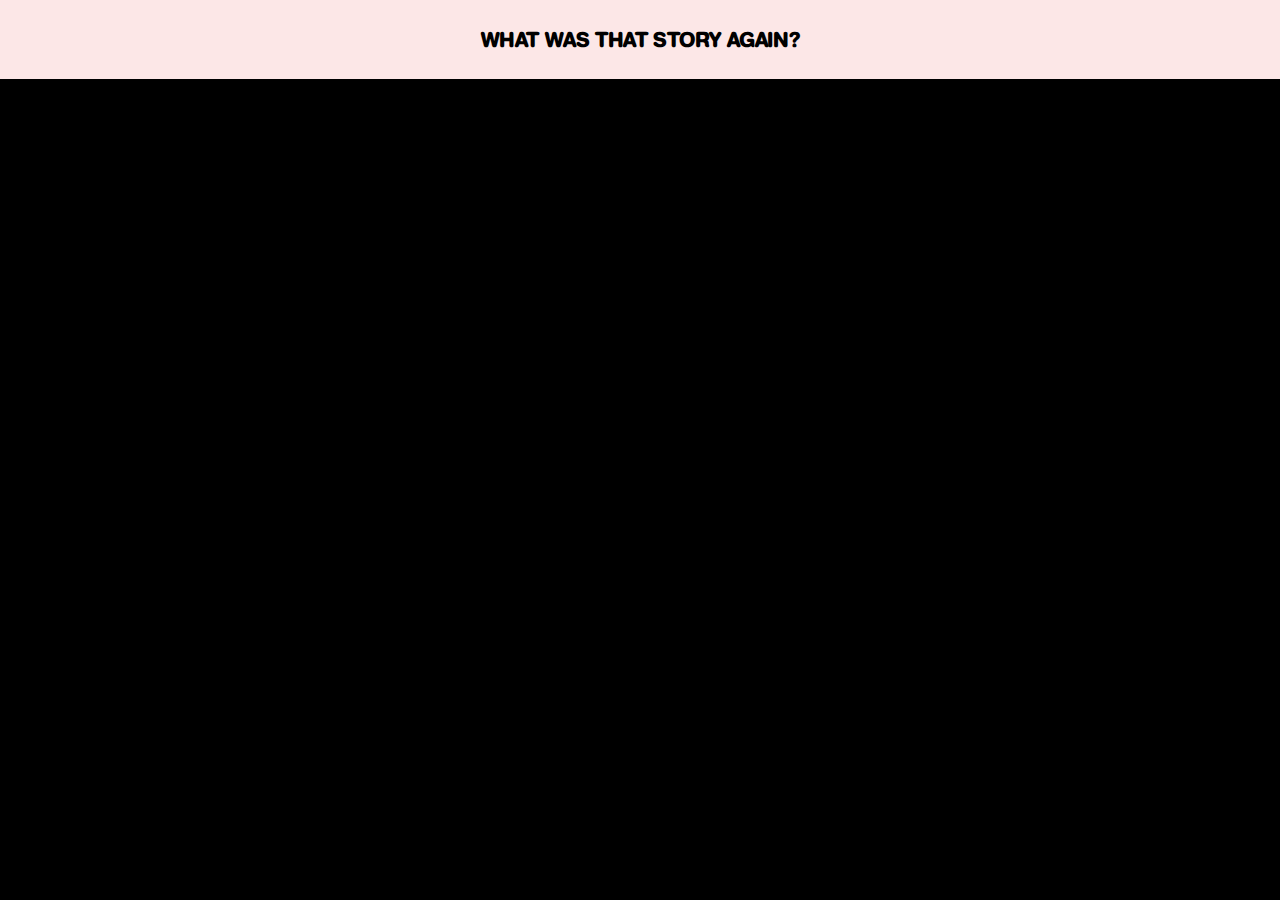
==== index.html @ afec4ce3 "thirteen1" ====
<!doctype html>

<html lang="en">

<head>



  <meta charset="utf-8">

  <title>Anna Moschioni's thesis</title>
  <meta name="description" content="Thesis">
  <meta name="author" content="KABK">
  <meta name="viewport" content="width=device-width,initial-scale=1.0">
  <link rel="stylesheet" href="app.css?v=1.0">
  <script src="jquery-3.2.1.min.js"></script>
  <script src="jquery-ui.min.js"></script>

  <link href="https://fonts.googleapis.com/css?family=Archivo+Black" rel="stylesheet">

</head>

<body>
  <div class="container">
    <div class="title">
      <h1 class="infobuttontext">WHAT WAS THAT STORY AGAIN?</h1>
    </div>

    <div class="tableofcontents">
    <ul class='menu'>
      <li><a href="#chapter1">CH. 1</a></li>
      <li><a href="#chapter2">CH. 2</a></li>
      <li><a href="#chapter3">CH. 3</a></li><br>
      <li><a href="#chapter4">CH. 4</a></li>
      <li><a href="#chapter5">GLOSSARY</a></li>
      <li><a href="#chapter6">FOOTNOTES</a></li>
    </ul>
  </div>

    <div class="gifbox">

      <img class="gif1" src="assets/episode2.gif">
      <img class="gif2" src="assets/episode4.gif">
      <img class="gif3" src="assets/episode7.gif">
      <img class="gif4" src="assets/episode3.gif">
      <img class="gif5" src="assets/episode5.gif">
      <img class="gif6" src="assets/episode6.gif">
    </div>

    <div class="infobox">

      <div class="chapter chapter1">
        <a id="chapter1" class="anchor"></a>
        <h1 class="titlechapter1">
          CHAPTER 1<br>La Golietta
        </h1>
        <h2 class="subtitlechapter1">
          A whole new Vocabulary
        </h2>
        <p class="introchapter introchapter1">
          An evening after dinner, Maria, four years old, is enthusiastically playing with her dad’s little torch, while
          the little sister Anna, barely one year old, is sitting on the high chair next to the dinner table. Maria
          points the torch up and down, all around: in her mouth, in her father’s nose, to the camera… at some point she
          goes to Anna and starts inspecting with the torch all her facial holes.
          <br></br>
          Maria: Anna’s little nose… is dirty! Anna’s little ear… is dirty too! And now, let’s have a look at the
          cheeks: And now, let’s check the neck …Ahh! Here there’s the Golietta!
          <br></br>
          Paolo: What is there?
          <br></br>
          Maria: The Go-li-et-ta!
          <br></br>
          Paolo: What Golietta?!
          <br></br>
          (The parents seem confused, they have never heard of such word)
          <br></br>
          Maria: There is the Golietta!
          <br></br>
          Paola: What is the Golietta Maria? Can you explain to us what it is?
          <br></br>
          (Maria runs around the dinner table and giggles, excited about her discovery)
          <br></br>
          Maria: The Golietta is something that is in your neck. The Golietta is something that is in your neck! It is a
          ball that is in your neck!
          <br></br>
          Paola: Ooh do you mean Adam’s apple?
          <br></br>
          Maria: No, only chubby people have the Golietta! People like my sister!
          <br></br>
          Paolo: But that is because she is a baby!
          <br></br>
          Maria: Anna has the GOLIETTA!
        </p>
        <p class="textchapter1">
          What my sister meant to say that evening while pointing at my chubby neck was <i>doppio mento</i> (double chin), but
          her creative mind of a four-years-old kid preferred calling it with a brand new special word that nobody had
          ever thought of before. After that night, the word became part of our unwritten-family-dictionary, among many
          other neologisms and catchphrases, and it can still come up today in our conversations and references. Similar
          trivial terms, together with dozens of different jokes, epithets, invented idioms and ways of saying, are
          deeply rooted in our household communication. I have never really questioned their role in our daily
          conversations, but recently realized how their existence is undeniably unique and pretty much unknown to the
          rest of the world. With time, the presence of these specific words started to appear in my eye as a bizarre
          yet at the same time natural presence. Stories and term have been the discreet background lullaby to my
          growing up.
          <p>The Italian author Natalia Ginzburg, in her novel ‘Family Lexicon’ (1963), brilliantly portrays her family
            through the description of anecdotes and specific terminology. The book, which follows the members of a
            Jewish family throughout their lives under the fascist regime in Italy, does not merely frame Ginzburg’s personal
            family unit. In fact, the narration goes further: it is able to grasp and depict some of those frequent and
            relatable dynamics common in families. The stories she reports, no matter how significantly different they
            might be from our own personal ones, describe some typical tendencies among relatives. For example, the book
            refers to some of those archetypal characters families have: an authoritarian putative father, a very
            protective or apprehensive mother, children that are mama’s boys and others that are daredevils, the ones
            that are ungrateful and the ones that are present and emphatic. When reviewing Ginzburg’s novel in 1963, the
            well-known Italian writer Italo Calvino comments it by writing “Natalia Ginzburg, who set out by remembering
            her own family lexicon, the ways of saying of her parents and brothers, soon realized that what she was
            after was that mysterious thread that defines and binds this entity that we call family, the meaning and the
            rhythm that accompanies us through our lives even when we have grown away from the roof and from the table of our
            childhood”(1). The book reinforces the realization that personal stories fall in a scheme of wider narratives.
            The way family stories unravel through the events of human life, such as birth and death, show us that there
            is a sense of “universal resonance”(2) in them. Quoting Fredric Jameson, an american literary critic and
            political theorist, “the telling of the individual story and the individual experience cannot but ultimately
            include the whole laborious process of the collectivity itself”(3).
          <p>It is a feeling of sympathy, of seeing ourselves in other people’s stories or recognizing known patterns and
            experiences that makes us empathize with and relate to narratives that are not our own. Through her personal
            story Ginzburg is able to highlight the subtle yet undeniable strength of apparently banal words, traditions
            and family traits, in keeping the family unit closer and making it unique. Each of the apparently
            un-important anecdotes that the writer reports with detailed care, function as symbols for human experiences. They
            represent and embody a cultural baggage of collective memories.
            My research starts off inspired and triggered by the words of Natalia Ginzburg. The intrinsic power that
            family lexicons carry is beautifully described in the following excerpt of her book:
          <br></br>
            “My parents had five children. We now live in different cities, some of us in foreign countries, and we
            don’t write to each other often. When we do meet up we can be indifferent or distracted. But for us it take
            just one word. It takes one word, one sentence, one of the old ones from our childhood, heard and repeated
            countless times. All it takes is for one of us to say ‘We haven’t come to Bergamo on a military campaign’,
            or ‘Sulphuric acid stinks of fart’, and we immediately fall back into our old relationships, our childhood,
            our youth, all inextricably linked to those words and phrases. If my siblings and I were to find ourselves
            in a dark cave or among millions of people, just one of those phrases or words would immediately allow us to
            recognize each other. Those phrases are our Latin, the dictionary of our past, they’re like Egyptian or
            Assyro-Babylonian hieroglyphics, evidence of a vital core that has ceased to exist but that lives on in its
            texts, saved from the fury of the waters, the corrosion of time. Those phrases are the basis of our family
            unity and will persist as long as we are in the world, re-created and revived in disparate places on the
            earth whenever one of us says, ‘Most eminent Signor Lipmann!’ and we immediately hear my father’s impatient
            voice ringing in our ears: ‘Enough of that story! I’ve heard it far too many times already!’”(4)
          <br></br>
             Family lexicons and anecdotes are tools to connect, to stay closer, to remember, to treasure. A phenomenon
            to grow up and to teach with, also. They represent a place of comfort, a shelter to go back to or, on the
            contrary, a system to rebel against and run away from. They help a community in developing a sense of
            intimacy and feeling of belonging, which might either be embraced or rejected by the composing members. Family
            phraseology and stories can represent stability, rules, traditions, culture, certainties, limits. They are a
            fundamental component in our upbringing and figure as standpoints in our personal growth. Metaphorically
            speaking, it seems like they operate as some sort of what I would call semiotic-binding-glue: a glue that
            holds and connects, whether they want it or not, pieces of memories and members of a family together.
            Because of the iconic status that lexicon, stories, gestures and habits gain with time and use, they end up
            materializing into physical presence. I like to look at them as if they were linguistic votive statuettes,
            as solid monoliths that survive, how Natalia Ginzburg writes, “the corrosion of time” and family’s
            fragmentations. Similarly to how worshippers project their beliefs onto religious statuettes and use them as
            a way to materialize spiritual presence, words and stories acquire physical relevance and function as
            presences around which the family unit revolves and in which it recognizes itself. In this sense I vulgarly define
            them linguistic votive statuettes. Maybe exactly due to me living abroad, far from where I grew up and where most
            of my family lives, I have found myself more and more attached to these ‘statuettes’, and I like to keep
            them with me, cherish them, show and compare them to other people’s ones, or use them as a way to feel closer to
            a place and to people I always feel geographically separated from.
          </p>
          <p>
            A similar phenomenon as the vulgarly called family lexicon finds its scientific definition under the name of
            ‘Idioglossia’. From the Greek ιδιογλωσσία idioglōssia, idio- ‘personal’ and glōssa ‘tongue’, the word refers
            to a personal language created and spoken by one or very few people, a form of pathology mostly occurring
            between twins or children who are in close contact with each other. Idioglossia or ‘Autonomous Language’,
            also commonly referred as ‘Twin Language’, ‘Secret Language’ and ‘Cryptophasia’, is “a language that young
            children may come to speak that is different from language(s) used in their environment and incomprehensible to
            others,except for the one or two children acquiring language at the same time”(5) The terminology mostly consists in
            onomatopoeic expressions, phonologically distorted known words and articulation mistakes that might often
            end up sound completely intelligible.
          </p>
          <p>
            My sister’s neologism <i>Golietta</i> is just an example of a case of Idioglossia, just as many other children’s
            idiosyncratic terms that belong to that very private and incomprehensible dictionary that is often left to
            collect dust when growing up. But what I want to write about is not only characteristic family terminology: in fact, words never come
            alone, they always come with a story. It is in that story, that carries traditions, heritage, culture or traumas
            with it that I am interested in too. And to what happens to that story as well, once it is shared and re-told,
            and re-told, and re-told. And to what effect does that story have on the listeners, and how does it affect them,
            how does it educate them. In all this and more I am fascinated by, and of some of it I try to talk about
            here, in the following piece of writing.
          </p>
          <p>
            Danish folklorist Bengt Holbek, in a chapter of ‘Storytelling in Contemporary Society’ (1990), addresses a
            similar subject to ‘Family Lexicon’, but focuses exactly on those stories I have just mentioned: he calls
            them “Family Anecdotes”. In his explanation, he defines them as accounts of events that each family circle shares
            and remembers. The episodes usually aren’t fully-developed narratives with a defined structure but rather
            fragmented specific memories of situations in which something characteristic, entertaining or silly
            happened. He writes: “Everybody knows family anecdotes from personal experience: what Auntie Olga said when I was
            born; what my father said the first time I came home drunk; how my sister and I set fire to the shed when we were
            playing at cooking; and so on.”(6) If you have been confused by me talking about family lexicons and felt like
            it did not ring a bell, I am pretty sure you must understand of what anecdotes I am talking about right now.
            According to Holbek, these episodes “consist primarily of stories about socialization processes, about
            conflicts between grandfathers, father and sons, between siblings and between the sexes; they discuss
            authority and emancipation, norms and deviation from them. Although they seem to report very individual
            experiences, these narratives follow the structural principles, typological tendencies, and other epic laws
            found in traditional folk narratives.”(7) In my view, the writer makes an interesting point in declaring family
            anecdotes an established storytelling genre, yet as something that has not been investigated closely
            enough.  The research I have been carrying is an attempt to understand these occurrences through both personal
            interpretations and external references. My interest on the subject arises from a curiosity on the founding
            elements of our individual identity. In fact, I see the domestic environment and the relationship within it
            as the playground for the development of personal qualities that constitute our consciousness and personality.
            I am not the only one to believe that “remembering and telling stories are necessary tools for the development
            of a sense of self and identity (…) As they grow up, children interact with their parents as well as the
            social environment to develop their narrative skills and cognitive capacities (…), and eventually
            co-construct identity in relation to the social world.”(8) The household-setting, with its characteristic traditions, rules
            and values, plays a crucial role in the education and development of a personal sense of self, as it
            represents the space where a child spends most of his time and bases a large majority of its references.
          </p>
      </div>

      <div class="chapter chapter2">
        <a id="chapter2" class="anchor"></a>
        <h1 class="titlechapter2">
          CHAPTER 2<br>Meeetti Meeetti Tullio!
        </h1>
        <h2 class="subtitlechapter2">
          What got lost in the mists of time
        </h2>
        <p class="introchapter introchapter2">
          During one of the lazy weekend mornings at home, Anna calls her parents after they had lunch. She is once
          again wondering how that bizarre way of saying the family uses came to be a crucial phrase during their
          dinings.
          <br></br>
          Anna: Could you tell me the story of Meeeetti, Meeetti, Tullio! (‘Add mooooore add moooooore, Tullio!’) again?
          <br></br>
          Paolo: So, this way of saying comes from a story that our friend Gian Dreossi would tell me when he was at
          University and was studying Forestry in Padua. He was living in an apartment with several people: one of them
          was Attilio Vuga, who then also became our town’s major and was studying agricultural studies. Then there was
          Lizzone, who is Carmen Moricchi’s brother-in-law and the first-born in the Lizzi family. He dropped from
          University after a while. And then there was also this famous Tullio, whom I have never actually seen, I don’t
          really know who he is… anyways, according to Gian’s stories—which made us laugh a lot — they were often
          cooking big quantities of food for dinner. Lots of potatoes purée, lots of pasta… lots of god-knows-what…
          probably potatoes purée. And then once they were al sitting around the table and the plates had to be filled
          in, Tullio—who probably had cooked potatoes purée, or at least that’s what I think—would arrive with the pan
          and then the others would say Meeeeeetti Meeeeetti Tullio! to get a massive portion of food in their plate.
          That’s the story. But I have never seen Tullio and I don’t know who he is. 
          <br></br>
          Anna: So that is something you heard back then?
          <br></br>
          Paolo: Yes, that was still when Gian was at University. He was coming back home on Fridays and Saturdays, and
          we were spending a lot of time together hearing that sentence a lot. And after that we also started using it
          and now it became some sort of catchphrase that comes up every time there’s a lot of food to be eaten. We
          always say Meeeetti, Meeetti, Tullio! So here it is… but I don’t know if this is something you can actually
          use for a graduation thesis! 
          <br></br>
          Paola: Now I would really like to meet this famous Tullio. Gian remembers this story as well, so it means that
          is something that happened for real and that we are not making it up.

        </p>
        <p class="textchapter2">
          When paying attention to my mother telling family anecdotes to others, I often notice how she never sticks
          exactly to how the story took place or developed. That would be just impossible for anyone to do, right? In
          fact, it almost seems, thanks to her personal way of reporting it, as if the story became independent from the
          actual episode that inspired it, and is now standing as a new narrative on its own. I am taking my mother as
          an example now, but I believe that everybody, in more or less a similar way, goes through an analogue process
          when narrating real life events. In a comparable way, my father’s story about Tullio and the potatoes purée,
          is testifying to the same phenomenon: I do not know how the actual anecdote took place, I was not there, yet I
          familiarize and relate to the legendary version that my father, also not being a direct witness of the event,
          always narrated to me. What is even more comical, is what I recently found out: my father’s friend Gian, that
          we always believed and told was the one living and eating with the mythical Tullio, never assisted to the
          actual scene as well! He had also been told the episode from somebody else. It is funny to find out that for
          decades my father passed on and told a version of the anecdote in the way he remembered and believed it
          happened. “The listener’s naive relationship to the storyteller is controlled by his interest in retaining
          what he is told”(9) Walter Benjamin tells us in his essay ‘The Storyteller’. The episode, following a stream of
          echoes, morphs and distorts according to the different narrators’ sensitivity and taste. This process reminds
          me the Chinese whispers game: a phrase that the more it is passed on and whispered in people’s ears, the more
          it becomes significantly different, yet maintaining the initial structure and syntax. “Experience which is
          passed on from mouth to mouth is the source from which all storytellers have drawn.”(10) writes again Benjamin.
          As Bengt Holbek writes in ‘Storytelling in Contemporary Societies’,“these little anecdotes often seem to
          contain the germs of what could easily develop into fullblown tales”(11). It could be said that in these cases
          oral tradition allows a process of fictionalization of reality to happen: through storytelling, certain
          details exaggerate, some passages are cut out, some elements are adjusted to the narrator’s point of view and
          ideologies. And what might happen is that the listeners of the story will then hand down their version of the
          story they just heard, and so on. The anecdotes become ductile material used to fabricate family tales and
          emblems. These collections of memories are patterns that develop into legends that can be passed on and
          remembered even after the associations with the details of the stories will be forgotten.
          The resulting story is definitely similar to the actual episode that it narrates, but also substantially
          different. It can be less intense, more dramatic, less detailed, more condensed or simplified to highlight a
          specific moral. The composing characters might turn into types rather than individuals, the story might lead
          to a triumphal climax or be characterized by a tremendous suspense. The memory acquires new qualities and
          meanings, and becomes potentially iconic, to the point that the origins of the story will almost be irrelevant
          to the new narrative. Filtered by individual memory, family history turns into a patchwork-narrative, a large
          blanket made out of both factual and fictional elements sewn together by linguistic thread. The phenomenon is
          nothing more than “the typically human capacity or necessity to turn experience into narrative, to create
          stories out of the ordinary and extraordinary matter of life(12).
          The oral quality of these occurrences appears to play a crucial role. The driving force of oral stories and
          words lays exactly in their performative and phonetic quality. Rhythm, musicality, repetitiveness, the
          emphasis on a specific syllable, are all fundamental elements to family lexicon and stories. The utterance and
          execution of these words and anecdotes tie them to temporality: this is why it might seem an ironic
          contradiction to discuss such a fleeting occurrence in the form of a text. American comparative oral tradition
          scholar James Miles Foley writes on this point and states:
          <br></br>
            “What’s lost when an Oral tradition performance event is reduced to the cenotaph of a text. (…) We lose
            vocal features such as intonation, loudness and softness, and silence. We lose visual signals such as
            gesture and facial expression, not to mention meanings attached to costume, setting, and props. We lose the
            musical and rhythmical dimensions of performance. Critically, we lose the background of variability (…) we
            lose the contribution of an audience, real or implied, and any interaction that influences how the performer
            proceeds”.(13)
          <br></br>
          For example, in the case of the Meeeetti, Meeetti, Tullio! story, there is a specific emphasis that us family
          members would put on the e, stretching it in length and tone, accompanied with a defined movement of the hand.
          Both elements of tone and gesture want to suggest and highlight the desire of having a bigger portion of food.
          It is precisely those extremely characteristic ways of pronouncing and expressing certain lines and that
          people easily memorize, repeat and turn into something iconic; often with a smile.
          Oral anecdotes are destined to change shapes, exaggerate, become almost fictional stories that stand on their
          own. This is the destiny of what is not left on paper, the destiny of things that are handed down to
          generations orally: they are inescapably bound to their ephemerality and variability. On the other hand, that
          is exactly what makes them valuable and precious: knowing that they are fragile and vulnerable, so open to
          manipulation, so little known and treasured by very few people. It is again John Miles Foley that writes on
          how “oral traditions are powerful precisely because they can’t be fixed, precisely because they morph while
          recurring. Because it isn’t predetermined and remains open to innovation that is idiomatically driven and
          forever under construction”(14). I still regret not paying enough attention to my grandmother narrating family
          stories to kill time during long car trips. Together with her death, an endless amount of anecdotes and
          episodes got lost too. Loss, for how painful it might be, makes us reconsider the inestimable value of shared
          memories and the importance of the rite of passage. When becoming caretakers of a fragile heritage, we find
          ourselves considering ways of preserving, remembering and passing onwards the knowledge we became witnesses
          of. I was talking about grandparents aging with a friend of mine once and she was telling me how, in the
          frantic attempt of preserving the secrets of her grandmother’s recipes, she had repetitively filmed her
          cooking. She was trying to capture that unexplainable heritage-of-the-daily-things on video, hoping that a
          recording would help keeping it alive. On the other hand, whether we want it or not, we should serenely accept
          that things will always be slowly forgotten on the way, no matter how carefully we make sure to preserve them,
          and that there is beauty and value in this too.
          <p>Exactly because of their impermanent quality, with the passing of time it becomes more and more difficult to
          trace back the roots of these stories. The episodes will start having a life on their own, and turn into
          family tales, catchphrases that keep coming back at every good occasion. So when somebody will suddenly
          question the reason why that term came about, or why that specific story, place, person or word became so
          mythical, and will raise the question: “What was that story again? Why do we say this?”, the answer given
          might sound a little vague. This is also something Natalia Ginzburg addresses in her novel, when she writes
          how “No one has ever been able to explain to me why Amedeo was given his nickname, his origin no doubt lost in
          the mists of time”(15).
          <p>The anecdotes are not questioned anymore: they become integral part of our living, essential characterizing
          elements of our daily life. A similar process happens to family traditions and habits. For example, I had
          never considered weird my habit of keeping tissues I used to blow my nose with in my sleeve. My mother told me
          to do so when I was little and had a runny nose all the time, and since that moment I had seen it as the most
          practical and rational thing to do. Growing up with this habit, I unconsciously started considering it as one
          of those trivial yet extremely defined <i>absolute truths</i>. Finding out only very recently how bizarre the whole
          idea of keeping used tissue seemed to my friends, I came to the realization of how many more banal habits and
          traditions are connected to my family background and I have never questioned them. The same thought occurred
          to me while I was washing the dishes and my roommate Ariane cried out: “Never clean pans with the coarse side
          of the sponge! My mother told me so”. She did not even doubt the veracity of such fact. If her mother had
          always told her so, it must be the truth. By writing this I do not mean to say that we do not believe anything
          different from what our parents told us. Nevertheless, it is mostly irrelevant traits, remedies and habits we
          tend to pick up so easily from them and hardly grow out of them once we become independent. As a natural
          consequence, it is mostly likely exactly our reaction on these irrational details, routines and habits that we
          will, more or less involuntarily, hand down to our children or our closest ones. I have not stopped thinking
          about what my roommate said about cleaning pans and, voluntarily or not, I started washing them with the soft
          side of the sponge as well. It seems funny to me how I am witnessing one of these absolute truths phenomenons
          being handed down in real time, in this case, to me. I wonder if I will end up saying this to my closest ones
          too, and, who knows, maybe eventually to my kids as well.
          <p>“Why do I still remember this, fifty years later?”(16) Holbek asks himself when reminiscing an ordinary childhood
          memory. It is exactly the same question—leaving out the fifty years detail—that I have repetitively asked
          myself as well. These imperceptible small things, memories and remedies keep coming back in my daily
          conversations and frame of references. Do they come back again and again because I am very attached to my
          roots and traditions? There must be something deeper in these things, some of that “universal resonance” I
          have mentioned at the beginning and that makes them so precious, and so representative of me. Could it be that
          it is precisely these small imperceptible details that define and influence us so precisely and specifically
          one from another? And if that is possible, there could also be, to some extent and taking consideration of
          their peculiarities, a sense of “universal resonance” in these small things that make us all somewhat similar
          and human. It sounds like a contradictory reasoning in itself: something that makes us so specifically unique
          also carries a side that inscribes itself in a much wider picture.
          <p>A friend of mine once wrote me “I don’t like special things. Objects and moments of value usually come from
          scarcity”. I could not agree more with this. There is beauty and profoundness in the simplicity and modesty of
          certain moments, a sense of universality in ordinary situations and actions, in those kind of circumstances to
          which a majority of people are able to relate to. They seem to be addressing a multitude. American writer
          Nicholson Baker often likes to bring our attention on the poeticalness of these trivial situations in his
          writings. For example, while washing his son’s hair, he reflects on the fact that “Generations of people grow
          to a point where they touch both ends of the tub”(17). He writes about having a hole in his sock and desperately
          trying “to retract the toes and use them to catch some of the edge of the sock’s fabric, (…) but that didn’t
          work, it seldom does”(18). We empathize with the annoyance of having a hole in our sock, just as well as we might
          remember stretching our legs to touch both ends of the tub. We probably never thought that any of these
          moments deserved much attention; yet when expressed, these thoughts give us a gratifying feeling of belonging
          to a collectivity. In a similar way family lexicons and stories work: typical and banal words or episodes that
          once shared make us feel part of a group, trigger complicity or solidarity among individuals, and recall
          nostalgic memories to which we feel close to or affected by.
          <p>People’s heritage and upbringing often lay in the ordinariness of daily life, in picking up those small habits
          from our parents I have been talking about before, or in avoiding doing exactly that annoying thing that our
          relatives do. It is by doing so that we might end up resembling our parents, or, in the completely opposite
          direction, decide of totally diverging from them. James wood reflects on this concept by writing:
          <br></br>
            “Sometimes I catch myself and think, self-consciously, You are now listening to a Beethoven string quartet,
            just as your father did. And, at that moment, I feel a mixture of satisfaction and rebellion. Rebellion, for
            all the obvious reasons. Satisfaction, because it is natural to resemble one’s parents, and there is a
            resigned pleasure to be had from the realization. I like that my voice is exactly the same pitch as my
            father’s, and can be mistaken for it. But then I hear myself speaking to my children just as he spoke to me,
            in exactly the same tone and with the same fatherly melody, and I am dismayed by the plagiarism of
            inheritance.”(19)
          <br></br>
          “How unoriginal can one be?” asks Wood, as if our personality was the result of a piling up of our relatives’
          traits we have been meticulously observing for years. They might be the most imperceptible details, or the
          most obvious resemblances… How many times by now have I heard that “You’re just like your mom”, and how miffed
          I felt after that. Not considering our evident physical resemblances, I could not believe that exactly that
          way of talking and welcoming guests that my mother has — and that has always slightly unsettled me—was
          directly handed down to me, in my total unawareness. How ironic! It is just not possible to be totally
          independent and uninfluenced from the people who raised us, and so we have to deal with that “plagiarism of
          inheritance” that partly annoys but pleases and comfort us at the same time. It is probably partly because of
          that shared inheritance that both me and my sister have been interested and wrote about family narratives in
          our bachelor thesis. I remember the unreasonable feeling of copying her by having a fascination for this
          subject as well. She had previously written an English Literature thesis entitled ‘Gothic Magic and Magical
          Realism in Family Narratives: A Comparative Approach to Gabriel García Márquez and Emily Brontë’. It feels now
          obvious to me how this interest of ours might have also been influenced by our education, by those moments,
          for example, in which our mother would read us books in the evening, or explains us (for the millionth time)
          how <i>Lignano</i>(20) turned from being a lagoon with sand dunes into a beach city with tall residences.
        </p>
      </div>

      <div class="chapter chapter2">
        <a id="chapter3" class="anchor"></a>
        <h1 class="titlechapter3">
          CHAPTER 3<br>Facciamo il Pongo
        </h1>
        <h2 class="subtitlechapter3">
          There are families and families
        </h2>
        <p class="introchapter introchapter3">
          One evening, in the attempt of falling asleep, Anna gets struck by the sudden memory: her sister Maria,
          reminiscing that funny childhood need she would ask to her family from time to time. Anna’s memory of it is
          vague, and she is almost questioning if she just made this episode up in her mind or if actually ever
          happened. For this reason, the day after she immediately calls her sister and asks for explanations about it.
          <br></br>
          Maria: “When I was little I used to often play with colored play-doh. This fact, together with my tendency of
          personifying objects, made me associate the image of different pieces of colored play-doh coming together and
          merging in an embrace with the image of a family-hug. For this reason, when there were moments of affection in
          the family I would sometimes tell my parents and Anna: ‘Facciamo il pongo!’ (Let’s do play-dough!) And so we
          would hug each other tightly as if we were different pieces of clay coming together as one”.
        </p>
        <p class="textchapter3">
          When my sister would tell the family facciamo il pongo (do play-dough), she was asking us to enact an image of
          unity, our bodies being a malleable matter that could come close and morph into one element. The action
          represented a symbol of affection and stability achieved through movement. The blurry memory-of-a-memory of
          the four of us hugging, for how unrelated it might be from it, reminds me the dynamic intention of embodying
          family relations in actions that the therapeutic method ‘Family Constellations’ works with.
          Theorized by German psychotherapist Bert Hellinger in the 1990’s, the method, called ‘Family Constellations’
          or ‘Systemic Constellations’, is a therapy that investigates the invisible dynamics between family members.
          The theories, that were inspired by the observation of indigenous spiritual mysticism, have been followed,
          appropriated and applied worldwide as a way to analyze family relationships. The practice aims to study the
          entangled relations, for this reason named constellations, and power structures among relatives, couples and
          different generations. In fact, according to Hellinger’s theories, all members of a family are steered by a
          common conscious that is, to their perception, completely unrecognized. The unit shares what he calls a
          “collective unconscious memory” of which the individuals being part of it are not aware. The Family
          constellations exercise, by analyzing a group’s behaviors, feelings and attitudes, intends to bring the
          invisible dynamics between extended family members to light. Only once the power structures are clear and
          assumed it is possible to tackle the problematics within it. Through participants’ movements and spatial
          exercises in a defined place, it is possible to reveal tensions and traumas and eventually heal those
          unacknowledged feelings, that Hellinger defines “systemic entanglements”, by letting the members accept,
          reconcile and release the stress caused by their unsolved issues.
          An evening, while I am casually mentioning to my sister my findings on the Family constellations therapy, she
          tells me that one of our cousins, Valentina, not only knew the method, but had been guided through an
          experience of it as well. I obviously interpret the discovery as a surprising coincidence, and I cannot resist
          to ask her some questions about it.
          A late morning of an ordinary Saturday I call Valentina. By talking to her, it turns out she does not consider
          herself an expert, but speaks about it from the perspective of somebody that had the chance to participate to
          only one session years ago. She explains to me how she got to know the therapy from a friend of hers that
          already had an interest in fields of study such as tarot reading and astrology. That is how she became curious
          about the method and decided to try it herself, since she thought of solving some questions regarding the
          death of someone very close to her. But there are also cases in which people come to analyze and solve some
          traumas or events that happened in previous generations, so situations they did not even witness themselves in
          first person. Valentina explains to me how, for example, it could be an event that took place one or two
          generations before, and that because it has always been told or transmitted through certain attitudes still
          has influence in present times.
          What starts to emerge from her talk, is a glimpse of that mysterious and dusky side that family narratives
          bring along. Habits, anecdotes and stories are not only elements that carry educational traits and funny
          anecdotes, but also symbols of traumas, untold events, taboos and loss.
          One of the things I considered most interesting about her story, is finding out how emotionally intense is to
          represent, as an external participant, a character in somebody else’s story. In fact, Valentina explains to me
          how even if you do not directly relate to the specific family situation you are interpreting in the session,
          it still moves you and makes you think and question your own situation, background and certain dynamics within
          it. In my view, it is fascinating to hear about the capacity to relate to stories that are not ours, as if it
          could be still somehow possible to trace and find in other people’s stories something somewhat similar to our
          own. It is once again that collectiveness in individual situation that appears, again some of that “universal
          resonance” I have been writing about before.
          Valentina goes on describing to me the quiet yoga gym where around 10 people gathered, all pretty much
          strangers to each other, together with the guide. She later on tells me how the session developed:
          <br></br>
            “On a volunteer basis, one person raised their hand and shared their story. In this case the personal
            anecdote was that the person’s grandfather was violent and used to beat up his children, so as a consequence
            when one of the kids became this person’s mother, she acted very distant and cold. To understand why and how
            this happened, the guide of the experience assigned us (the other participants of the session) different
            characters to interpret. We were all going to re-enact, like actors, the scene and the dynamics of the
            person’s anecdote. The person telling the story got assigned the protagonist and key-element in the
            narration, in this case the grandfather. The others got for example the role of the grandfather’s wife, or
            the children, and so on. The experience became some sort of psychodrama, a form of theatre basically, and
            the guide being the director of it. The guide started directing the scene without knowing of course how it
            took place in reality and without instructing exactly on what the members were supposed to do. It can be
            said that in some ways, the person, by revealing its emotion to the others, is able to make them understand
            how to react to it and move according to that feeling, even if they haven’t experienced it personally.”
          <br></br>
          Valentina understands how the description of the situation might sound quite strange when explained only
          verbally on the phone, but excuses herself by saying how this is one of those things that needs to be
          experienced in first person in order to get a better understanding of it. Then she keeps on describing:
          <br></br>
            “My role was to re-enact the violent grandfather’s wife and mother of the children. I remember that the
            attitude I developed while acting my role was being instinctively very protective towards the children—well…
            children… they were actually adults acting the kids’ role. For example, while moving in space, I would often
            find myself with my body playing as a sort of shield to protect them. As the scene developed, I realized I
            was also very cold, distant and rabid towards them; I never had tender moves.”
          <br></br>
          Valentina explains to me what—if you believe in this method—eventually emerged: because the grandfather was
          violent, the mother, scared by her husband’s violence, tried protecting their children but also acted cold
          because of her worries. While being focused in protecting them, she would forget how to play that more
          affectionate and welcoming role that a mother has to be for her kids. As a consequence, when the children grew
          up, the little girl developed cold and ineffective attitudes towards her own kid (as well as the person
          sharing the story). It also came up, thanks to the presence of another character, that the reason why the
          grandfather was violent was that he had been previously abused in his life too. The Family Constellations
          method allows to draw some unthought connections of events and attitudes, it helps somehow connecting the
          dots. Thanks to the actions and reactions of people in a space, determined connections and understandings come
          to light and it is possible to see where a certain disturb, trauma or internal conflict came from. Once the
          connections are being made, the experience helps healing the scar that somebody carried for all that time. By
          understanding how and why things went in a certain direction it is easier to accept and make peace with the
          past. Valentina defines it as a method mostly based on the idea that everything is a consequence of something
          else. She says how after the experience ended and the guide conducted a breathing exercise, the protagonist of
          the story cried but felt relieved, just like when you cry a lot and afterwards feel sad and distressed at the
          same time.
          Towards the end of our phone call, I ask her if she would recommend people to do a Family Constellations
          session. She answers me how she would not recommend it to everyone, just like she would not recommend
          psychotherapy to everyone, or a tarot reading for example. She thinks it always depends on what kind of person
          you are and how you think. She would not recommend it to somebody very stiff and worried for example, because
          she wouldn’t want to take responsibility in making this person feel worse or uncomfortable. The person has to
          be willing of feeling very intense emotions and deal with them for very long time, and not everyone is able to
          handle that.
          Before hanging up, Valentina states with conviction: “what happens in past generations of your genealogy tree
          is for sure being handed down from generation to generation. There are times in which a specific dynamic in it
          breaks and that opens a new variety of options, otherwise a trauma or event can have influence for a very long
          time.”
          It is after talking to Valentina that the shadowy side which family stories bring along, that up until that
          moment I had not mentioned enough, started to become more and more present and relevant to my research.
          It is still that shadowy side that definitely comes to light in ‘The Work’, a NPO documentary shot in Folsom
          State Prison during a 4 days long group therapy with both prisoners with a life sentence and a few free
          civilians. The documentary shows how guided group exercises based on breathing, physical movements and
          verbalization of emotions, allowed people with very traumatic experiences and background to let go part of
          their resentment and pain they had been living with. What is being re-enforced by the movie as well is how a
          gathering of people together can help and push singular individuals to share difficult backgrounds: the
          enclosed group represent a safe space in which individuals can show themselves, release their barriers by
          sharing, to finally feel understood and accepted.
          Another element that comes across in ‘The Work’ and which I believe deserves to be analyzed is how, in some
          cases, it is not necessary a colossal and painful tragedy what influences and is being carried by somebody
          throughout time. It can also be, like in the case of one the free civilians, an ordinary episode from
          childhood. It can simply be a imperceptible comment the dad told him when he was a kid and that made him feel
          unaccepted, useless or not good enough. In fact, small apparently insignificant events can also carry a deeper
          signifier within themselves and determine behaviors or habits of someone’s identity. In this specific case,
          the man remembered his dad’s comment: “Just go back inside, go back with your mom”. By re-enacting the scene
          and asking one of the patients to interpret the role of the man’s dad, he was finally able to let go that
          feeling of sadness and inferiority he had been feeling and developing throughout his whole life.
          There are many other interesting aspects that Family Constellations highlight, despite the understandable
          critics and question marks the method might arise as well. In addition to what I already pointed out
          beforehand, it tells us that from the moment we are born we are inscribed in the living story of our ancestors
          and relatives, and that our actions and attitudes will be influenced as well as have an impact on it. Another
          aspect that deserves to be mentioned is the the link between oral stories or utterances and the performative
          aspect of Family Constellations. In fact, both practices share the element of temporality and theatricality.
          Just like the exercise is based on movements and gestures in space, family anecdotes and lexicons are based on
          their repetitiveness, their suspense, their particular sounds and rhythms. Additionally and most importantly,
          the method makes us consider family members as a whole, as a complicated (dys)functional entity that moves and
          progresses together, as a fluid action-reaction chain-organism that feeds, influences and sustains itself.
          Some people like to see this family-organism as a tree, but I imagine it more as a broken uncoordinated puppet
          that moves a bit goofily, while being pulled by its different extremities and parts. These parts are
          inevitably correlated and dependent to each other, no matter how disconnected, close, problematic and diverse
          its singular elements are one from another. Furthermore, the theory questions the structure of a family, what
          it represents and to what extent it defines its members.
          I doubt it is possible to discuss family relations from a purely neutral perspective: it is possible to make
          determinate objective generic statements on it, but our ideas and perception of family will always be shaped
          and filtered, in one way or another, by our own personal background and experiences. It is for this reason
          that I accuse myself of analyzing the matter from what can seem a limited point of view: the point of view of
          a daughter of a mother and father, an Italian married couple, that also has an older sister, a dog and
          multiple cats. All of them have always lived under the same rooftop in a small town in the south of Europe, up
          until the moment the daughters were old enough to live independently.
          Among many other voices, it is once again the one of Natalia Ginzburg that helps me finding an answer on my
          questions on family by writing:
          <br></br>
          “What is family? A group of people who live together. They form relationships, which may be strong or weak,
          solid or slippery. It is the place whence the child looks out on the rest of the world. Families can be awful,
          repressive, obsessive, or cool and uncaring and distracted, or toxic, tainted and maggoty. Very often they are
          like that. But a child needs one all the same... maybe he grows up unhappy in this family, he’s ashamed of it,
          hates it, but it’s an unhappiness memory can feed on. In the future he will go back in his mind to that thick
          and woody forest.”(21)
          <br></br>
          Dirk, my thesis tutor, recently told me that the famous incipit of Anna Karenina’s book “Happy families are
          all alike; every unhappy family is unhappy in its own way”(22), is “the most quoted phrase of all times”. Now,
          this is once again one of those urban literary legends that people say and that obviously cannot be proved.
          However, the fact that this myth exists, shows how generally similarly people might perceive their own family
          constellations, trees, broken puppets, or whatever you prefer calling them. Another probably insignificant
          detail that tells me how each singular family relationship, it its own unique way of being and with its
          personal stories, belongs in someway to a larger scheme and narrative.
        </p>
      </div>

      <div class="chapter chapter4">
        <a id="chapter4" class="anchor"></a>
        <h1 class="titlechapter4">
          CHAPTER IV<br>‘Ho pensato… !’
        </h1>
        <h2 class="subtitlechapter4">
          Broadening up to other Lexicons
        </h2>
        <p class="introchapter introchapter4">
          Unsatisfied of her own family findings, Anna starts asking some friends around if they also have specific
          anecdotes to share. She is sure of finding out similar phenomenons to her own personal episodes in other
          people’s stories, and she is eager to collect them.
           <br></br>
          Alma: “There is a thing that we’ve been saying in my family for a while now: every time that somebody wants to
          suggest something to do, the person says: ‘Ho pensato… !’ (I was thinking…), and then we all start laughing.
          This started happening because my grandmother starts almost all of her speeches in her personal way of
          pronouncing ‘Ho pensato… !’”
          <br></br>
          Louana: “The story goes like this: we were celebrating New Years in the mountains with some relatives of mine.
          I must have been around ten years old. Once past midnight, everybody started receiving messages on the phone
          with wishes from friends and close ones. At some point my grandfather’s phone got one message as well. That’s
          the moment he said: ‘Mais c'est qui cette pomme à l'eau?!’ (What is this apple with water?) with a very
          annoyed tone, meaning: ‘Who is this stupid person that sent me a message?’. Already the expression apple with
          water was funny because none of us had ever heard it before. But what was even more funny is that after
          opening the message he realized that the sender was actually his son, so my uncle. So then he felt a bit bad
          for saying it. It is since that time that now when somebody receives a message, or when we are a bit annoyed,
          it is a joke to say: ‘Who is this pomme à l’eau?!’. So, Voilà.”
          <br></br>
          Brechje: “I don’t even know if I can call this a story, anyhow, this happened probably around fifteen years
          ago. Me and my whole family were in the south of France… or were we in Italy? I can’t remember exactly.
          Anyways, one evening, a few hours after dinner, we were all just sitting on the table for very long, and I was
          still a child but I think all the adults were doing quite some heavy drinking. At some point my grandfather
          got quite drunk and started petting the dog that was under the table. He did that for a bunch of times, and
          then it turned out to be my uncle’s leg, which is known to be very hairy. So this is a funny joke we often
          refer back to: the time my grandfather got so drunk that he thought my uncle’s leg was a dog.”
          <br></br>
          Caterina: “We have a lot of terms that come from when my brother was little and invented them. For example,
          the town ‘Sella Nevea’ is Nanau, Gelato (Ice-cream) is Totau. He had this thing that everything was ending
          with au. And then, wait… there is something that I was saying, and my mother could not figure it out at the
          time. I wanted to ask her to peel a mandarin and I told her Mesmucia. Now every time a person wants to ask
          somebody in the family to peel a mandarin has to say Mesmucia.”
          <br></br>
          Ariane: “My cousins would always call my grandaunt Mamie Sopalin. In France ‘Sopalin’ is a brand of kitchen
          paper. The nickname comes from this sort of obsession of hers: everywhere she would go she would take Sopalin
          with her, so kitchen paper, and would start cleaning all the surfaces she could possibly find on her way. So
          that is why my cousins would call her granny kitchen paper.”

        </p>
        <p class="textchapter4">
          Throughout my research, it became undeniable to me how oral narratives are fundamental elements to humans from
          the moment—and even before!—we were conceived. Such stories carry in their nature an intrinsic duality:
          narrative and lexicon are not only symbols that make us feel safe and belonging to something, somebody or
          somewhere, they also function as reminders and portrayers of traumas, taboos and painful scars.
          Only when oral narratives are being shared and expressed within a group (whatever that group might be: your
          close ones, a Family Constellations group-session or a large community), it is possible to accept them,
          eventually embrace them or release them if necessary. It is in moments of confrontations with others that it
          is possible to find an understanding. It is in that collectiveness that individual experiences can find their
          place, and maybe even similarities with others.
          Recently, I have been talking to different people about my interest for family background and memories a lot,
          and often asked them about their own stories and particular terminology. While somebody understood immediately
          what I was talking about and did not hesitate to mention some of its iconic anecdotes, others seemed to relate
          less easily and could not think about examples or specific memories. Motivated by the people that shared with
          me situations far from my own personal experience, maybe even opposite, I started looking into different
          directions, for example by interviewing my cousin about Family Constellations or by watching the documentary
          ‘The Work’. The variety of situations I encountered on my way helped me broadening my perspectives on the
          myriad of facets family bonds have. I explored deeper the lighter and warmer sides, but also discovered the
          more mysterious and dusky ones.
          Nevertheless the type of personal stories and background we carry with ourselves, it is impossible to deny
          that we all come from stories, and that we bring them along with us, sometimes more sometimes less
          consciously. It is based on that experiences that we relate to and move in society. In fact, as the social
          constructionist theory teaches us, it is impossible to consider ourselves without taking into account a
          broader, larger social context around us. If we took a moment to zoom out from our interactions, we could
          almost see our systems of relationships as a subsequently bigger set of subsets: nuclear family circle,
          extended family circle, friends circle, class circle, school circle, work circle, and so on. We constantly
          relate to the outside and to the people living within it, and it is from our relations and interactions to it
          that we keep learning, shape and re-adapting our references, behaviors and personalities. It is within this
          process that spoken language plays a crucial role, by representing one of the main tools that helps us
          building up and reinforcing these bonds.
          Family unit is a very representing example of only one of the many other social contexts that makes use of
          codes and tools that deal with oral narratives and terminology. In fact, the way anecdotes and terms are being
          orally passed on is clearly not a phenomenon that restricts itself to family connections. We are social
          animals and naturally find ways, through the use of spoken language and storytelling, to communicate and
          tighten bonds with all kinds of communities, friends, tribes, social groups. Just think about memes, slangs or
          urban myths; they all inscribe themselves as subcategories within the large scheme of oral narratives. For
          example, I start thinking about the specific personal lexicon and stories I share with my friends: I think
          about the mythical way me and my friend Louana say: “But tomooooooroow!” when we are looking forward for
          something we know happening the day after. Or I think about Fischietto (little whistle), the unofficial but
          generally acknowledged nickname of one of Cividale’s nutty inhabitants, which comes from the times he was a
          soccer referee. It only takes a bit of focus on these stories, to realize how much our daily conversations and
          frame of references is based on them.
          After conducting this research, it also appears more evident to my eye how oral narratives, childhood events,
          and stories related to personal identity and upbringing are integral part of my interests and consequently
          present in various forms within my artistic practice. My interest is to make use of these narratives with my
          work and create places of comfort and platforms for sharing. I strongly believe in their endless power to
          move, to heal, to excites, to help, to entertain.
          Shaped by all my family anecdotes and traditions, inspired by all those linguistic votive statuettes,
          influenced by all the people being part of my circles, my identity has grown, and will keep growing from
          there.

        </p>
      </div>

      <div class="chapter chapter5">
        <a id="chapter5" class="anchor"></a>
        <h1 class="titlechapter5">
          Glossary
        </h1>
        <p class="introchapter5">
          During one of the lazy weekend mornings at home, Anna calls her parents after they had lunch. She is once
          again wondering how that bizarre way of saying the family uses came to be a crucial phrase during their
          dinings.
     </div>

     <div class="chapter chapter6">
       <a id="chapter6" class="anchor"></a>
       <h1 class="titlechapter6">
         Footnotes
       </h1>
       <p class="introchapter6">
         <ol type="1">
           <li>Calvino, I. (February 1963) Retrieved from a review (under anonymous name) for ‘Family Lexicon’ on an unspecified editorial magazine. Excerpt found in ‘Family Lexicon’ (1963) by Natalia Ginzburg, Einaudi.</li>
           <li>Moschioni, M.—yes, my wonderful sister!—(2017). “Of my own blood, and of the sea”: Family History in The View from Castle Rock, Essay. Page 12</li>
           <li>Jameson, F., (1986), “Third-World Literature in the Era of Multinational Capitalism.”, Social Text 15: 65—88. Pages 85—86</li>
           <li>Ginzburg, N. (1963). Family Lexicon, translation by Jenny McPhee, Daunt Books. Pages 28—29</li>
           <li>Bakker, P. (1987). Autonomous Languages of Twins, Institute of General Linguistics, University of Amsterdam, Netherlands. PDF Page 1</li>
           <li>Holbek B. (1990). Chapter: The Family Anecdote; Event and Narrative. Taken from Wienker-Piepho, S. and Röhrich, L. Storytelling in Contemporary Societies, Tübingen: Narr. Page 103</li>
           <li>Holbek B. (1990). Chapter: The Family Anecdote; Event and Narrative. Taken from Wienker-Piepho, S. and Röhrich, L. Storytelling in Contemporary Societies, Tübingen: Narr Page 12</li>
           <li>Lijadi, A. A., & van Schalkwyk, G. J. (2014). Narratives of Third Culture Kids: Commitment and Reticence in Social Relationships. The Qualitative Report, 19(25), 1-18. Page 4</li>
           <li>Benjamin, W. (1999). The Storyteller—Reflections on the work of Nikolai Leskov. from Hale, D. J. Ed. The Novel: An Anthology of Criticism and Theory 1900-2000. Malden, Mass.: Blackwell Publishing. Page 370</li>
           <li>Benjamin, W. (1999). The Storyteller—Reflections on the work of Nikolai Leskov. from Hale, D. J. Ed. The Novel: An Anthology of Criticism and Theory 1900-2000. Malden, Mass.: Blackwell Publishing. Page 370</li>
           <li>Holbek B. (1990). Chapter: The Family Anecdote; Event and Narrative. Taken from Wienker-Piepho, S. and Röhrich, L. (1990). Storytelling in Contemporary Societies, Tübingen: Narr. Page 110</li>
           <li>Moschioni, M., (2017). “Of my own blood, and of the sea”: Family History in The View from Castle Rock, Essay. Page 12</li>
           <li>Miles Foley, J. (2012). Oral Tradition and the Internet: Pathways of the Mind, University of Illinois Press. Page 122</li>
           <li>Miles Foley, J. (2012). Oral Tradition and the Internet: Pathways of the Mind, University of Illinois Press. Page 178</li>
           <li>Ginzburg, N. (1963). Family Lexicon, translation by Jenny McPhee, Daunt Books. Page 17</li>
           <li>Holbek B. (1990). Chapter: The Family Anecdote; Event and Narrative. Taken from Wienker-Piepho, S. and Röhrich, L. (1990). Storytelling in Contemporary Societies, Tübingen: Narr. Page 105</li>
           <li>Baker, N. (2003). A box of Matches, Vintage. Page 77</li>
           <li>Baker, N. (2003). A box of Matches, Vintage. Page 4</li>
           <li>Wood, J., (January 13, 2013). Becoming Them, Our parents, our selves, The New Yorker.</li>
           <li>The city where me and my family spent summer vacation all our life.</li>
           <li>Ginzburg, N., (1990). Serena Cruz, or The Meaning of True Justice, Einaudi. Page 76</li>
           <li>Tolstoj, L., (1877). Anna Karenina, Planet PDF. Page 3</li>
           <li>The name of my hometown in Italy.</li>
         </ol>
       </p>
    </div>


  </div>
  <script src="script.js"></script>
</body>

</html>
---- app.css ----
/*TODO:

– Make all chapters divs, e.g <div class='chapter1'></div>
– Make all paragraphs in a seperate <p> tag
*/

* {
  margin: 0;
  padding: 0;
}

a,
a:visited {
  color: inherit;
  text-decoration: none;
  text-decoration-color: none;
}

a:hover {
  text-decoration: underline;
}

@font-face {
  font-family: HelveticaRounded;
  src: url('assets/HelveticaRounded.ttf');
  font-weight: normal;
}

@font-face {
  font-family: GaramondRegular;
  src: url('assets/GaramondRegular.ttf');
  font-weight: normal;
}


html {
  width: 100%;
  font-size: 20px;
}

body {
  width: 100%;
  background: #000;
  font-family: GaramondRegular, 'Times New Roman', Times, serif;
  line-height: 1.4;
}

.container {
  overflow-y: hidden;
}

/* =========================
      TITLE SECTION
=========================== */

.title {
  position: fixed;
  padding: 2%;
  left: 50%;
  top:0%;
  width: 100%;
  transform: translateX(-50%);

  font-family: HelveticaRounded, 'Arial Rounded MT Bold', sans-serif;
  color: black;
  text-align: center;
  font-size: 0.5em;
  letter-spacing: -0.04em;
  background-color: rgb(252, 231, 231);

}

.title > h1 {
  display: inline-block;
  font-size: 2em;
}



.infobuttontext:hover {
  cursor: pointer;
}

.title > .infobuttonimage {
  display: inline-block;
  height: 4em;
}

.title > img {
  vertical-align: -70%;
}

.menu {
  display: flex;
  display: none;
  justify-content: space-between;
  padding-top: 3vh;
  padding-bottom: 2vh;
  background-color: rgb(252, 231, 231);
  box-shadow: 20px 0px 0px rgba(252, 231, 231,8);

}

.tableofcontents {
  position: fixed;
  bottom: 0%;
  left: 50%;
  width: 100%;
  transform: translateX(-50%);

  font-family: HelveticaRounded, 'Arial Rounded MT Bold', sans-serif;
  color: #fff;
  text-align: center;
  font-size: 0.7em;
  background-color: rgb(252, 231, 231);
}

.menu li {
  color: black;
  font-size: 1.5em;
  display: inline-block;
}

a.anchor {
  display: block;
  position: relative;
  top: -250px;
  visibility: hidden;
}

/* =========================
      GIF BOX SECTION
=========================== */

audio {
  display: none;
}


.gifbox {
  position: relative;
  width: 100%;
  z-index: -9999;
  /* display: none; */
}

/*.gifbox > img {
  width: 100%;
  background-color: #000; /* fallback color if gif doesn't load */

/* =========================
      MAIN TEXT SECTION
=========================== */
.infobox {
  margin: auto;
  left: 0;
  right: 0;
  padding-top: 15vh; /* compensate for the fixed title */
  padding-left: 6vw;
  padding-right: 6vw;
  padding-bottom: 10vh;

  max-width: 900px;
  background-color: rgb(252, 231, 231);
  color: black;
  display: none;
}



.chapter > h1,
h2 {
  font-family: HelveticaRounded;
  text-align: center;
  letter-spacing: -0.04em;
}

.chapter {
  margin-bottom: 150px; /* space between chapters */
}

.introchapter {
  font-family: HelveticaRounded;
  letter-spacing: -0.04em;
  padding-top: 4vw;
  padding-bottom: 4vw;
}

p {
  text-indent: 2em;
}

/* =========================
      RESPONSIVE SECTION
=========================== */

/* TODO: Responsiveness (It should stay last) */
@media only screen and (max-width: 900px) {
  html {
    font-size: 18px;
  }
  .infobox {
    padding-top: 30vh; /* compensate for the fixed title */
  }
}

@media only screen and (max-width: 600px) {
  html {
    font-size: 16px;
  }
}

/*
@media only screen and (max-width: 500px) {
  html {
    font-size: 16px;
  }
}

@media only screen and (max-width: 400px) {
  html {
    font-size: 8px;
  }
}
*/
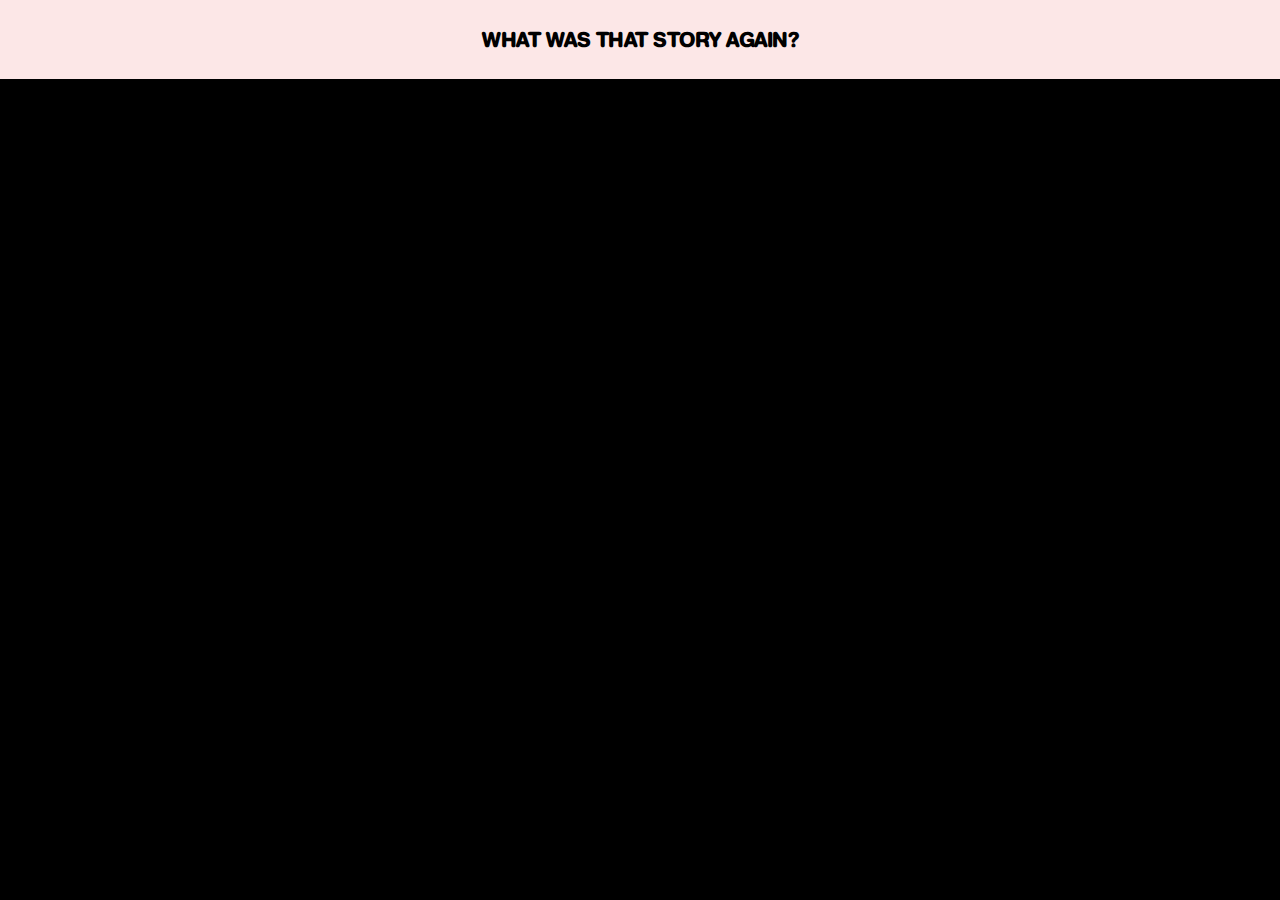
==== commit a6e557e8: "fifteen1" ====
--- a/index.html
+++ b/index.html
@@ -28,11 +28,11 @@
 
     <div class="tableofcontents">
     <ul class='menu'>
-      <li><a href="#chapter1">CH. 1</a></li>
-      <li><a href="#chapter2">CH. 2</a></li>
-      <li><a href="#chapter3">CH. 3</a></li><br>
-      <li><a href="#chapter4">CH. 4</a></li>
-      <li><a href="#chapter5">GLOSSARY</a></li>
+      <li><a href="#chapter1">I</a></li> –
+      <li><a href="#chapter2">II</a></li> –
+      <li><a href="#chapter3">III</a></li> –
+      <li><a href="#chapter4">IV</a></li><br>
+      <li><a href="#chapter5">GLOSSARY</a></li> –
       <li><a href="#chapter6">FOOTNOTES</a></li>
     </ul>
   </div>
@@ -697,9 +697,38 @@
           Glossary
         </h1>
         <p class="introchapter5">
-          During one of the lazy weekend mornings at home, Anna calls her parents after they had lunch. She is once
-          again wondering how that bizarre way of saying the family uses came to be a crucial phrase during their
-          dinings.
+          <ul>
+             <li><i>Che profuuuumo</i> (‘What a smeeeeell!’—emphasis on the letter u)—Used mostly by my mother when there is a good smell somewhere around the house.
+               She picked it up from one of her students that once entered the teacher’s meeting room and said it out loud.</li>
+             <li><i>Caccona</i> (‘Big poop’)—The term, invented by myself years ago, ironically refers to people that feel or look a bit stiff or contained,
+               as if they were holding a big poop in their underwear.</li>
+             <li><i>Meetti meetti Tuuullio!</i> (‘Add mooooore add moooooore, Tullio!’— emphasis on the e and u)—
+               used by us family members to demand a generous portion of food when somebody’s serving our plates. My dad brought it in use after hearing one of his old friend’s university-life anecdotes.</li>
+             <li><i>Ci vuole Grano Salis</i> (from Latin ‘cum grānō salis’ ‘you need to use common sense’)—after hearing it over and over again from a pharmacist while we were being served,
+               me and my parents started repeating it as well. She had a distinctive French R that we still attempt to imitate as well.</li>
+             <li><i>AMOOOOREEEEGHHHKKKK!</i> (‘looooveeegghhkk!!!’)—used by me and my father to call each other in an affectionate way.
+               It started off as a cheesy joke and became a definite nickname between us.</li>
+             <li><i>Dopo di cui</i> (‘And after that…’)—used by my mother as a reference to a conversation she had with a florist in our town.
+               The woman serving her kept repeating ‘Dopo di cui’ instead of ‘Dopo di che’, which is a pretty hilarious grammar mistake. My mother had to contain herself from laughing in that situation, and clearly never forget that moment.</li>
+             <li><i>‘Balilla!!! Go’ de pissar!!’</i> (‘Balilla, I have to pee!!’)—said by my grandmother to her husband in a dramatic occasion
+               (happened many many years ago) in which she desperately had to pee but couldn’t find any toilets.</li>
+             <li><i>Piöve!</i> (‘It’s raining!’—pronounced with a closed o)—typically said by my father everytime it is raining.</li>
+             <li><i>Ho tanto freddo Germano!</i> (‘Germano, I am so cold!’)—years ago my parents and a couple of friends went hiking in the mountains and spent the night all together in a lodge.
+               During the night, Luisa, one of the friends, started repetitively complaining to her boyfriend (Germano) on how cold she was. The phrase became iconic among the group and is often being repeated when somebody is cold.</li>
+             <li><i>Sono una Giannina bruttina</i> (‘I am a Plain Jane’)—Peppermint Patty says in a iconic strip of Peanuts: “She’s so pretty… she just sorts of sparkles… I’ll never sparkle… I’m a mud fence… I’m a plain Jane…”.
+               The bizarre and weird Italian translation entered in our family dictionary and is being used when somebody feels ugly and shabby.</li>
+             <li><i>Cosa peppotta</i> (I am unable to translate this one…)—used to describe clothes, shoes or objects that look oversized and suit people making them clumsy and funny looking. </li>
+             <li><i>Buonasssshheera!</i> (‘Good eeeeeveeeninggg!!’)—The commercial (watch <a href="https://www.youtube.com/watch?v=-Qg8IewQrv8">here</a>) came out in the early 2000 to promote Fiat’s cars.
+               The ending phrase of the ad ‘Buonasssshheera!’ became such a repeated catchphrase among Italians that the commercial was displayed on TV for months and was even quoted in a second different commercial that promoted water bottles (watch <a href="https://www.youtube.com/watch?v=hJlLeEyonmw">here</a>). The word is still repeated by my father especially when entering friends’ houses or welcoming guests in the evening.</li>
+             <li><i>Moltproailment</i> (‘mostlikely’—has to be pronounced very fast and mumbling the letters a little bit)—A family friend, known for her silver tongue, has the tendency of using this word very often while speaking and pronounce it at incredible high speed.
+               Her habit made us family members often hold hysterical laughter, and so we started using it as well.</li>
+             <li><i>Nel senzo ghe</i> (‘In the sense that…/I mean…’)—A family friend, whose mother tongue is not Italian, obsessively says in her speeches ‘nel senzo ghe’ instead of ‘nel senso che’
+               because of her broken English. Her innocent and characteristic mistake became a catchphrase of ours.</li>
+             <li><i>Incideeeente!</i> (‘Accideeeent’— emphasis on the letter e)—Below my father’s studio used to live a nutty woman that every once in a while used to open the windows of her house and scream:
+               ‘Incideeeente!’ for apparently no reason. This is why my father started saying it too.</li>
+             <li><i>Ma che bel localino Booooooob!</i> (‘It is a beeeauuutiful place Bob!’— emphasis on the letter e)—My father uses to comment rooms, spaces or houses when he finds them nice and cozy. The phrase comes from a scene of ‘The Blues Brothers’ movie. (watch <a href="https://www.youtube.com/watch?v=bryvnZYiIaY">here</a>).</li>
+
+          </ul>
      </div>
 
      <div class="chapter chapter6">
@@ -707,7 +736,7 @@
        <h1 class="titlechapter6">
          Footnotes
        </h1>
-       <p class="introchapter6">
+       <p class="introchapter introchapter6">
          <ol type="1">
            <li>Calvino, I. (February 1963) Retrieved from a review (under anonymous name) for ‘Family Lexicon’ on an unspecified editorial magazine. Excerpt found in ‘Family Lexicon’ (1963) by Natalia Ginzburg, Einaudi.</li>
            <li>Moschioni, M.—yes, my wonderful sister!—(2017). “Of my own blood, and of the sea”: Family History in The View from Castle Rock, Essay. Page 12</li>
--- a/app.css
+++ b/app.css
@@ -65,8 +65,9 @@
   color: black;
   text-align: center;
   font-size: 0.5em;
-  letter-spacing: -0.04em;
-  background-color: rgb(252, 231, 231);
+  letter-spacing: -0.05em;
+  background-color: rgb(252, 231, 231);
+  border-bottom: 1px solid black;
 
 }
 
@@ -94,10 +95,10 @@
   display: flex;
   display: none;
   justify-content: space-between;
-  padding-top: 3vh;
+  padding-top: 2vh;
   padding-bottom: 2vh;
   background-color: rgb(252, 231, 231);
-  box-shadow: 20px 0px 0px rgba(252, 231, 231,8);
+  border-top: 1px solid black;
 
 }
 
@@ -109,7 +110,7 @@
   transform: translateX(-50%);
 
   font-family: HelveticaRounded, 'Arial Rounded MT Bold', sans-serif;
-  color: #fff;
+  color: black;
   text-align: center;
   font-size: 0.7em;
   background-color: rgb(252, 231, 231);
@@ -117,7 +118,7 @@
 
 .menu li {
   color: black;
-  font-size: 1.5em;
+  font-size: 1.2em;
   display: inline-block;
 }
 
@@ -144,9 +145,10 @@
   /* display: none; */
 }
 
-/*.gifbox > img {
+*.gifbox > img {
   width: 100%;
   background-color: #000; /* fallback color if gif doesn't load */
+}
 
 /* =========================
       MAIN TEXT SECTION
@@ -172,11 +174,11 @@
 h2 {
   font-family: HelveticaRounded;
   text-align: center;
-  letter-spacing: -0.04em;
+  letter-spacing: -0.05em;
 }
 
 .chapter {
-  margin-bottom: 150px; /* space between chapters */
+  margin-bottom: 130px; /* space between chapters */
 }
 
 .introchapter {
@@ -186,10 +188,20 @@
   padding-bottom: 4vw;
 }
 
+
 p {
   text-indent: 2em;
 }
 
+ol {
+  padding: 6vw;
+}
+
+ul {
+  padding: 6vw;
+}
+
+
 /* =========================
       RESPONSIVE SECTION
 =========================== */
@@ -197,7 +209,7 @@
 /* TODO: Responsiveness (It should stay last) */
 @media only screen and (max-width: 900px) {
   html {
-    font-size: 18px;
+    font-size: 20px;
   }
   .infobox {
     padding-top: 30vh; /* compensate for the fixed title */
@@ -206,7 +218,7 @@
 
 @media only screen and (max-width: 600px) {
   html {
-    font-size: 16px;
+    font-size: 19px;
   }
 }
 
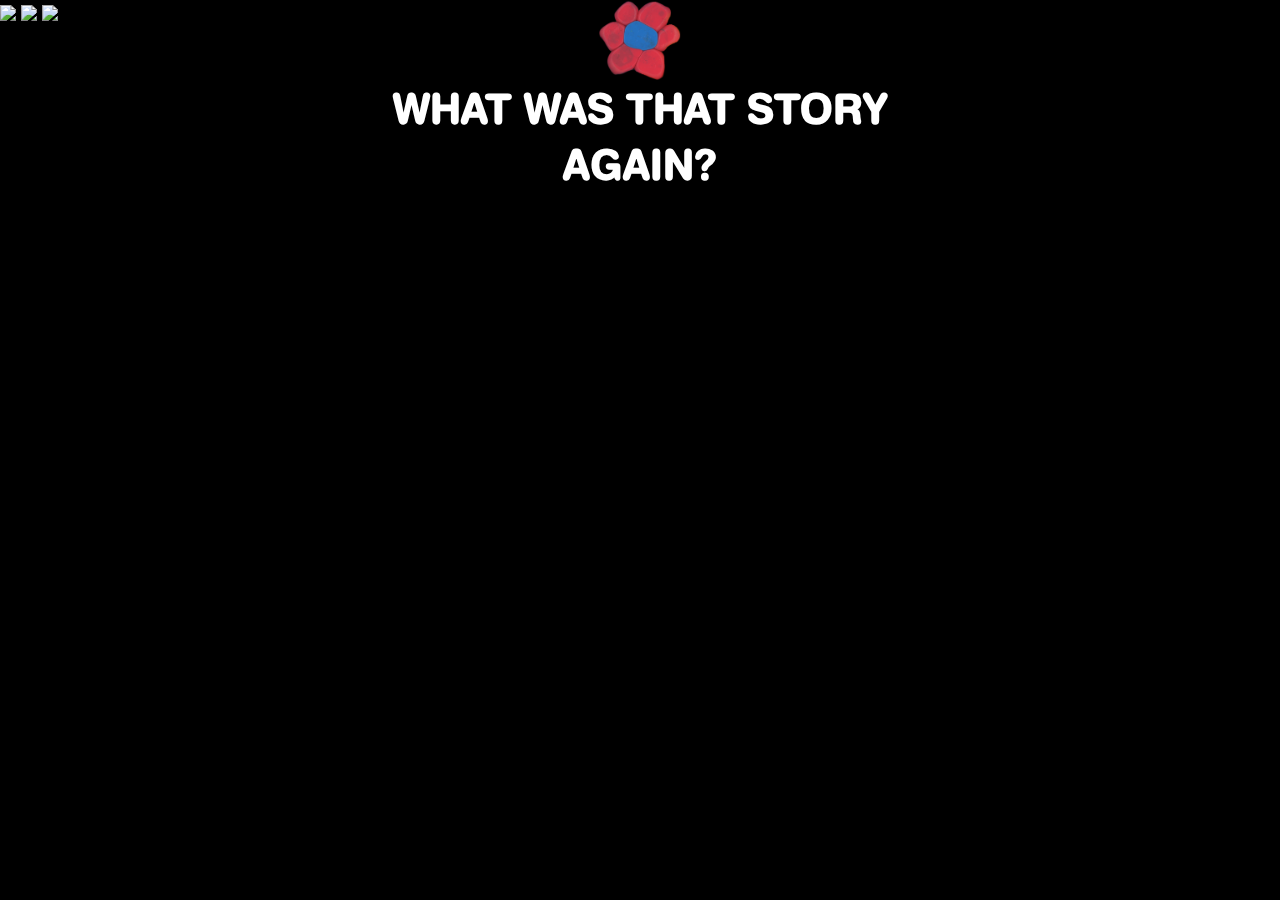
==== commit a84fef43: "fifteen1" ====
--- a/index.html
+++ b/index.html
@@ -23,28 +23,23 @@
 <body>
   <div class="container">
     <div class="title">
+      <img class="infobuttonimage" src="assets/flower1.png" />
       <h1 class="infobuttontext">WHAT WAS THAT STORY AGAIN?</h1>
+
+      <ul class='menu'>
+        <li><a href="#chapter1">Chapter 1</a></li>
+        <li><a href="#chapter2">Chapter 2</a></li>
+        <li><a href="#chapter3">Chapter 3</a></li>
+        <li><a href="#chapter4">Chapter 4</a></li>
+        <li><a href="#chapter5">Chapter 5</a></li>
+        <li><a href="#chapter6">Chapter 6</a></li>
+      </ul>
     </div>
 
-    <div class="tableofcontents">
-    <ul class='menu'>
-      <li><a href="#chapter1">I</a></li> –
-      <li><a href="#chapter2">II</a></li> –
-      <li><a href="#chapter3">III</a></li> –
-      <li><a href="#chapter4">IV</a></li><br>
-      <li><a href="#chapter5">GLOSSARY</a></li> –
-      <li><a href="#chapter6">FOOTNOTES</a></li>
-    </ul>
-  </div>
-
     <div class="gifbox">
-
       <img class="gif1" src="assets/episode2.gif">
       <img class="gif2" src="assets/episode4.gif">
       <img class="gif3" src="assets/episode7.gif">
-      <img class="gif4" src="assets/episode3.gif">
-      <img class="gif5" src="assets/episode5.gif">
-      <img class="gif6" src="assets/episode6.gif">
     </div>
 
     <div class="infobox">
@@ -52,47 +47,47 @@
       <div class="chapter chapter1">
         <a id="chapter1" class="anchor"></a>
         <h1 class="titlechapter1">
-          CHAPTER 1<br>La Golietta
+          CHAPTER 1 – La Golietta
         </h1>
         <h2 class="subtitlechapter1">
           A whole new Vocabulary
         </h2>
-        <p class="introchapter introchapter1">
+        <p class="introchapter1">
           An evening after dinner, Maria, four years old, is enthusiastically playing with her dad’s little torch, while
           the little sister Anna, barely one year old, is sitting on the high chair next to the dinner table. Maria
           points the torch up and down, all around: in her mouth, in her father’s nose, to the camera… at some point she
           goes to Anna and starts inspecting with the torch all her facial holes.
-          <br></br>
+
           Maria: Anna’s little nose… is dirty! Anna’s little ear… is dirty too! And now, let’s have a look at the
           cheeks: And now, let’s check the neck …Ahh! Here there’s the Golietta!
-          <br></br>
+
           Paolo: What is there?
-          <br></br>
+
           Maria: The Go-li-et-ta!
-          <br></br>
+
           Paolo: What Golietta?!
-          <br></br>
+
           (The parents seem confused, they have never heard of such word)
-          <br></br>
+
           Maria: There is the Golietta!
-          <br></br>
+
           Paola: What is the Golietta Maria? Can you explain to us what it is?
-          <br></br>
+
           (Maria runs around the dinner table and giggles, excited about her discovery)
-          <br></br>
+
           Maria: The Golietta is something that is in your neck. The Golietta is something that is in your neck! It is a
           ball that is in your neck!
-          <br></br>
+
           Paola: Ooh do you mean Adam’s apple?
-          <br></br>
+
           Maria: No, only chubby people have the Golietta! People like my sister!
-          <br></br>
+
           Paolo: But that is because she is a baby!
-          <br></br>
+
           Maria: Anna has the GOLIETTA!
         </p>
         <p class="textchapter1">
-          What my sister meant to say that evening while pointing at my chubby neck was <i>doppio mento</i> (double chin), but
+          What my sister meant to say that evening while pointing at my chubby neck was doppio mento (double chin), but
           her creative mind of a four-years-old kid preferred calling it with a brand new special word that nobody had
           ever thought of before. After that night, the word became part of our unwritten-family-dictionary, among many
           other neologisms and catchphrases, and it can still come up today in our conversations and references. Similar
@@ -105,31 +100,39 @@
           growing up.
           <p>The Italian author Natalia Ginzburg, in her novel ‘Family Lexicon’ (1963), brilliantly portrays her family
             through the description of anecdotes and specific terminology. The book, which follows the members of a
-            Jewish family throughout their lives under the fascist regime in Italy, does not merely frame Ginzburg’s personal
+            Jewish
+            family throughout their lives under the fascist regime in Italy, does not merely frame Ginzburg’s personal
             family unit. In fact, the narration goes further: it is able to grasp and depict some of those frequent and
             relatable dynamics common in families. The stories she reports, no matter how significantly different they
             might be from our own personal ones, describe some typical tendencies among relatives. For example, the book
             refers to some of those archetypal characters families have: an authoritarian putative father, a very
             protective or apprehensive mother, children that are mama’s boys and others that are daredevils, the ones
-            that are ungrateful and the ones that are present and emphatic. When reviewing Ginzburg’s novel in 1963, the
+            that
+            are ungrateful and the ones that are present and emphatic. When reviewing Ginzburg’s novel in 1963, the
             well-known Italian writer Italo Calvino comments it by writing “Natalia Ginzburg, who set out by remembering
             her own family lexicon, the ways of saying of her parents and brothers, soon realized that what she was
-            after was that mysterious thread that defines and binds this entity that we call family, the meaning and the
-            rhythm that accompanies us through our lives even when we have grown away from the roof and from the table of our
-            childhood”(1). The book reinforces the realization that personal stories fall in a scheme of wider narratives.
+            after
+            was that mysterious thread that defines and binds this entity that we call family, the meaning and the
+            rhythm
+            that accompanies us through our lives even when we have grown away from the roof and from the table of our
+            childhood”. The book reinforces the realization that personal stories fall in a scheme of wider narratives.
             The way family stories unravel through the events of human life, such as birth and death, show us that there
-            is a sense of “universal resonance”(2) in them. Quoting Fredric Jameson, an american literary critic and
+            is a sense of “universal resonance” in them. Quoting Fredric Jameson, an american literary critic and
             political theorist, “the telling of the individual story and the individual experience cannot but ultimately
-            include the whole laborious process of the collectivity itself”(3).
-          <p>It is a feeling of sympathy, of seeing ourselves in other people’s stories or recognizing known patterns and
+            include the whole laborious process of the collectivity itself”.
+          </p>
+          <p>
+            It is a feeling of sympathy, of seeing ourselves in other people’s stories or recognizing known patterns and
             experiences that makes us empathize with and relate to narratives that are not our own. Through her personal
             story Ginzburg is able to highlight the subtle yet undeniable strength of apparently banal words, traditions
             and family traits, in keeping the family unit closer and making it unique. Each of the apparently
-            un-important anecdotes that the writer reports with detailed care, function as symbols for human experiences. They
+            un-important
+            anecdotes that the writer reports with detailed care, function as symbols for human experiences. They
             represent and embody a cultural baggage of collective memories.
             My research starts off inspired and triggered by the words of Natalia Ginzburg. The intrinsic power that
             family lexicons carry is beautifully described in the following excerpt of her book:
-          <br></br>
+          </p>
+          <p>
             “My parents had five children. We now live in different cities, some of us in foreign countries, and we
             don’t write to each other often. When we do meet up we can be indifferent or distracted. But for us it take
             just one word. It takes one word, one sentence, one of the old ones from our childhood, heard and repeated
@@ -142,74 +145,101 @@
             texts, saved from the fury of the waters, the corrosion of time. Those phrases are the basis of our family
             unity and will persist as long as we are in the world, re-created and revived in disparate places on the
             earth whenever one of us says, ‘Most eminent Signor Lipmann!’ and we immediately hear my father’s impatient
-            voice ringing in our ears: ‘Enough of that story! I’ve heard it far too many times already!’”(4)
-          <br></br>
- -            Family lexicons and anecdotes are tools to connect, to stay closer, to remember, to treasure. A phenomenon
-            to grow up and to teach with, also. They represent a place of comfort, a shelter to go back to or, on the
+            voice ringing in our ears: ‘Enough of that story! I’ve heard it far too many times already!’”
+          </p>
+          <p>
+             +Family lexicons and anecdotes are tools to connect, to stay closer, to remember, to treasure. A phenomenon
+            to
+            grow up and to teach with, also. They represent a place of comfort, a shelter to go back to or, on the
             contrary, a system to rebel against and run away from. They help a community in developing a sense of
-            intimacy and feeling of belonging, which might either be embraced or rejected by the composing members. Family
+            intimacy
+            and feeling of belonging, which might either be embraced or rejected by the composing members. Family
             phraseology and stories can represent stability, rules, traditions, culture, certainties, limits. They are a
             fundamental component in our upbringing and figure as standpoints in our personal growth. Metaphorically
             speaking, it seems like they operate as some sort of what I would call semiotic-binding-glue: a glue that
             holds and connects, whether they want it or not, pieces of memories and members of a family together.
-            Because of the iconic status that lexicon, stories, gestures and habits gain with time and use, they end up
+            Because
+            of the iconic status that lexicon, stories, gestures and habits gain with time and use, they end up
             materializing into physical presence. I like to look at them as if they were linguistic votive statuettes,
-            as solid monoliths that survive, how Natalia Ginzburg writes, “the corrosion of time” and family’s
+            as
+            solid monoliths that survive, how Natalia Ginzburg writes, “the corrosion of time” and family’s
             fragmentations. Similarly to how worshippers project their beliefs onto religious statuettes and use them as
-            a way to materialize spiritual presence, words and stories acquire physical relevance and function as
-            presences around which the family unit revolves and in which it recognizes itself. In this sense I vulgarly define
-            them linguistic votive statuettes. Maybe exactly due to me living abroad, far from where I grew up and where most
+            a
+            way to materialize spiritual presence, words and stories acquire physical relevance and function as
+            presences
+            around which the family unit revolves and in which it recognizes itself. In this sense I vulgarly define
+            them
+            linguistic votive statuettes. Maybe exactly due to me living abroad, far from where I grew up and where most
             of my family lives, I have found myself more and more attached to these ‘statuettes’, and I like to keep
-            them with me, cherish them, show and compare them to other people’s ones, or use them as a way to feel closer to
-            a place and to people I always feel geographically separated from.
+            them
+            with me, cherish them, show and compare them to other people’s ones, or use them as a way to feel closer to
+            a
+            place and to people I always feel geographically separated from.
           </p>
           <p>
             A similar phenomenon as the vulgarly called family lexicon finds its scientific definition under the name of
             ‘Idioglossia’. From the Greek ιδιογλωσσία idioglōssia, idio- ‘personal’ and glōssa ‘tongue’, the word refers
             to a personal language created and spoken by one or very few people, a form of pathology mostly occurring
             between twins or children who are in close contact with each other. Idioglossia or ‘Autonomous Language’,
-            also commonly referred as ‘Twin Language’, ‘Secret Language’ and ‘Cryptophasia’, is “a language that young
-            children may come to speak that is different from language(s) used in their environment and incomprehensible to
-            others,except for the one or two children acquiring language at the same time”(5) The terminology mostly consists in
+            also
+            commonly referred as ‘Twin Language’, ‘Secret Language’ and ‘Cryptophasia’, is “a language that young
+            children
+            may come to speak that is different from language(s) used in their environment and incomprehensible to
+            others,
+            except for the one or two children acquiring language at the same time” The terminology mostly consists in
             onomatopoeic expressions, phonologically distorted known words and articulation mistakes that might often
-            end up sound completely intelligible.
-          </p>
-          <p>
-            My sister’s neologism <i>Golietta</i> is just an example of a case of Idioglossia, just as many other children’s
+            end
+            up sound completely intelligible.
+          </p>
+          <p>
+            My sister’s neologism Golietta is just an example of a case of Idioglossia, just as many other children’s
             idiosyncratic terms that belong to that very private and incomprehensible dictionary that is often left to
-            collect dust when growing up. But what I want to write about is not only characteristic family terminology: in fact, words never come
-            alone, they always come with a story. It is in that story, that carries traditions, heritage, culture or traumas
-            with it that I am interested in too. And to what happens to that story as well, once it is shared and re-told,
-            and re-told, and re-told. And to what effect does that story have on the listeners, and how does it affect them,
+            collect dust when growing up.
+            But what I want to write about is not only characteristic family terminology: in fact, words never come
+            alone,
+            they always come with a story. It is in that story, that carries traditions, heritage, culture or traumas
+            with
+            it that I am interested in too. And to what happens to that story as well, once it is shared and re-told,
+            and
+            re-told, and re-told. And to what effect does that story have on the listeners, and how does it affect them,
             how does it educate them. In all this and more I am fascinated by, and of some of it I try to talk about
-            here, in the following piece of writing.
+            here,
+            in the following piece of writing.
           </p>
           <p>
             Danish folklorist Bengt Holbek, in a chapter of ‘Storytelling in Contemporary Society’ (1990), addresses a
             similar subject to ‘Family Lexicon’, but focuses exactly on those stories I have just mentioned: he calls
-            them “Family Anecdotes”. In his explanation, he defines them as accounts of events that each family circle shares
+            them
+            “Family Anecdotes”. In his explanation, he defines them as accounts of events that each family circle shares
             and remembers. The episodes usually aren’t fully-developed narratives with a defined structure but rather
             fragmented specific memories of situations in which something characteristic, entertaining or silly
-            happened. He writes: “Everybody knows family anecdotes from personal experience: what Auntie Olga said when I was
-            born; what my father said the first time I came home drunk; how my sister and I set fire to the shed when we were
-            playing at cooking; and so on.”(6) If you have been confused by me talking about family lexicons and felt like
-            it did not ring a bell, I am pretty sure you must understand of what anecdotes I am talking about right now.
+            happened.
+            He writes: “Everybody knows family anecdotes from personal experience: what Auntie Olga said when I was
+            born;
+            what my father said the first time I came home drunk; how my sister and I set fire to the shed when we were
+            playing at cooking; and so on.” If you have been confused by me talking about family lexicons and felt like
+            it
+            did not ring a bell, I am pretty sure you must understand of what anecdotes I am talking about right now.
             According to Holbek, these episodes “consist primarily of stories about socialization processes, about
             conflicts between grandfathers, father and sons, between siblings and between the sexes; they discuss
             authority and emancipation, norms and deviation from them. Although they seem to report very individual
             experiences, these narratives follow the structural principles, typological tendencies, and other epic laws
-            found in traditional folk narratives.”(7) In my view, the writer makes an interesting point in declaring family
+            found in traditional folk narratives.” In my view, the writer makes an interesting point in declaring family
             anecdotes an established storytelling genre, yet as something that has not been investigated closely
             enough. - The research I have been carrying is an attempt to understand these occurrences through both personal
+
+            The research I have been carrying is an attempt to understand these occurrences through both personal
             interpretations and external references. My interest on the subject arises from a curiosity on the founding
             elements of our individual identity. In fact, I see the domestic environment and the relationship within it
-            as the playground for the development of personal qualities that constitute our consciousness and personality.
-            I am not the only one to believe that “remembering and telling stories are necessary tools for the development
+            as
+            the playground for the development of personal qualities that constitute our consciousness and personality.
+            I
+            am not the only one to believe that “remembering and telling stories are necessary tools for the development
             of a sense of self and identity (…) As they grow up, children interact with their parents as well as the
             social environment to develop their narrative skills and cognitive capacities (…), and eventually
-            co-construct identity in relation to the social world.”(8) The household-setting, with its characteristic traditions, rules
+            co-construct
+            identity in relation to the social world.” The household-setting, with its characteristic traditions, rules
             and values, plays a crucial role in the education and development of a personal sense of self, as it
             represents the space where a child spends most of his time and bases a large majority of its references.
           </p>
@@ -218,18 +248,18 @@
       <div class="chapter chapter2">
         <a id="chapter2" class="anchor"></a>
         <h1 class="titlechapter2">
-          CHAPTER 2<br>Meeetti Meeetti Tullio!
+          CHAPTER 2 – Meeetti Meeeetti Tullio!
         </h1>
         <h2 class="subtitlechapter2">
           What got lost in the mists of time
         </h2>
-        <p class="introchapter introchapter2">
+        <p class="introchapter2">
           During one of the lazy weekend mornings at home, Anna calls her parents after they had lunch. She is once
           again wondering how that bizarre way of saying the family uses came to be a crucial phrase during their
           dinings.
-          <br></br>
+
           Anna: Could you tell me the story of Meeeetti, Meeetti, Tullio! (‘Add mooooore add moooooore, Tullio!’) again?
-          <br></br>
+
           Paolo: So, this way of saying comes from a story that our friend Gian Dreossi would tell me when he was at
           University and was studying Forestry in Padua. He was living in an apartment with several people: one of them
           was Attilio Vuga, who then also became our town’s major and was studying agricultural studies. Then there was
@@ -241,15 +271,15 @@
           in, Tullio—who probably had cooked potatoes purée, or at least that’s what I think—would arrive with the pan
           and then the others would say Meeeeeetti Meeeeetti Tullio! to get a massive portion of food in their plate.
           That’s the story. But I have never seen Tullio and I don’t know who he is. 
-          <br></br>
+
           Anna: So that is something you heard back then?
-          <br></br>
+
           Paolo: Yes, that was still when Gian was at University. He was coming back home on Fridays and Saturdays, and
           we were spending a lot of time together hearing that sentence a lot. And after that we also started using it
           and now it became some sort of catchphrase that comes up every time there’s a lot of food to be eaten. We
           always say Meeeetti, Meeetti, Tullio! So here it is… but I don’t know if this is something you can actually
           use for a graduation thesis! 
-          <br></br>
+
           Paola: Now I would really like to meet this famous Tullio. Gian remembers this story as well, so it means that
           is something that happened for real and that we are not making it up.
 
@@ -268,13 +298,13 @@
           actual scene as well! He had also been told the episode from somebody else. It is funny to find out that for
           decades my father passed on and told a version of the anecdote in the way he remembered and believed it
           happened. “The listener’s naive relationship to the storyteller is controlled by his interest in retaining
-          what he is told”(9) Walter Benjamin tells us in his essay ‘The Storyteller’. The episode, following a stream of
+          what he is told” Walter Benjamin tells us in his essay ‘The Storyteller’. The episode, following a stream of
           echoes, morphs and distorts according to the different narrators’ sensitivity and taste. This process reminds
           me the Chinese whispers game: a phrase that the more it is passed on and whispered in people’s ears, the more
           it becomes significantly different, yet maintaining the initial structure and syntax. “Experience which is
-          passed on from mouth to mouth is the source from which all storytellers have drawn.”(10) writes again Benjamin.
+          passed on from mouth to mouth is the source from which all storytellers have drawn.” writes again Benjamin.
           As Bengt Holbek writes in ‘Storytelling in Contemporary Societies’,“these little anecdotes often seem to
-          contain the germs of what could easily develop into fullblown tales”(11). It could be said that in these cases
+          contain the germs of what could easily develop into fullblown tales”. It could be said that in these cases
           oral tradition allows a process of fictionalization of reality to happen: through storytelling, certain
           details exaggerate, some passages are cut out, some elements are adjusted to the narrator’s point of view and
           ideologies. And what might happen is that the listeners of the story will then hand down their version of the
@@ -289,21 +319,21 @@
           to the new narrative. Filtered by individual memory, family history turns into a patchwork-narrative, a large
           blanket made out of both factual and fictional elements sewn together by linguistic thread. The phenomenon is
           nothing more than “the typically human capacity or necessity to turn experience into narrative, to create
-          stories out of the ordinary and extraordinary matter of life(12).
+          stories out of the ordinary and extraordinary matter of life”.
           The oral quality of these occurrences appears to play a crucial role. The driving force of oral stories and
           words lays exactly in their performative and phonetic quality. Rhythm, musicality, repetitiveness, the
           emphasis on a specific syllable, are all fundamental elements to family lexicon and stories. The utterance and
           execution of these words and anecdotes tie them to temporality: this is why it might seem an ironic
           contradiction to discuss such a fleeting occurrence in the form of a text. American comparative oral tradition
           scholar James Miles Foley writes on this point and states:
-          <br></br>
+          <p>
             “What’s lost when an Oral tradition performance event is reduced to the cenotaph of a text. (…) We lose
             vocal features such as intonation, loudness and softness, and silence. We lose visual signals such as
             gesture and facial expression, not to mention meanings attached to costume, setting, and props. We lose the
             musical and rhythmical dimensions of performance. Critically, we lose the background of variability (…) we
             lose the contribution of an audience, real or implied, and any interaction that influences how the performer
-            proceeds”.(13)
-          <br></br>
+            proceeds”.
+          </p>
           For example, in the case of the Meeeetti, Meeetti, Tullio! story, there is a specific emphasis that us family
           members would put on the e, stretching it in length and tone, accompanied with a defined movement of the hand.
           Both elements of tone and gesture want to suggest and highlight the desire of having a bigger portion of food.
@@ -316,7 +346,7 @@
           manipulation, so little known and treasured by very few people. It is again John Miles Foley that writes on
           how “oral traditions are powerful precisely because they can’t be fixed, precisely because they morph while
           recurring. Because it isn’t predetermined and remains open to innovation that is idiomatically driven and
-          forever under construction”(14). I still regret not paying enough attention to my grandmother narrating family
+          forever under construction”. I still regret not paying enough attention to my grandmother narrating family
           stories to kill time during long car trips. Together with her death, an endless amount of anecdotes and
           episodes got lost too. Loss, for how painful it might be, makes us reconsider the inestimable value of shared
           memories and the importance of the rite of passage. When becoming caretakers of a fragile heritage, we find
@@ -327,20 +357,20 @@
           recording would help keeping it alive. On the other hand, whether we want it or not, we should serenely accept
           that things will always be slowly forgotten on the way, no matter how carefully we make sure to preserve them,
           and that there is beauty and value in this too.
-          <p>Exactly because of their impermanent quality, with the passing of time it becomes more and more difficult to
+          Exactly because of their impermanent quality, with the passing of time it becomes more and more difficult to
           trace back the roots of these stories. The episodes will start having a life on their own, and turn into
           family tales, catchphrases that keep coming back at every good occasion. So when somebody will suddenly
           question the reason why that term came about, or why that specific story, place, person or word became so
           mythical, and will raise the question: “What was that story again? Why do we say this?”, the answer given
           might sound a little vague. This is also something Natalia Ginzburg addresses in her novel, when she writes
           how “No one has ever been able to explain to me why Amedeo was given his nickname, his origin no doubt lost in
-          the mists of time”(15).
-          <p>The anecdotes are not questioned anymore: they become integral part of our living, essential characterizing
+          the mists of time”.
+          The anecdotes are not questioned anymore: they become integral part of our living, essential characterizing
           elements of our daily life. A similar process happens to family traditions and habits. For example, I had
           never considered weird my habit of keeping tissues I used to blow my nose with in my sleeve. My mother told me
           to do so when I was little and had a runny nose all the time, and since that moment I had seen it as the most
           practical and rational thing to do. Growing up with this habit, I unconsciously started considering it as one
-          of those trivial yet extremely defined <i>absolute truths</i>. Finding out only very recently how bizarre the whole
+          of those trivial yet extremely defined absolute truths. Finding out only very recently how bizarre the whole
           idea of keeping used tissue seemed to my friends, I came to the realization of how many more banal habits and
           traditions are connected to my family background and I have never questioned them. The same thought occurred
           to me while I was washing the dishes and my roommate Ariane cried out: “Never clean pans with the coarse side
@@ -354,7 +384,7 @@
           side of the sponge as well. It seems funny to me how I am witnessing one of these absolute truths phenomenons
           being handed down in real time, in this case, to me. I wonder if I will end up saying this to my closest ones
           too, and, who knows, maybe eventually to my kids as well.
-          <p>“Why do I still remember this, fifty years later?”(16) Holbek asks himself when reminiscing an ordinary childhood
+          “Why do I still remember this, fifty years later?” Holbek asks himself when reminiscing an ordinary childhood
           memory. It is exactly the same question—leaving out the fifty years detail—that I have repetitively asked
           myself as well. These imperceptible small things, memories and remedies keep coming back in my daily
           conversations and frame of references. Do they come back again and again because I am very attached to my
@@ -365,33 +395,33 @@
           their peculiarities, a sense of “universal resonance” in these small things that make us all somewhat similar
           and human. It sounds like a contradictory reasoning in itself: something that makes us so specifically unique
           also carries a side that inscribes itself in a much wider picture.
-          <p>A friend of mine once wrote me “I don’t like special things. Objects and moments of value usually come from
+          A friend of mine once wrote me “I don’t like special things. Objects and moments of value usually come from
           scarcity”. I could not agree more with this. There is beauty and profoundness in the simplicity and modesty of
           certain moments, a sense of universality in ordinary situations and actions, in those kind of circumstances to
           which a majority of people are able to relate to. They seem to be addressing a multitude. American writer
           Nicholson Baker often likes to bring our attention on the poeticalness of these trivial situations in his
           writings. For example, while washing his son’s hair, he reflects on the fact that “Generations of people grow
-          to a point where they touch both ends of the tub”(17). He writes about having a hole in his sock and desperately
+          to a point where they touch both ends of the tub”. He writes about having a hole in his sock and desperately
           trying “to retract the toes and use them to catch some of the edge of the sock’s fabric, (…) but that didn’t
-          work, it seldom does”(18). We empathize with the annoyance of having a hole in our sock, just as well as we might
+          work, it seldom does”. We empathize with the annoyance of having a hole in our sock, just as well as we might
           remember stretching our legs to touch both ends of the tub. We probably never thought that any of these
           moments deserved much attention; yet when expressed, these thoughts give us a gratifying feeling of belonging
           to a collectivity. In a similar way family lexicons and stories work: typical and banal words or episodes that
           once shared make us feel part of a group, trigger complicity or solidarity among individuals, and recall
           nostalgic memories to which we feel close to or affected by.
-          <p>People’s heritage and upbringing often lay in the ordinariness of daily life, in picking up those small habits
+          People’s heritage and upbringing often lay in the ordinariness of daily life, in picking up those small habits
           from our parents I have been talking about before, or in avoiding doing exactly that annoying thing that our
           relatives do. It is by doing so that we might end up resembling our parents, or, in the completely opposite
           direction, decide of totally diverging from them. James wood reflects on this concept by writing:
-          <br></br>
+          <p>
             “Sometimes I catch myself and think, self-consciously, You are now listening to a Beethoven string quartet,
             just as your father did. And, at that moment, I feel a mixture of satisfaction and rebellion. Rebellion, for
             all the obvious reasons. Satisfaction, because it is natural to resemble one’s parents, and there is a
             resigned pleasure to be had from the realization. I like that my voice is exactly the same pitch as my
             father’s, and can be mistaken for it. But then I hear myself speaking to my children just as he spoke to me,
             in exactly the same tone and with the same fatherly melody, and I am dismayed by the plagiarism of
-            inheritance.”(19)
-          <br></br>
+            inheritance.”
+          </p>
           “How unoriginal can one be?” asks Wood, as if our personality was the result of a piling up of our relatives’
           traits we have been meticulously observing for years. They might be the most imperceptible details, or the
           most obvious resemblances… How many times by now have I heard that “You’re just like your mom”, and how miffed
@@ -406,24 +436,23 @@
           Realism in Family Narratives: A Comparative Approach to Gabriel García Márquez and Emily Brontë’. It feels now
           obvious to me how this interest of ours might have also been influenced by our education, by those moments,
           for example, in which our mother would read us books in the evening, or explains us (for the millionth time)
-          how <i>Lignano</i>(20) turned from being a lagoon with sand dunes into a beach city with tall residences.
+          how Lignano turned from being a lagoon with sand dunes into a beach city with tall residences.
         </p>
       </div>
 
-      <div class="chapter chapter2">
-        <a id="chapter3" class="anchor"></a>
+      <p class="chapter3">
         <h1 class="titlechapter3">
-          CHAPTER 3<br>Facciamo il Pongo
+          CHAPTER 3 – Facciamo il Pongo
         </h1>
         <h2 class="subtitlechapter3">
           There are families and families
         </h2>
-        <p class="introchapter introchapter3">
+        <p class="introchapter3">
           One evening, in the attempt of falling asleep, Anna gets struck by the sudden memory: her sister Maria,
           reminiscing that funny childhood need she would ask to her family from time to time. Anna’s memory of it is
           vague, and she is almost questioning if she just made this episode up in her mind or if actually ever
           happened. For this reason, the day after she immediately calls her sister and asks for explanations about it.
-          <br></br>
+
           Maria: “When I was little I used to often play with colored play-doh. This fact, together with my tendency of
           personifying objects, made me associate the image of different pieces of colored play-doh coming together and
           merging in an embrace with the image of a family-hug. For this reason, when there were moments of affection in
@@ -477,7 +506,7 @@
           resonance” I have been writing about before.
           Valentina goes on describing to me the quiet yoga gym where around 10 people gathered, all pretty much
           strangers to each other, together with the guide. She later on tells me how the session developed:
-          <br></br>
+          <p>
             “On a volunteer basis, one person raised their hand and shared their story. In this case the personal
             anecdote was that the person’s grandfather was violent and used to beat up his children, so as a consequence
             when one of the kids became this person’s mother, she acted very distant and cold. To understand why and how
@@ -490,17 +519,17 @@
             took place in reality and without instructing exactly on what the members were supposed to do. It can be
             said that in some ways, the person, by revealing its emotion to the others, is able to make them understand
             how to react to it and move according to that feeling, even if they haven’t experienced it personally.”
-          <br></br>
+          </p>
           Valentina understands how the description of the situation might sound quite strange when explained only
           verbally on the phone, but excuses herself by saying how this is one of those things that needs to be
           experienced in first person in order to get a better understanding of it. Then she keeps on describing:
-          <br></br>
+          <p>
             “My role was to re-enact the violent grandfather’s wife and mother of the children. I remember that the
             attitude I developed while acting my role was being instinctively very protective towards the children—well…
             children… they were actually adults acting the kids’ role. For example, while moving in space, I would often
             find myself with my body playing as a sort of shield to protect them. As the scene developed, I realized I
             was also very cold, distant and rabid towards them; I never had tender moves.”
-          <br></br>
+          </p>
           Valentina explains to me what—if you believe in this method—eventually emerged: because the grandfather was
           violent, the mother, scared by her husband’s violence, tried protecting their children but also acted cold
           because of her worries. While being focused in protecting them, she would forget how to play that more
@@ -571,42 +600,41 @@
           until the moment the daughters were old enough to live independently.
           Among many other voices, it is once again the one of Natalia Ginzburg that helps me finding an answer on my
           questions on family by writing:
-          <br></br>
+
           “What is family? A group of people who live together. They form relationships, which may be strong or weak,
           solid or slippery. It is the place whence the child looks out on the rest of the world. Families can be awful,
           repressive, obsessive, or cool and uncaring and distracted, or toxic, tainted and maggoty. Very often they are
           like that. But a child needs one all the same... maybe he grows up unhappy in this family, he’s ashamed of it,
           hates it, but it’s an unhappiness memory can feed on. In the future he will go back in his mind to that thick
-          and woody forest.”(21)
-          <br></br>
+          and woody forest.”
+
           Dirk, my thesis tutor, recently told me that the famous incipit of Anna Karenina’s book “Happy families are
-          all alike; every unhappy family is unhappy in its own way”(22), is “the most quoted phrase of all times”. Now,
+          all alike; every unhappy family is unhappy in its own way”, is “the most quoted phrase of all times”. Now,
           this is once again one of those urban literary legends that people say and that obviously cannot be proved.
           However, the fact that this myth exists, shows how generally similarly people might perceive their own family
           constellations, trees, broken puppets, or whatever you prefer calling them. Another probably insignificant
           detail that tells me how each singular family relationship, it its own unique way of being and with its
           personal stories, belongs in someway to a larger scheme and narrative.
         </p>
-      </div>
-
-      <div class="chapter chapter4">
-        <a id="chapter4" class="anchor"></a>
+      </p>
+
+      <p class="chapter4">
         <h1 class="titlechapter4">
-          CHAPTER IV<br>‘Ho pensato… !’
+          CHAPTER IV: ‘Ho pensato… !’
         </h1>
         <h2 class="subtitlechapter4">
           Broadening up to other Lexicons
         </h2>
-        <p class="introchapter introchapter4">
+        <p class="introchapter4">
           Unsatisfied of her own family findings, Anna starts asking some friends around if they also have specific
           anecdotes to share. She is sure of finding out similar phenomenons to her own personal episodes in other
           people’s stories, and she is eager to collect them.
-           <br></br>
+
           Alma: “There is a thing that we’ve been saying in my family for a while now: every time that somebody wants to
           suggest something to do, the person says: ‘Ho pensato… !’ (I was thinking…), and then we all start laughing.
           This started happening because my grandmother starts almost all of her speeches in her personal way of
           pronouncing ‘Ho pensato… !’”
-          <br></br>
+
           Louana: “The story goes like this: we were celebrating New Years in the mountains with some relatives of mine.
           I must have been around ten years old. Once past midnight, everybody started receiving messages on the phone
           with wishes from friends and close ones. At some point my grandfather’s phone got one message as well. That’s
@@ -616,7 +644,7 @@
           opening the message he realized that the sender was actually his son, so my uncle. So then he felt a bit bad
           for saying it. It is since that time that now when somebody receives a message, or when we are a bit annoyed,
           it is a joke to say: ‘Who is this pomme à l’eau?!’. So, Voilà.”
-          <br></br>
+
           Brechje: “I don’t even know if I can call this a story, anyhow, this happened probably around fifteen years
           ago. Me and my whole family were in the south of France… or were we in Italy? I can’t remember exactly.
           Anyways, one evening, a few hours after dinner, we were all just sitting on the table for very long, and I was
@@ -624,13 +652,13 @@
           got quite drunk and started petting the dog that was under the table. He did that for a bunch of times, and
           then it turned out to be my uncle’s leg, which is known to be very hairy. So this is a funny joke we often
           refer back to: the time my grandfather got so drunk that he thought my uncle’s leg was a dog.”
-          <br></br>
+
           Caterina: “We have a lot of terms that come from when my brother was little and invented them. For example,
           the town ‘Sella Nevea’ is Nanau, Gelato (Ice-cream) is Totau. He had this thing that everything was ending
           with au. And then, wait… there is something that I was saying, and my mother could not figure it out at the
           time. I wanted to ask her to peel a mandarin and I told her Mesmucia. Now every time a person wants to ask
           somebody in the family to peel a mandarin has to say Mesmucia.”
-          <br></br>
+
           Ariane: “My cousins would always call my grandaunt Mamie Sopalin. In France ‘Sopalin’ is a brand of kitchen
           paper. The nickname comes from this sort of obsession of hers: everywhere she would go she would take Sopalin
           with her, so kitchen paper, and would start cleaning all the surfaces she could possibly find on her way. So
@@ -689,85 +717,10 @@
           there.
 
         </p>
-      </div>
-
-      <div class="chapter chapter5">
-        <a id="chapter5" class="anchor"></a>
-        <h1 class="titlechapter5">
-          Glossary
-        </h1>
-        <p class="introchapter5">
-          <ul>
-             <li><i>Che profuuuumo</i> (‘What a smeeeeell!’—emphasis on the letter u)—Used mostly by my mother when there is a good smell somewhere around the house.
-               She picked it up from one of her students that once entered the teacher’s meeting room and said it out loud.</li>
-             <li><i>Caccona</i> (‘Big poop’)—The term, invented by myself years ago, ironically refers to people that feel or look a bit stiff or contained,
-               as if they were holding a big poop in their underwear.</li>
-             <li><i>Meetti meetti Tuuullio!</i> (‘Add mooooore add moooooore, Tullio!’— emphasis on the e and u)—
-               used by us family members to demand a generous portion of food when somebody’s serving our plates. My dad brought it in use after hearing one of his old friend’s university-life anecdotes.</li>
-             <li><i>Ci vuole Grano Salis</i> (from Latin ‘cum grānō salis’ ‘you need to use common sense’)—after hearing it over and over again from a pharmacist while we were being served,
-               me and my parents started repeating it as well. She had a distinctive French R that we still attempt to imitate as well.</li>
-             <li><i>AMOOOOREEEEGHHHKKKK!</i> (‘looooveeegghhkk!!!’)—used by me and my father to call each other in an affectionate way.
-               It started off as a cheesy joke and became a definite nickname between us.</li>
-             <li><i>Dopo di cui</i> (‘And after that…’)—used by my mother as a reference to a conversation she had with a florist in our town.
-               The woman serving her kept repeating ‘Dopo di cui’ instead of ‘Dopo di che’, which is a pretty hilarious grammar mistake. My mother had to contain herself from laughing in that situation, and clearly never forget that moment.</li>
-             <li><i>‘Balilla!!! Go’ de pissar!!’</i> (‘Balilla, I have to pee!!’)—said by my grandmother to her husband in a dramatic occasion
-               (happened many many years ago) in which she desperately had to pee but couldn’t find any toilets.</li>
-             <li><i>Piöve!</i> (‘It’s raining!’—pronounced with a closed o)—typically said by my father everytime it is raining.</li>
-             <li><i>Ho tanto freddo Germano!</i> (‘Germano, I am so cold!’)—years ago my parents and a couple of friends went hiking in the mountains and spent the night all together in a lodge.
-               During the night, Luisa, one of the friends, started repetitively complaining to her boyfriend (Germano) on how cold she was. The phrase became iconic among the group and is often being repeated when somebody is cold.</li>
-             <li><i>Sono una Giannina bruttina</i> (‘I am a Plain Jane’)—Peppermint Patty says in a iconic strip of Peanuts: “She’s so pretty… she just sorts of sparkles… I’ll never sparkle… I’m a mud fence… I’m a plain Jane…”.
-               The bizarre and weird Italian translation entered in our family dictionary and is being used when somebody feels ugly and shabby.</li>
-             <li><i>Cosa peppotta</i> (I am unable to translate this one…)—used to describe clothes, shoes or objects that look oversized and suit people making them clumsy and funny looking. </li>
-             <li><i>Buonasssshheera!</i> (‘Good eeeeeveeeninggg!!’)—The commercial (watch <a href="https://www.youtube.com/watch?v=-Qg8IewQrv8">here</a>) came out in the early 2000 to promote Fiat’s cars.
-               The ending phrase of the ad ‘Buonasssshheera!’ became such a repeated catchphrase among Italians that the commercial was displayed on TV for months and was even quoted in a second different commercial that promoted water bottles (watch <a href="https://www.youtube.com/watch?v=hJlLeEyonmw">here</a>). The word is still repeated by my father especially when entering friends’ houses or welcoming guests in the evening.</li>
-             <li><i>Moltproailment</i> (‘mostlikely’—has to be pronounced very fast and mumbling the letters a little bit)—A family friend, known for her silver tongue, has the tendency of using this word very often while speaking and pronounce it at incredible high speed.
-               Her habit made us family members often hold hysterical laughter, and so we started using it as well.</li>
-             <li><i>Nel senzo ghe</i> (‘In the sense that…/I mean…’)—A family friend, whose mother tongue is not Italian, obsessively says in her speeches ‘nel senzo ghe’ instead of ‘nel senso che’
-               because of her broken English. Her innocent and characteristic mistake became a catchphrase of ours.</li>
-             <li><i>Incideeeente!</i> (‘Accideeeent’— emphasis on the letter e)—Below my father’s studio used to live a nutty woman that every once in a while used to open the windows of her house and scream:
-               ‘Incideeeente!’ for apparently no reason. This is why my father started saying it too.</li>
-             <li><i>Ma che bel localino Booooooob!</i> (‘It is a beeeauuutiful place Bob!’— emphasis on the letter e)—My father uses to comment rooms, spaces or houses when he finds them nice and cozy. The phrase comes from a scene of ‘The Blues Brothers’ movie. (watch <a href="https://www.youtube.com/watch?v=bryvnZYiIaY">here</a>).</li>
-
-          </ul>
-     </div>
-
-     <div class="chapter chapter6">
-       <a id="chapter6" class="anchor"></a>
-       <h1 class="titlechapter6">
-         Footnotes
-       </h1>
-       <p class="introchapter introchapter6">
-         <ol type="1">
-           <li>Calvino, I. (February 1963) Retrieved from a review (under anonymous name) for ‘Family Lexicon’ on an unspecified editorial magazine. Excerpt found in ‘Family Lexicon’ (1963) by Natalia Ginzburg, Einaudi.</li>
-           <li>Moschioni, M.—yes, my wonderful sister!—(2017). “Of my own blood, and of the sea”: Family History in The View from Castle Rock, Essay. Page 12</li>
-           <li>Jameson, F., (1986), “Third-World Literature in the Era of Multinational Capitalism.”, Social Text 15: 65—88. Pages 85—86</li>
-           <li>Ginzburg, N. (1963). Family Lexicon, translation by Jenny McPhee, Daunt Books. Pages 28—29</li>
-           <li>Bakker, P. (1987). Autonomous Languages of Twins, Institute of General Linguistics, University of Amsterdam, Netherlands. PDF Page 1</li>
-           <li>Holbek B. (1990). Chapter: The Family Anecdote; Event and Narrative. Taken from Wienker-Piepho, S. and Röhrich, L. Storytelling in Contemporary Societies, Tübingen: Narr. Page 103</li>
-           <li>Holbek B. (1990). Chapter: The Family Anecdote; Event and Narrative. Taken from Wienker-Piepho, S. and Röhrich, L. Storytelling in Contemporary Societies, Tübingen: Narr Page 12</li>
-           <li>Lijadi, A. A., & van Schalkwyk, G. J. (2014). Narratives of Third Culture Kids: Commitment and Reticence in Social Relationships. The Qualitative Report, 19(25), 1-18. Page 4</li>
-           <li>Benjamin, W. (1999). The Storyteller—Reflections on the work of Nikolai Leskov. from Hale, D. J. Ed. The Novel: An Anthology of Criticism and Theory 1900-2000. Malden, Mass.: Blackwell Publishing. Page 370</li>
-           <li>Benjamin, W. (1999). The Storyteller—Reflections on the work of Nikolai Leskov. from Hale, D. J. Ed. The Novel: An Anthology of Criticism and Theory 1900-2000. Malden, Mass.: Blackwell Publishing. Page 370</li>
-           <li>Holbek B. (1990). Chapter: The Family Anecdote; Event and Narrative. Taken from Wienker-Piepho, S. and Röhrich, L. (1990). Storytelling in Contemporary Societies, Tübingen: Narr. Page 110</li>
-           <li>Moschioni, M., (2017). “Of my own blood, and of the sea”: Family History in The View from Castle Rock, Essay. Page 12</li>
-           <li>Miles Foley, J. (2012). Oral Tradition and the Internet: Pathways of the Mind, University of Illinois Press. Page 122</li>
-           <li>Miles Foley, J. (2012). Oral Tradition and the Internet: Pathways of the Mind, University of Illinois Press. Page 178</li>
-           <li>Ginzburg, N. (1963). Family Lexicon, translation by Jenny McPhee, Daunt Books. Page 17</li>
-           <li>Holbek B. (1990). Chapter: The Family Anecdote; Event and Narrative. Taken from Wienker-Piepho, S. and Röhrich, L. (1990). Storytelling in Contemporary Societies, Tübingen: Narr. Page 105</li>
-           <li>Baker, N. (2003). A box of Matches, Vintage. Page 77</li>
-           <li>Baker, N. (2003). A box of Matches, Vintage. Page 4</li>
-           <li>Wood, J., (January 13, 2013). Becoming Them, Our parents, our selves, The New Yorker.</li>
-           <li>The city where me and my family spent summer vacation all our life.</li>
-           <li>Ginzburg, N., (1990). Serena Cruz, or The Meaning of True Justice, Einaudi. Page 76</li>
-           <li>Tolstoj, L., (1877). Anna Karenina, Planet PDF. Page 3</li>
-           <li>The name of my hometown in Italy.</li>
-         </ol>
-       </p>
+      </p>
     </div>
-
-
   </div>
   <script src="script.js"></script>
 </body>
 
-</html>
+</html>--- a/app.css
+++ b/app.css
@@ -1,7 +1,9 @@
-/*TODO:
+/*TODO: 
 
 – Make all chapters divs, e.g <div class='chapter1'></div>
 – Make all paragraphs in a seperate <p> tag
+– Add class 'chapter' to all chapters, so it "chapter1" -> "chapter chapter1", "chapter chapter2", ...
+– Add anchors for your chapters above the h1 tag like this: <a id="chapter2" class="anchor"></a>
 */
 
 * {
@@ -32,6 +34,10 @@
   font-weight: normal;
 }
 
+/* @font-face {
+  font-family: Theinhardt;
+  src: url('assets/Theinhardt-Regular.otf');
+} */
 
 html {
   width: 100%;
@@ -55,28 +61,18 @@
 
 .title {
   position: fixed;
-  padding: 2%;
   left: 50%;
-  top:0%;
-  width: 100%;
   transform: translateX(-50%);
 
   font-family: HelveticaRounded, 'Arial Rounded MT Bold', sans-serif;
-  color: black;
-  text-align: center;
-  font-size: 0.5em;
-  letter-spacing: -0.05em;
-  background-color: rgb(252, 231, 231);
-  border-bottom: 1px solid black;
-
+  color: #fff;
+  text-align: center;
 }
 
 .title > h1 {
   display: inline-block;
   font-size: 2em;
 }
-
-
 
 .infobuttontext:hover {
   cursor: pointer;
@@ -95,30 +91,11 @@
   display: flex;
   display: none;
   justify-content: space-between;
-  padding-top: 2vh;
-  padding-bottom: 2vh;
-  background-color: rgb(252, 231, 231);
-  border-top: 1px solid black;
-
-}
-
-.tableofcontents {
-  position: fixed;
-  bottom: 0%;
-  left: 50%;
-  width: 100%;
-  transform: translateX(-50%);
-
-  font-family: HelveticaRounded, 'Arial Rounded MT Bold', sans-serif;
-  color: black;
-  text-align: center;
-  font-size: 0.7em;
-  background-color: rgb(252, 231, 231);
 }
 
 .menu li {
-  color: black;
-  font-size: 1.2em;
+  color: white;
+  font-size: 1em;
   display: inline-block;
 }
 
@@ -133,11 +110,6 @@
       GIF BOX SECTION
 =========================== */
 
-audio {
-  display: none;
-}
-
-
 .gifbox {
   position: relative;
   width: 100%;
@@ -145,7 +117,7 @@
   /* display: none; */
 }
 
-*.gifbox > img {
+.gifbox > img {
   width: 100%;
   background-color: #000; /* fallback color if gif doesn't load */
 }
@@ -160,47 +132,25 @@
   padding-top: 15vh; /* compensate for the fixed title */
   padding-left: 6vw;
   padding-right: 6vw;
-  padding-bottom: 10vh;
 
   max-width: 900px;
-  background-color: rgb(252, 231, 231);
-  color: black;
+  color: #fff;
   display: none;
 }
-
-
 
 .chapter > h1,
 h2 {
   font-family: HelveticaRounded;
   text-align: center;
-  letter-spacing: -0.05em;
 }
 
 .chapter {
-  margin-bottom: 130px; /* space between chapters */
-}
-
-.introchapter {
-  font-family: HelveticaRounded;
-  letter-spacing: -0.04em;
-  padding-top: 4vw;
-  padding-bottom: 4vw;
-}
-
+  margin-bottom: 100px; /* space between chapters */
+}
 
 p {
   text-indent: 2em;
 }
-
-ol {
-  padding: 6vw;
-}
-
-ul {
-  padding: 6vw;
-}
-
 
 /* =========================
       RESPONSIVE SECTION
@@ -209,16 +159,16 @@
 /* TODO: Responsiveness (It should stay last) */
 @media only screen and (max-width: 900px) {
   html {
-    font-size: 20px;
+    font-size: 18px;
   }
   .infobox {
-    padding-top: 30vh; /* compensate for the fixed title */
+    padding-top: 50vh; /* compensate for the fixed title */
   }
 }
 
 @media only screen and (max-width: 600px) {
   html {
-    font-size: 19px;
+    font-size: 16px;
   }
 }
 
@@ -235,3 +185,147 @@
   }
 }
 */
+
+/* .infobuttonbox {
+  z-index: 3;
+  position: absolute;
+  top: 8%;
+  left: 4%;
+  width: 15%;
+  display: flex;
+  align-items: center;
+  justify-content: left;
+  cursor: pointer;
+} */
+
+/*
+.infobuttonbox:hover {
+}
+
+.infobox_container {
+  z-index: 1;
+  background-color: black;
+  color: white;
+  width: 100%;
+}
+
+.infobox {
+  position: absolute;
+  left: 3%;
+  top: 125px;
+  width: 97%;
+  height: 100%;
+}
+
+.chapter1 {
+  margin: 1.5vw;
+  padding: 0px;
+  font-family: Helvetica;
+  font-weight: normal;
+  color: white;
+  top: 12px;
+  font-size: 20vw;
+  line-height: 20vw;
+}
+
+.titlechapter1 {
+  font-family: HelveticaRounded;
+  text-align: center;
+}
+
+.titlechapter2 {
+  font-family: HelveticaRounded;
+  text-align: center;
+}
+
+.titlechapter3 {
+  font-family: HelveticaRounded;
+  text-align: center;
+}
+
+.titlechapter4 {
+  font-family: HelveticaRounded;
+  text-align: center;
+}
+
+.subtitlechapter1 {
+  font-family: GaramondRegular;
+  text-align: center;
+}
+
+.subtitlechapter2 {
+  font-family: GaramondRegular;
+  text-align: center;
+}
+
+.subtitlechapter3 {
+  font-family: Garamond;
+  text-align: center;
+}
+
+.subtitlechapter4 {
+  font-family: GaramondRegular;
+  text-align: center;
+}
+
+.introchapter1 {
+  font-family: HelveticaRounded;
+  font-size: 33px;
+  line-height: 33px;
+}
+
+.introchapter2 {
+  font-family: HelveticaRounded;
+  font-size: 7px;
+  line-height: 7vw;
+}
+
+.introchapter3 {
+  font-family: HelveticaRounded;
+  font-size: 6.5vw;
+  line-height: 7vw;
+}
+
+.introchapter4 {
+  font-family: HelveticaRounded;
+  font-size: 6.5vw;
+  line-height: 7vw;
+}
+
+.infobuttonimage {
+  position: absolute;
+  width: 100%;
+  transform: rotate(-25deg);
+}
+
+.infobuttontext {
+  margin: 0px;
+  padding: 0px;
+  left: 6vw;
+  width: 15vw;
+  position: absolute;
+  color: white;
+  font-family: Helvetica;
+  font-size: 3vw;
+}
+
+.overlay {
+  position: relative;
+  width: 80vw; 
+  top: 0;
+  left: 50%;
+  display: none;
+}
+
+.visible {
+  display: block;
+}
+
+.blob {
+  position: absolute;
+  top: 30%;
+  left: 40%;
+  width: 20%;
+  z-index: 3;
+  cursor: move;
+} */
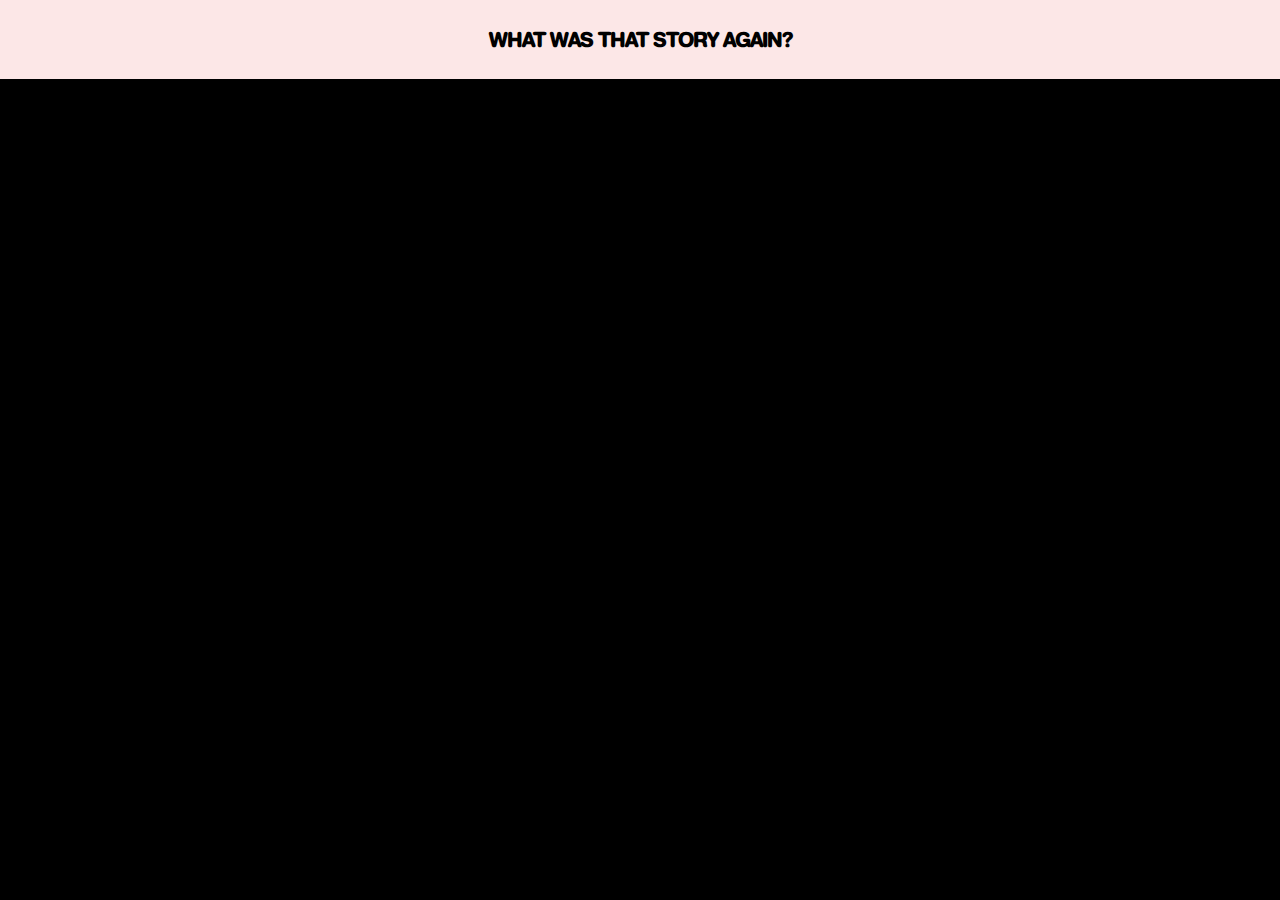
==== commit c777cad3: "181" ====
--- a/index.html
+++ b/index.html
@@ -23,23 +23,28 @@
 <body>
   <div class="container">
     <div class="title">
-      <img class="infobuttonimage" src="assets/flower1.png" />
       <h1 class="infobuttontext">WHAT WAS THAT STORY AGAIN?</h1>
-
-      <ul class='menu'>
-        <li><a href="#chapter1">Chapter 1</a></li>
-        <li><a href="#chapter2">Chapter 2</a></li>
-        <li><a href="#chapter3">Chapter 3</a></li>
-        <li><a href="#chapter4">Chapter 4</a></li>
-        <li><a href="#chapter5">Chapter 5</a></li>
-        <li><a href="#chapter6">Chapter 6</a></li>
-      </ul>
     </div>
 
+    <div class="tableofcontents">
+    <ul class='menu'>
+      <li><a href="#chapter1">I</a></li> –
+      <li><a href="#chapter2">II</a></li> –
+      <li><a href="#chapter3">III</a></li> –
+      <li><a href="#chapter4">IV</a></li><br>
+      <li><a href="#chapter5">Glossary</a></li> –
+      <li><a href="#chapter6">Footnotes</a></li>
+    </ul>
+  </div>
+
     <div class="gifbox">
+
       <img class="gif1" src="assets/episode2.gif">
-      <img class="gif2" src="assets/episode4.gif">
-      <img class="gif3" src="assets/episode7.gif">
+      <img class="gif2" src="assets/episode7.gif">
+      <img class="gif3" src="assets/episode3.gif">
+      <img class="gif4" src="assets/episode4.gif">
+      <img class="gif5" src="assets/episode5.gif">
+      <img class="gif6" src="assets/episode6.gif">
     </div>
 
     <div class="infobox">
@@ -47,47 +52,47 @@
       <div class="chapter chapter1">
         <a id="chapter1" class="anchor"></a>
         <h1 class="titlechapter1">
-          CHAPTER 1 – La Golietta
+          CHAPTER I<br>La Golietta
         </h1>
         <h2 class="subtitlechapter1">
-          A whole new Vocabulary
+          A whole new vocabulary
         </h2>
-        <p class="introchapter1">
+        <p class="introchapter introchapter1">
           An evening after dinner, Maria, four years old, is enthusiastically playing with her dad’s little torch, while
           the little sister Anna, barely one year old, is sitting on the high chair next to the dinner table. Maria
           points the torch up and down, all around: in her mouth, in her father’s nose, to the camera… at some point she
           goes to Anna and starts inspecting with the torch all her facial holes.
-
+          <br></br>
           Maria: Anna’s little nose… is dirty! Anna’s little ear… is dirty too! And now, let’s have a look at the
           cheeks: And now, let’s check the neck …Ahh! Here there’s the Golietta!
-
+          <br></br>
           Paolo: What is there?
-
+          <br></br>
           Maria: The Go-li-et-ta!
-
+          <br></br>
           Paolo: What Golietta?!
-
+          <br></br>
           (The parents seem confused, they have never heard of such word)
-
+          <br></br>
           Maria: There is the Golietta!
-
+          <br></br>
           Paola: What is the Golietta Maria? Can you explain to us what it is?
-
+          <br></br>
           (Maria runs around the dinner table and giggles, excited about her discovery)
-
+          <br></br>
           Maria: The Golietta is something that is in your neck. The Golietta is something that is in your neck! It is a
           ball that is in your neck!
-
+          <br></br>
           Paola: Ooh do you mean Adam’s apple?
-
+          <br></br>
           Maria: No, only chubby people have the Golietta! People like my sister!
-
+          <br></br>
           Paolo: But that is because she is a baby!
-
+          <br></br>
           Maria: Anna has the GOLIETTA!
         </p>
         <p class="textchapter1">
-          What my sister meant to say that evening while pointing at my chubby neck was doppio mento (double chin), but
+          What my sister meant to say that evening while pointing at my chubby neck was <i>doppio mento</i> (double chin), but
           her creative mind of a four-years-old kid preferred calling it with a brand new special word that nobody had
           ever thought of before. After that night, the word became part of our unwritten-family-dictionary, among many
           other neologisms and catchphrases, and it can still come up today in our conversations and references. Similar
@@ -100,39 +105,31 @@
           growing up.
           <p>The Italian author Natalia Ginzburg, in her novel ‘Family Lexicon’ (1963), brilliantly portrays her family
             through the description of anecdotes and specific terminology. The book, which follows the members of a
-            Jewish
-            family throughout their lives under the fascist regime in Italy, does not merely frame Ginzburg’s personal
+            Jewish family throughout their lives under the fascist regime in Italy, does not merely frame Ginzburg’s personal
             family unit. In fact, the narration goes further: it is able to grasp and depict some of those frequent and
             relatable dynamics common in families. The stories she reports, no matter how significantly different they
             might be from our own personal ones, describe some typical tendencies among relatives. For example, the book
             refers to some of those archetypal characters families have: an authoritarian putative father, a very
             protective or apprehensive mother, children that are mama’s boys and others that are daredevils, the ones
-            that
-            are ungrateful and the ones that are present and emphatic. When reviewing Ginzburg’s novel in 1963, the
+            that are ungrateful and the ones that are present and emphatic. When reviewing Ginzburg’s novel in 1963, the
             well-known Italian writer Italo Calvino comments it by writing “Natalia Ginzburg, who set out by remembering
             her own family lexicon, the ways of saying of her parents and brothers, soon realized that what she was
-            after
-            was that mysterious thread that defines and binds this entity that we call family, the meaning and the
-            rhythm
-            that accompanies us through our lives even when we have grown away from the roof and from the table of our
-            childhood”. The book reinforces the realization that personal stories fall in a scheme of wider narratives.
+            after was that mysterious thread that defines and binds this entity that we call family, the meaning and the
+            rhythm that accompanies us through our lives even when we have grown away from the roof and from the table of our
+            childhood”(1). The book reinforces the realization that personal stories fall in a scheme of wider narratives.
             The way family stories unravel through the events of human life, such as birth and death, show us that there
-            is a sense of “universal resonance” in them. Quoting Fredric Jameson, an american literary critic and
+            is a sense of “universal resonance”(2) in them. Quoting Fredric Jameson, an american literary critic and
             political theorist, “the telling of the individual story and the individual experience cannot but ultimately
-            include the whole laborious process of the collectivity itself”.
-          </p>
-          <p>
-            It is a feeling of sympathy, of seeing ourselves in other people’s stories or recognizing known patterns and
+            include the whole laborious process of the collectivity itself”(3).
+          <p>It is a feeling of sympathy, of seeing ourselves in other people’s stories or recognizing known patterns and
             experiences that makes us empathize with and relate to narratives that are not our own. Through her personal
             story Ginzburg is able to highlight the subtle yet undeniable strength of apparently banal words, traditions
             and family traits, in keeping the family unit closer and making it unique. Each of the apparently
-            un-important
-            anecdotes that the writer reports with detailed care, function as symbols for human experiences. They
+            un-important anecdotes that the writer reports with detailed care, function as symbols for human experiences. They
             represent and embody a cultural baggage of collective memories.
             My research starts off inspired and triggered by the words of Natalia Ginzburg. The intrinsic power that
             family lexicons carry is beautifully described in the following excerpt of her book:
-          </p>
-          <p>
+          <br></br>
             “My parents had five children. We now live in different cities, some of us in foreign countries, and we
             don’t write to each other often. When we do meet up we can be indifferent or distracted. But for us it take
             just one word. It takes one word, one sentence, one of the old ones from our childhood, heard and repeated
@@ -145,101 +142,74 @@
             texts, saved from the fury of the waters, the corrosion of time. Those phrases are the basis of our family
             unity and will persist as long as we are in the world, re-created and revived in disparate places on the
             earth whenever one of us says, ‘Most eminent Signor Lipmann!’ and we immediately hear my father’s impatient
-            voice ringing in our ears: ‘Enough of that story! I’ve heard it far too many times already!’”
-          </p>
-          <p>
-             -Family lexicons and anecdotes are tools to connect, to stay closer, to remember, to treasure. A phenomenon
-            to
-            grow up and to teach with, also. They represent a place of comfort, a shelter to go back to or, on the
+            voice ringing in our ears: ‘Enough of that story! I’ve heard it far too many times already!’”(4)
+          <br></br>
+ +            Family lexicons and anecdotes are tools to connect, to stay closer, to remember, to treasure. A phenomenon
+            to grow up and to teach with, also. They represent a place of comfort, a shelter to go back to or, on the
             contrary, a system to rebel against and run away from. They help a community in developing a sense of
-            intimacy
-            and feeling of belonging, which might either be embraced or rejected by the composing members. Family
+            intimacy and feeling of belonging, which might either be embraced or rejected by the composing members. Family
             phraseology and stories can represent stability, rules, traditions, culture, certainties, limits. They are a
             fundamental component in our upbringing and figure as standpoints in our personal growth. Metaphorically
             speaking, it seems like they operate as some sort of what I would call semiotic-binding-glue: a glue that
             holds and connects, whether they want it or not, pieces of memories and members of a family together.
-            Because
-            of the iconic status that lexicon, stories, gestures and habits gain with time and use, they end up
+            Because of the iconic status that lexicon, stories, gestures and habits gain with time and use, they end up
             materializing into physical presence. I like to look at them as if they were linguistic votive statuettes,
-            as
-            solid monoliths that survive, how Natalia Ginzburg writes, “the corrosion of time” and family’s
+            as solid monoliths that survive, how Natalia Ginzburg writes, “the corrosion of time” and family’s
             fragmentations. Similarly to how worshippers project their beliefs onto religious statuettes and use them as
-            a
-            way to materialize spiritual presence, words and stories acquire physical relevance and function as
-            presences
-            around which the family unit revolves and in which it recognizes itself. In this sense I vulgarly define
-            them
-            linguistic votive statuettes. Maybe exactly due to me living abroad, far from where I grew up and where most
+            a way to materialize spiritual presence, words and stories acquire physical relevance and function as
+            presences around which the family unit revolves and in which it recognizes itself. In this sense I vulgarly define
+            them linguistic votive statuettes. Maybe exactly due to me living abroad, far from where I grew up and where most
             of my family lives, I have found myself more and more attached to these ‘statuettes’, and I like to keep
-            them
-            with me, cherish them, show and compare them to other people’s ones, or use them as a way to feel closer to
-            a
-            place and to people I always feel geographically separated from.
+            them with me, cherish them, show and compare them to other people’s ones, or use them as a way to feel closer to
+            a place and to people I always feel geographically separated from.
           </p>
           <p>
             A similar phenomenon as the vulgarly called family lexicon finds its scientific definition under the name of
             ‘Idioglossia’. From the Greek ιδιογλωσσία idioglōssia, idio- ‘personal’ and glōssa ‘tongue’, the word refers
             to a personal language created and spoken by one or very few people, a form of pathology mostly occurring
             between twins or children who are in close contact with each other. Idioglossia or ‘Autonomous Language’,
-            also
-            commonly referred as ‘Twin Language’, ‘Secret Language’ and ‘Cryptophasia’, is “a language that young
-            children
-            may come to speak that is different from language(s) used in their environment and incomprehensible to
-            others,
-            except for the one or two children acquiring language at the same time” The terminology mostly consists in
+            also commonly referred as ‘Twin Language’, ‘Secret Language’ and ‘Cryptophasia’, is “a language that young
+            children may come to speak that is different from language(s) used in their environment and incomprehensible to
+            others,except for the one or two children acquiring language at the same time”(5) The terminology mostly consists in
             onomatopoeic expressions, phonologically distorted known words and articulation mistakes that might often
-            end
-            up sound completely intelligible.
+            end up sound completely intelligible.
           </p>
           <p>
-            My sister’s neologism Golietta is just an example of a case of Idioglossia, just as many other children’s
+            My sister’s neologism <i>Golietta</i> is just an example of a case of Idioglossia, just as many other children’s
             idiosyncratic terms that belong to that very private and incomprehensible dictionary that is often left to
-            collect dust when growing up.
-            But what I want to write about is not only characteristic family terminology: in fact, words never come
-            alone,
-            they always come with a story. It is in that story, that carries traditions, heritage, culture or traumas
-            with
-            it that I am interested in too. And to what happens to that story as well, once it is shared and re-told,
-            and
-            re-told, and re-told. And to what effect does that story have on the listeners, and how does it affect them,
+            collect dust when growing up. But what I want to write about is not only characteristic family terminology: in fact, words never come
+            alone, they always come with a story. It is in that story, that carries traditions, heritage, culture or traumas
+            with it that I am interested in too. And to what happens to that story as well, once it is shared and re-told,
+            and re-told, and re-told. And to what effect does that story have on the listeners, and how does it affect them,
             how does it educate them. In all this and more I am fascinated by, and of some of it I try to talk about
-            here,
-            in the following piece of writing.
+            here, in the following piece of writing.
           </p>
           <p>
             Danish folklorist Bengt Holbek, in a chapter of ‘Storytelling in Contemporary Society’ (1990), addresses a
             similar subject to ‘Family Lexicon’, but focuses exactly on those stories I have just mentioned: he calls
-            them
-            “Family Anecdotes”. In his explanation, he defines them as accounts of events that each family circle shares
+            them “Family Anecdotes”. In his explanation, he defines them as accounts of events that each family circle shares
             and remembers. The episodes usually aren’t fully-developed narratives with a defined structure but rather
             fragmented specific memories of situations in which something characteristic, entertaining or silly
-            happened.
-            He writes: “Everybody knows family anecdotes from personal experience: what Auntie Olga said when I was
-            born;
-            what my father said the first time I came home drunk; how my sister and I set fire to the shed when we were
-            playing at cooking; and so on.” If you have been confused by me talking about family lexicons and felt like
-            it
-            did not ring a bell, I am pretty sure you must understand of what anecdotes I am talking about right now.
+            happened. He writes: “Everybody knows family anecdotes from personal experience: what Auntie Olga said when I was
+            born; what my father said the first time I came home drunk; how my sister and I set fire to the shed when we were
+            playing at cooking; and so on.”(6) If you have been confused by me talking about family lexicons and felt like
+            it did not ring a bell, I am pretty sure you must understand of what anecdotes I am talking about right now.
             According to Holbek, these episodes “consist primarily of stories about socialization processes, about
             conflicts between grandfathers, father and sons, between siblings and between the sexes; they discuss
             authority and emancipation, norms and deviation from them. Although they seem to report very individual
             experiences, these narratives follow the structural principles, typological tendencies, and other epic laws
-            found in traditional folk narratives.” In my view, the writer makes an interesting point in declaring family
+            found in traditional folk narratives.”(7) In my view, the writer makes an interesting point in declaring family
             anecdotes an established storytelling genre, yet as something that has not been investigated closely
             enough. -
-            The research I have been carrying is an attempt to understand these occurrences through both personal
+ The research I have been carrying is an attempt to understand these occurrences through both personal
             interpretations and external references. My interest on the subject arises from a curiosity on the founding
             elements of our individual identity. In fact, I see the domestic environment and the relationship within it
-            as
-            the playground for the development of personal qualities that constitute our consciousness and personality.
-            I
-            am not the only one to believe that “remembering and telling stories are necessary tools for the development
+            as the playground for the development of personal qualities that constitute our consciousness and personality.
+            I am not the only one to believe that “remembering and telling stories are necessary tools for the development
             of a sense of self and identity (…) As they grow up, children interact with their parents as well as the
             social environment to develop their narrative skills and cognitive capacities (…), and eventually
-            co-construct
-            identity in relation to the social world.” The household-setting, with its characteristic traditions, rules
+            co-construct identity in relation to the social world.”(8) The household-setting, with its characteristic traditions, rules
             and values, plays a crucial role in the education and development of a personal sense of self, as it
             represents the space where a child spends most of his time and bases a large majority of its references.
           </p>
@@ -248,18 +218,18 @@
       <div class="chapter chapter2">
         <a id="chapter2" class="anchor"></a>
         <h1 class="titlechapter2">
-          CHAPTER 2 – Meeetti Meeeetti Tullio!
+          CHAPTER II<br>Meeetti Meeetti Tullio!
         </h1>
         <h2 class="subtitlechapter2">
-          What got lost in the mists of time
+          What got lost in<br>the mists of time
         </h2>
-        <p class="introchapter2">
+        <p class="introchapter introchapter2">
           During one of the lazy weekend mornings at home, Anna calls her parents after they had lunch. She is once
           again wondering how that bizarre way of saying the family uses came to be a crucial phrase during their
           dinings.
-
+          <br></br>
           Anna: Could you tell me the story of Meeeetti, Meeetti, Tullio! (‘Add mooooore add moooooore, Tullio!’) again?
-
+          <br></br>
           Paolo: So, this way of saying comes from a story that our friend Gian Dreossi would tell me when he was at
           University and was studying Forestry in Padua. He was living in an apartment with several people: one of them
           was Attilio Vuga, who then also became our town’s major and was studying agricultural studies. Then there was
@@ -271,15 +241,15 @@
           in, Tullio—who probably had cooked potatoes purée, or at least that’s what I think—would arrive with the pan
           and then the others would say Meeeeeetti Meeeeetti Tullio! to get a massive portion of food in their plate.
           That’s the story. But I have never seen Tullio and I don’t know who he is. 
-
+          <br></br>
           Anna: So that is something you heard back then?
-
+          <br></br>
           Paolo: Yes, that was still when Gian was at University. He was coming back home on Fridays and Saturdays, and
           we were spending a lot of time together hearing that sentence a lot. And after that we also started using it
           and now it became some sort of catchphrase that comes up every time there’s a lot of food to be eaten. We
           always say Meeeetti, Meeetti, Tullio! So here it is… but I don’t know if this is something you can actually
           use for a graduation thesis! 
-
+          <br></br>
           Paola: Now I would really like to meet this famous Tullio. Gian remembers this story as well, so it means that
           is something that happened for real and that we are not making it up.
 
@@ -298,13 +268,13 @@
           actual scene as well! He had also been told the episode from somebody else. It is funny to find out that for
           decades my father passed on and told a version of the anecdote in the way he remembered and believed it
           happened. “The listener’s naive relationship to the storyteller is controlled by his interest in retaining
-          what he is told” Walter Benjamin tells us in his essay ‘The Storyteller’. The episode, following a stream of
+          what he is told”(9) Walter Benjamin tells us in his essay ‘The Storyteller’. The episode, following a stream of
           echoes, morphs and distorts according to the different narrators’ sensitivity and taste. This process reminds
           me the Chinese whispers game: a phrase that the more it is passed on and whispered in people’s ears, the more
           it becomes significantly different, yet maintaining the initial structure and syntax. “Experience which is
-          passed on from mouth to mouth is the source from which all storytellers have drawn.” writes again Benjamin.
+          passed on from mouth to mouth is the source from which all storytellers have drawn.”(10) writes again Benjamin.
           As Bengt Holbek writes in ‘Storytelling in Contemporary Societies’,“these little anecdotes often seem to
-          contain the germs of what could easily develop into fullblown tales”. It could be said that in these cases
+          contain the germs of what could easily develop into fullblown tales”(11). It could be said that in these cases
           oral tradition allows a process of fictionalization of reality to happen: through storytelling, certain
           details exaggerate, some passages are cut out, some elements are adjusted to the narrator’s point of view and
           ideologies. And what might happen is that the listeners of the story will then hand down their version of the
@@ -319,21 +289,21 @@
           to the new narrative. Filtered by individual memory, family history turns into a patchwork-narrative, a large
           blanket made out of both factual and fictional elements sewn together by linguistic thread. The phenomenon is
           nothing more than “the typically human capacity or necessity to turn experience into narrative, to create
-          stories out of the ordinary and extraordinary matter of life”.
+          stories out of the ordinary and extraordinary matter of life(12).
           The oral quality of these occurrences appears to play a crucial role. The driving force of oral stories and
           words lays exactly in their performative and phonetic quality. Rhythm, musicality, repetitiveness, the
           emphasis on a specific syllable, are all fundamental elements to family lexicon and stories. The utterance and
           execution of these words and anecdotes tie them to temporality: this is why it might seem an ironic
           contradiction to discuss such a fleeting occurrence in the form of a text. American comparative oral tradition
           scholar James Miles Foley writes on this point and states:
-          <p>
+          <br></br>
             “What’s lost when an Oral tradition performance event is reduced to the cenotaph of a text. (…) We lose
             vocal features such as intonation, loudness and softness, and silence. We lose visual signals such as
             gesture and facial expression, not to mention meanings attached to costume, setting, and props. We lose the
             musical and rhythmical dimensions of performance. Critically, we lose the background of variability (…) we
             lose the contribution of an audience, real or implied, and any interaction that influences how the performer
-            proceeds”.
-          </p>
+            proceeds”.(13)
+          <br></br>
           For example, in the case of the Meeeetti, Meeetti, Tullio! story, there is a specific emphasis that us family
           members would put on the e, stretching it in length and tone, accompanied with a defined movement of the hand.
           Both elements of tone and gesture want to suggest and highlight the desire of having a bigger portion of food.
@@ -346,7 +316,7 @@
           manipulation, so little known and treasured by very few people. It is again John Miles Foley that writes on
           how “oral traditions are powerful precisely because they can’t be fixed, precisely because they morph while
           recurring. Because it isn’t predetermined and remains open to innovation that is idiomatically driven and
-          forever under construction”. I still regret not paying enough attention to my grandmother narrating family
+          forever under construction”(14). I still regret not paying enough attention to my grandmother narrating family
           stories to kill time during long car trips. Together with her death, an endless amount of anecdotes and
           episodes got lost too. Loss, for how painful it might be, makes us reconsider the inestimable value of shared
           memories and the importance of the rite of passage. When becoming caretakers of a fragile heritage, we find
@@ -357,20 +327,20 @@
           recording would help keeping it alive. On the other hand, whether we want it or not, we should serenely accept
           that things will always be slowly forgotten on the way, no matter how carefully we make sure to preserve them,
           and that there is beauty and value in this too.
-          Exactly because of their impermanent quality, with the passing of time it becomes more and more difficult to
+          <p>Exactly because of their impermanent quality, with the passing of time it becomes more and more difficult to
           trace back the roots of these stories. The episodes will start having a life on their own, and turn into
           family tales, catchphrases that keep coming back at every good occasion. So when somebody will suddenly
           question the reason why that term came about, or why that specific story, place, person or word became so
           mythical, and will raise the question: “What was that story again? Why do we say this?”, the answer given
           might sound a little vague. This is also something Natalia Ginzburg addresses in her novel, when she writes
           how “No one has ever been able to explain to me why Amedeo was given his nickname, his origin no doubt lost in
-          the mists of time”.
-          The anecdotes are not questioned anymore: they become integral part of our living, essential characterizing
+          the mists of time”(15).
+          <p>The anecdotes are not questioned anymore: they become integral part of our living, essential characterizing
           elements of our daily life. A similar process happens to family traditions and habits. For example, I had
           never considered weird my habit of keeping tissues I used to blow my nose with in my sleeve. My mother told me
           to do so when I was little and had a runny nose all the time, and since that moment I had seen it as the most
           practical and rational thing to do. Growing up with this habit, I unconsciously started considering it as one
-          of those trivial yet extremely defined absolute truths. Finding out only very recently how bizarre the whole
+          of those trivial yet extremely defined <i>absolute truths</i>. Finding out only very recently how bizarre the whole
           idea of keeping used tissue seemed to my friends, I came to the realization of how many more banal habits and
           traditions are connected to my family background and I have never questioned them. The same thought occurred
           to me while I was washing the dishes and my roommate Ariane cried out: “Never clean pans with the coarse side
@@ -384,7 +354,7 @@
           side of the sponge as well. It seems funny to me how I am witnessing one of these absolute truths phenomenons
           being handed down in real time, in this case, to me. I wonder if I will end up saying this to my closest ones
           too, and, who knows, maybe eventually to my kids as well.
-          “Why do I still remember this, fifty years later?” Holbek asks himself when reminiscing an ordinary childhood
+          <p>“Why do I still remember this, fifty years later?”(16) Holbek asks himself when reminiscing an ordinary childhood
           memory. It is exactly the same question—leaving out the fifty years detail—that I have repetitively asked
           myself as well. These imperceptible small things, memories and remedies keep coming back in my daily
           conversations and frame of references. Do they come back again and again because I am very attached to my
@@ -395,33 +365,33 @@
           their peculiarities, a sense of “universal resonance” in these small things that make us all somewhat similar
           and human. It sounds like a contradictory reasoning in itself: something that makes us so specifically unique
           also carries a side that inscribes itself in a much wider picture.
-          A friend of mine once wrote me “I don’t like special things. Objects and moments of value usually come from
+          <p>A friend of mine once wrote me “I don’t like special things. Objects and moments of value usually come from
           scarcity”. I could not agree more with this. There is beauty and profoundness in the simplicity and modesty of
           certain moments, a sense of universality in ordinary situations and actions, in those kind of circumstances to
           which a majority of people are able to relate to. They seem to be addressing a multitude. American writer
           Nicholson Baker often likes to bring our attention on the poeticalness of these trivial situations in his
           writings. For example, while washing his son’s hair, he reflects on the fact that “Generations of people grow
-          to a point where they touch both ends of the tub”. He writes about having a hole in his sock and desperately
+          to a point where they touch both ends of the tub”(17). He writes about having a hole in his sock and desperately
           trying “to retract the toes and use them to catch some of the edge of the sock’s fabric, (…) but that didn’t
-          work, it seldom does”. We empathize with the annoyance of having a hole in our sock, just as well as we might
+          work, it seldom does”(18). We empathize with the annoyance of having a hole in our sock, just as well as we might
           remember stretching our legs to touch both ends of the tub. We probably never thought that any of these
           moments deserved much attention; yet when expressed, these thoughts give us a gratifying feeling of belonging
           to a collectivity. In a similar way family lexicons and stories work: typical and banal words or episodes that
           once shared make us feel part of a group, trigger complicity or solidarity among individuals, and recall
           nostalgic memories to which we feel close to or affected by.
-          People’s heritage and upbringing often lay in the ordinariness of daily life, in picking up those small habits
+          <p>People’s heritage and upbringing often lay in the ordinariness of daily life, in picking up those small habits
           from our parents I have been talking about before, or in avoiding doing exactly that annoying thing that our
           relatives do. It is by doing so that we might end up resembling our parents, or, in the completely opposite
           direction, decide of totally diverging from them. James wood reflects on this concept by writing:
-          <p>
+          <br></br>
             “Sometimes I catch myself and think, self-consciously, You are now listening to a Beethoven string quartet,
             just as your father did. And, at that moment, I feel a mixture of satisfaction and rebellion. Rebellion, for
             all the obvious reasons. Satisfaction, because it is natural to resemble one’s parents, and there is a
             resigned pleasure to be had from the realization. I like that my voice is exactly the same pitch as my
             father’s, and can be mistaken for it. But then I hear myself speaking to my children just as he spoke to me,
             in exactly the same tone and with the same fatherly melody, and I am dismayed by the plagiarism of
-            inheritance.”
-          </p>
+            inheritance.”(19)
+          <br></br>
           “How unoriginal can one be?” asks Wood, as if our personality was the result of a piling up of our relatives’
           traits we have been meticulously observing for years. They might be the most imperceptible details, or the
           most obvious resemblances… How many times by now have I heard that “You’re just like your mom”, and how miffed
@@ -436,23 +406,24 @@
           Realism in Family Narratives: A Comparative Approach to Gabriel García Márquez and Emily Brontë’. It feels now
           obvious to me how this interest of ours might have also been influenced by our education, by those moments,
           for example, in which our mother would read us books in the evening, or explains us (for the millionth time)
-          how Lignano turned from being a lagoon with sand dunes into a beach city with tall residences.
+          how <i>Lignano</i>(20) turned from being a lagoon with sand dunes into a beach city with tall residences.
         </p>
       </div>
 
-      <p class="chapter3">
+      <div class="chapter chapter2">
+        <a id="chapter3" class="anchor"></a>
         <h1 class="titlechapter3">
-          CHAPTER 3 – Facciamo il Pongo
+          CHAPTER III<br>Facciamo il Pongo
         </h1>
         <h2 class="subtitlechapter3">
-          There are families and families
+          There are families<br>and families
         </h2>
-        <p class="introchapter3">
+        <p class="introchapter introchapter3">
           One evening, in the attempt of falling asleep, Anna gets struck by the sudden memory: her sister Maria,
           reminiscing that funny childhood need she would ask to her family from time to time. Anna’s memory of it is
           vague, and she is almost questioning if she just made this episode up in her mind or if actually ever
           happened. For this reason, the day after she immediately calls her sister and asks for explanations about it.
-
+          <br></br>
           Maria: “When I was little I used to often play with colored play-doh. This fact, together with my tendency of
           personifying objects, made me associate the image of different pieces of colored play-doh coming together and
           merging in an embrace with the image of a family-hug. For this reason, when there were moments of affection in
@@ -506,7 +477,7 @@
           resonance” I have been writing about before.
           Valentina goes on describing to me the quiet yoga gym where around 10 people gathered, all pretty much
           strangers to each other, together with the guide. She later on tells me how the session developed:
-          <p>
+          <br></br>
             “On a volunteer basis, one person raised their hand and shared their story. In this case the personal
             anecdote was that the person’s grandfather was violent and used to beat up his children, so as a consequence
             when one of the kids became this person’s mother, she acted very distant and cold. To understand why and how
@@ -519,17 +490,17 @@
             took place in reality and without instructing exactly on what the members were supposed to do. It can be
             said that in some ways, the person, by revealing its emotion to the others, is able to make them understand
             how to react to it and move according to that feeling, even if they haven’t experienced it personally.”
-          </p>
+          <br></br>
           Valentina understands how the description of the situation might sound quite strange when explained only
           verbally on the phone, but excuses herself by saying how this is one of those things that needs to be
           experienced in first person in order to get a better understanding of it. Then she keeps on describing:
-          <p>
+          <br></br>
             “My role was to re-enact the violent grandfather’s wife and mother of the children. I remember that the
             attitude I developed while acting my role was being instinctively very protective towards the children—well…
             children… they were actually adults acting the kids’ role. For example, while moving in space, I would often
             find myself with my body playing as a sort of shield to protect them. As the scene developed, I realized I
             was also very cold, distant and rabid towards them; I never had tender moves.”
-          </p>
+          <br></br>
           Valentina explains to me what—if you believe in this method—eventually emerged: because the grandfather was
           violent, the mother, scared by her husband’s violence, tried protecting their children but also acted cold
           because of her worries. While being focused in protecting them, she would forget how to play that more
@@ -600,41 +571,42 @@
           until the moment the daughters were old enough to live independently.
           Among many other voices, it is once again the one of Natalia Ginzburg that helps me finding an answer on my
           questions on family by writing:
-
+          <br></br>
           “What is family? A group of people who live together. They form relationships, which may be strong or weak,
           solid or slippery. It is the place whence the child looks out on the rest of the world. Families can be awful,
           repressive, obsessive, or cool and uncaring and distracted, or toxic, tainted and maggoty. Very often they are
           like that. But a child needs one all the same... maybe he grows up unhappy in this family, he’s ashamed of it,
           hates it, but it’s an unhappiness memory can feed on. In the future he will go back in his mind to that thick
-          and woody forest.”
-
+          and woody forest.”(21)
+          <br></br>
           Dirk, my thesis tutor, recently told me that the famous incipit of Anna Karenina’s book “Happy families are
-          all alike; every unhappy family is unhappy in its own way”, is “the most quoted phrase of all times”. Now,
+          all alike; every unhappy family is unhappy in its own way”(22), is “the most quoted phrase of all times”. Now,
           this is once again one of those urban literary legends that people say and that obviously cannot be proved.
           However, the fact that this myth exists, shows how generally similarly people might perceive their own family
           constellations, trees, broken puppets, or whatever you prefer calling them. Another probably insignificant
           detail that tells me how each singular family relationship, it its own unique way of being and with its
           personal stories, belongs in someway to a larger scheme and narrative.
         </p>
-      </p>
-
-      <p class="chapter4">
+      </div>
+
+      <div class="chapter chapter4">
+        <a id="chapter4" class="anchor"></a>
         <h1 class="titlechapter4">
-          CHAPTER IV: ‘Ho pensato… !’
+          CHAPTER IV<br>‘Ho pensato… !’
         </h1>
         <h2 class="subtitlechapter4">
-          Broadening up to other Lexicons
+          Broadening up to<br>other lexicons
         </h2>
-        <p class="introchapter4">
+        <p class="introchapter introchapter4">
           Unsatisfied of her own family findings, Anna starts asking some friends around if they also have specific
           anecdotes to share. She is sure of finding out similar phenomenons to her own personal episodes in other
           people’s stories, and she is eager to collect them.
-
+           <br></br>
           Alma: “There is a thing that we’ve been saying in my family for a while now: every time that somebody wants to
           suggest something to do, the person says: ‘Ho pensato… !’ (I was thinking…), and then we all start laughing.
           This started happening because my grandmother starts almost all of her speeches in her personal way of
           pronouncing ‘Ho pensato… !’”
-
+          <br></br>
           Louana: “The story goes like this: we were celebrating New Years in the mountains with some relatives of mine.
           I must have been around ten years old. Once past midnight, everybody started receiving messages on the phone
           with wishes from friends and close ones. At some point my grandfather’s phone got one message as well. That’s
@@ -644,7 +616,7 @@
           opening the message he realized that the sender was actually his son, so my uncle. So then he felt a bit bad
           for saying it. It is since that time that now when somebody receives a message, or when we are a bit annoyed,
           it is a joke to say: ‘Who is this pomme à l’eau?!’. So, Voilà.”
-
+          <br></br>
           Brechje: “I don’t even know if I can call this a story, anyhow, this happened probably around fifteen years
           ago. Me and my whole family were in the south of France… or were we in Italy? I can’t remember exactly.
           Anyways, one evening, a few hours after dinner, we were all just sitting on the table for very long, and I was
@@ -652,13 +624,13 @@
           got quite drunk and started petting the dog that was under the table. He did that for a bunch of times, and
           then it turned out to be my uncle’s leg, which is known to be very hairy. So this is a funny joke we often
           refer back to: the time my grandfather got so drunk that he thought my uncle’s leg was a dog.”
-
+          <br></br>
           Caterina: “We have a lot of terms that come from when my brother was little and invented them. For example,
           the town ‘Sella Nevea’ is Nanau, Gelato (Ice-cream) is Totau. He had this thing that everything was ending
           with au. And then, wait… there is something that I was saying, and my mother could not figure it out at the
           time. I wanted to ask her to peel a mandarin and I told her Mesmucia. Now every time a person wants to ask
           somebody in the family to peel a mandarin has to say Mesmucia.”
-
+          <br></br>
           Ariane: “My cousins would always call my grandaunt Mamie Sopalin. In France ‘Sopalin’ is a brand of kitchen
           paper. The nickname comes from this sort of obsession of hers: everywhere she would go she would take Sopalin
           with her, so kitchen paper, and would start cleaning all the surfaces she could possibly find on her way. So
@@ -717,10 +689,89 @@
           there.
 
         </p>
-      </p>
+      </div>
+
+      <div class="chapter chapter5">
+        <a id="chapter5" class="anchor"></a>
+        <h1 class="titlechapter5">
+          Glossary
+        </h1>
+        <p class="textchapter5">
+          As a form of dedication to my family, that was my primal source of inspiration,
+          here is a list of some terms part of my personal family dictionary.
+          The explanations and translations might sound banal and pointless when read, again to re-confirm how these terms
+          and stories loose that performative oral vibrance when translated into text.
+          <ul>
+             <li><i>Che profuuuumo</i> (‘What a smeeeeell!’—emphasis on the letter u)—Used mostly by my mother when there is a good smell somewhere around the house.
+               She picked it up from one of her students that once entered the teacher’s meeting room and said it out loud.</li>
+             <li><i>Caccona</i> (‘Big poop’)—The term, invented by myself years ago, ironically refers to people that feel or look a bit stiff or contained,
+               as if they were holding a big poop in their underwear.</li>
+             <li><i>Meetti meetti Tuuullio!</i> (‘Add mooooore add moooooore, Tullio!’— emphasis on the e and u)—
+               used by us family members to demand a generous portion of food when somebody’s serving our plates. My dad brought it in use after hearing one of his old friend’s university-life anecdotes.</li>
+             <li><i>Ci vuole Grano Salis</i> (from Latin ‘cum grānō salis’ ‘you need to use common sense’)—after hearing it over and over again from a pharmacist while we were being served,
+               me and my parents started repeating it as well. She had a distinctive French R that we still attempt to imitate as well.</li>
+             <li><i>AMOOOOREEEEGHHHKKKK!</i> (‘looooveeegghhkk!!!’)—used by me and my father to call each other in an affectionate way.
+               It started off as a cheesy joke and became a definite nickname between us.</li>
+             <li><i>Dopo di cui</i> (‘And after that…’)—used by my mother as a reference to a conversation she had with a florist in our town.
+               The woman serving her kept repeating ‘Dopo di cui’ instead of ‘Dopo di che’, which is a pretty hilarious grammar mistake. My mother had to contain herself from laughing in that situation, and clearly never forget that moment.</li>
+             <li><i>‘Balilla!!! Go’ de pissar!!’</i> (‘Balilla, I have to pee!!’)—said by my grandmother to her husband in a dramatic occasion
+               (happened many many years ago) in which she desperately had to pee but couldn’t find any toilets.</li>
+             <li><i>Piöve!</i> (‘It’s raining!’—pronounced with a closed o)—typically said by my father everytime it is raining.</li>
+             <li><i>Ho tanto freddo Germano!</i> (‘Germano, I am so cold!’)—years ago my parents and a couple of friends went hiking in the mountains and spent the night all together in a lodge.
+               During the night, Luisa, one of the friends, started repetitively complaining to her boyfriend (Germano) on how cold she was. The phrase became iconic among the group and is often being repeated when somebody is cold.</li>
+             <li><i>Sono una Giannina bruttina</i> (‘I am a Plain Jane’)—Peppermint Patty says in a iconic strip of Peanuts: “She’s so pretty… she just sorts of sparkles… I’ll never sparkle… I’m a mud fence… I’m a plain Jane…”.
+               The bizarre and weird Italian translation entered in our family dictionary and is being used when somebody feels ugly and shabby.</li>
+             <li><i>Cosa peppotta</i> (I am unable to translate this one…)—used to describe clothes, shoes or objects that look oversized and suit people making them clumsy and funny looking. </li>
+             <li><i>Buonasssshheera!</i> (‘Good eeeeeveeeninggg!!’)—The commercial (watch <a href="https://www.youtube.com/watch?v=-Qg8IewQrv8">here</a>) came out in the early 2000 to promote Fiat’s cars.
+               The ending phrase of the ad ‘Buonasssshheera!’ became such a repeated catchphrase among Italians that the commercial was displayed on TV for months and was even quoted in a second different commercial that promoted water bottles (watch <a href="https://www.youtube.com/watch?v=hJlLeEyonmw">here</a>). The word is still repeated by my father especially when entering friends’ houses or welcoming guests in the evening.</li>
+             <li><i>Moltproailment</i> (‘mostlikely’—has to be pronounced very fast and mumbling the letters a little bit)—A family friend, known for her silver tongue, has the tendency of using this word very often while speaking and pronounce it at incredible high speed.
+               Her habit made us family members often hold hysterical laughter, and so we started using it as well.</li>
+             <li><i>Nel senzo ghe</i> (‘In the sense that…/I mean…’)—A family friend, whose mother tongue is not Italian, obsessively says in her speeches ‘nel senzo ghe’ instead of ‘nel senso che’
+               because of her broken English. Her innocent and characteristic mistake became a catchphrase of ours.</li>
+             <li><i>Incideeeente!</i> (‘Accideeeent’— emphasis on the letter e)—Below my father’s studio used to live a nutty woman that every once in a while used to open the windows of her house and scream:
+               ‘Incideeeente!’ for apparently no reason. This is why my father started saying it too.</li>
+             <li><i>Ma che bel localino Booooooob!</i> (‘It is a beeeauuutiful place Bob!’— emphasis on the letter e)—My father uses to comment rooms, spaces or houses when he finds them nice and cozy. The phrase comes from a scene of ‘The Blues Brothers’ movie. (watch <a href="https://www.youtube.com/watch?v=bryvnZYiIaY">here</a>).</li>
+
+          </ul>
+     </div>
+
+     <div class="chapter chapter6">
+       <a id="chapter6" class="anchor"></a>
+       <h1 class="titlechapter6">
+         Footnotes
+       </h1>
+       <p class="textchapter6">
+         <ol type="1">
+           <li>Calvino, I. (February 1963) Retrieved from a review (under anonymous name) for ‘Family Lexicon’ on an unspecified editorial magazine. Excerpt found in ‘Family Lexicon’ (1963) by Natalia Ginzburg, Einaudi.</li>
+           <li>Moschioni, M.—yes, my wonderful sister!—(2017). “Of my own blood, and of the sea”: Family History in The View from Castle Rock, Essay. Page 12</li>
+           <li>Jameson, F., (1986), “Third-World Literature in the Era of Multinational Capitalism.”, Social Text 15: 65—88. Pages 85—86</li>
+           <li>Ginzburg, N. (1963). Family Lexicon, translation by Jenny McPhee, Daunt Books. Pages 28—29</li>
+           <li>Bakker, P. (1987). Autonomous Languages of Twins, Institute of General Linguistics, University of Amsterdam, Netherlands. PDF Page 1</li>
+           <li>Holbek B. (1990). Chapter: The Family Anecdote; Event and Narrative. Taken from Wienker-Piepho, S. and Röhrich, L. Storytelling in Contemporary Societies, Tübingen: Narr. Page 103</li>
+           <li>Holbek B. (1990). Chapter: The Family Anecdote; Event and Narrative. Taken from Wienker-Piepho, S. and Röhrich, L. Storytelling in Contemporary Societies, Tübingen: Narr Page 12</li>
+           <li>Lijadi, A. A., & van Schalkwyk, G. J. (2014). Narratives of Third Culture Kids: Commitment and Reticence in Social Relationships. The Qualitative Report, 19(25), 1-18. Page 4</li>
+           <li>Benjamin, W. (1999). The Storyteller—Reflections on the work of Nikolai Leskov. from Hale, D. J. Ed. The Novel: An Anthology of Criticism and Theory 1900-2000. Malden, Mass.: Blackwell Publishing. Page 370</li>
+           <li>Benjamin, W. (1999). The Storyteller—Reflections on the work of Nikolai Leskov. from Hale, D. J. Ed. The Novel: An Anthology of Criticism and Theory 1900-2000. Malden, Mass.: Blackwell Publishing. Page 370</li>
+           <li>Holbek B. (1990). Chapter: The Family Anecdote; Event and Narrative. Taken from Wienker-Piepho, S. and Röhrich, L. (1990). Storytelling in Contemporary Societies, Tübingen: Narr. Page 110</li>
+           <li>Moschioni, M., (2017). “Of my own blood, and of the sea”: Family History in The View from Castle Rock, Essay. Page 12</li>
+           <li>Miles Foley, J. (2012). Oral Tradition and the Internet: Pathways of the Mind, University of Illinois Press. Page 122</li>
+           <li>Miles Foley, J. (2012). Oral Tradition and the Internet: Pathways of the Mind, University of Illinois Press. Page 178</li>
+           <li>Ginzburg, N. (1963). Family Lexicon, translation by Jenny McPhee, Daunt Books. Page 17</li>
+           <li>Holbek B. (1990). Chapter: The Family Anecdote; Event and Narrative. Taken from Wienker-Piepho, S. and Röhrich, L. (1990). Storytelling in Contemporary Societies, Tübingen: Narr. Page 105</li>
+           <li>Baker, N. (2003). A box of Matches, Vintage. Page 77</li>
+           <li>Baker, N. (2003). A box of Matches, Vintage. Page 4</li>
+           <li>Wood, J., (January 13, 2013). Becoming Them, Our parents, our selves, The New Yorker.</li>
+           <li>The city where me and my family spent summer vacation all our life.</li>
+           <li>Ginzburg, N., (1990). Serena Cruz, or The Meaning of True Justice, Einaudi. Page 76</li>
+           <li>Tolstoj, L., (1877). Anna Karenina, Planet PDF. Page 3</li>
+           <li>The name of my hometown in Italy.</li>
+         </ol>
+       </p>
     </div>
+
+
   </div>
   <script src="script.js"></script>
 </body>
 
-</html>+</html>
--- a/app.css
+++ b/app.css
@@ -1,9 +1,7 @@
-/*TODO: 
+/*TODO:
 
 – Make all chapters divs, e.g <div class='chapter1'></div>
 – Make all paragraphs in a seperate <p> tag
-– Add class 'chapter' to all chapters, so it "chapter1" -> "chapter chapter1", "chapter chapter2", ...
-– Add anchors for your chapters above the h1 tag like this: <a id="chapter2" class="anchor"></a>
 */
 
 * {
@@ -34,10 +32,6 @@
   font-weight: normal;
 }
 
-/* @font-face {
-  font-family: Theinhardt;
-  src: url('assets/Theinhardt-Regular.otf');
-} */
 
 html {
   width: 100%;
@@ -61,18 +55,28 @@
 
 .title {
   position: fixed;
+  padding: 2%;
   left: 50%;
+  top:0%;
+  width: 100%;
   transform: translateX(-50%);
 
   font-family: HelveticaRounded, 'Arial Rounded MT Bold', sans-serif;
-  color: #fff;
-  text-align: center;
+  color: black;
+  text-align: center;
+  font-size: 0.5em;
+  letter-spacing: -0.05em;
+  background-color: rgb(252, 231, 231);
+  border-bottom: 1px solid black;
+
 }
 
 .title > h1 {
   display: inline-block;
   font-size: 2em;
 }
+
+
 
 .infobuttontext:hover {
   cursor: pointer;
@@ -91,24 +95,49 @@
   display: flex;
   display: none;
   justify-content: space-between;
+  padding-top: 2vh;
+  padding-bottom: 2vh;
+  background-color: rgb(252, 231, 231);
+  border-top: 1px solid black;
+  letter-spacing: -0.04em;
+
+}
+
+.tableofcontents {
+  position: fixed;
+  bottom: 0%;
+  left: 50%;
+  width: 100%;
+  transform: translateX(-50%);
+
+  font-family: HelveticaRounded, 'Arial Rounded MT Bold', sans-serif;
+  color: black;
+  text-align: center;
+  font-size: 0.7em;
+  background-color: rgb(252, 231, 231);
 }
 
 .menu li {
-  color: white;
-  font-size: 1em;
+  color: black;
+  font-size: 1.2em;
   display: inline-block;
 }
 
 a.anchor {
   display: block;
   position: relative;
-  top: -250px;
+  top: -160px;
   visibility: hidden;
 }
 
 /* =========================
       GIF BOX SECTION
 =========================== */
+
+audio {
+  display: none;
+}
+
 
 .gifbox {
   position: relative;
@@ -117,7 +146,7 @@
   /* display: none; */
 }
 
-.gifbox > img {
+*.gifbox > img {
   width: 100%;
   background-color: #000; /* fallback color if gif doesn't load */
 }
@@ -130,28 +159,56 @@
   left: 0;
   right: 0;
   padding-top: 15vh; /* compensate for the fixed title */
-  padding-left: 6vw;
-  padding-right: 6vw;
-
-  max-width: 900px;
-  color: #fff;
+  padding-left: 6.5vw;
+  padding-right: 6.5vw;
+  padding-bottom: 10vh;
+
+  max-width: 100%;
+  background-color: rgb(252, 231, 231);
+  color: black;
   display: none;
 }
 
-.chapter > h1,
+
+
+h1 {
+  font-family: HelveticaRounded;
+  text-align: center;
+  letter-spacing: -0.05em;
+}
+
 h2 {
+  font-family: GaramondRegular;
+  text-align: center;
+  letter-spacing: -0.02em;
+  padding: 1%;
+}
+
+.chapter {
+  margin-bottom: 130px; /* space between chapters */
+}
+
+.introchapter {
   font-family: HelveticaRounded;
-  text-align: center;
-}
-
-.chapter {
-  margin-bottom: 100px; /* space between chapters */
-}
+  letter-spacing: -0.04em;
+  padding-top: 6vh;
+  padding-bottom: 6vh;
+}
+
 
 p {
   text-indent: 2em;
 }
 
+ol {
+  padding: 6.5vw;
+}
+
+ul {
+  padding: 6.5vw;
+}
+
+
 /* =========================
       RESPONSIVE SECTION
 =========================== */
@@ -159,16 +216,16 @@
 /* TODO: Responsiveness (It should stay last) */
 @media only screen and (max-width: 900px) {
   html {
-    font-size: 18px;
+    font-size: 20px;
   }
   .infobox {
-    padding-top: 50vh; /* compensate for the fixed title */
+    padding-top: 30vh; /* compensate for the fixed title */
   }
 }
 
 @media only screen and (max-width: 600px) {
   html {
-    font-size: 16px;
+    font-size: 19px;
   }
 }
 
@@ -185,147 +242,3 @@
   }
 }
 */
-
-/* .infobuttonbox {
-  z-index: 3;
-  position: absolute;
-  top: 8%;
-  left: 4%;
-  width: 15%;
-  display: flex;
-  align-items: center;
-  justify-content: left;
-  cursor: pointer;
-} */
-
-/*
-.infobuttonbox:hover {
-}
-
-.infobox_container {
-  z-index: 1;
-  background-color: black;
-  color: white;
-  width: 100%;
-}
-
-.infobox {
-  position: absolute;
-  left: 3%;
-  top: 125px;
-  width: 97%;
-  height: 100%;
-}
-
-.chapter1 {
-  margin: 1.5vw;
-  padding: 0px;
-  font-family: Helvetica;
-  font-weight: normal;
-  color: white;
-  top: 12px;
-  font-size: 20vw;
-  line-height: 20vw;
-}
-
-.titlechapter1 {
-  font-family: HelveticaRounded;
-  text-align: center;
-}
-
-.titlechapter2 {
-  font-family: HelveticaRounded;
-  text-align: center;
-}
-
-.titlechapter3 {
-  font-family: HelveticaRounded;
-  text-align: center;
-}
-
-.titlechapter4 {
-  font-family: HelveticaRounded;
-  text-align: center;
-}
-
-.subtitlechapter1 {
-  font-family: GaramondRegular;
-  text-align: center;
-}
-
-.subtitlechapter2 {
-  font-family: GaramondRegular;
-  text-align: center;
-}
-
-.subtitlechapter3 {
-  font-family: Garamond;
-  text-align: center;
-}
-
-.subtitlechapter4 {
-  font-family: GaramondRegular;
-  text-align: center;
-}
-
-.introchapter1 {
-  font-family: HelveticaRounded;
-  font-size: 33px;
-  line-height: 33px;
-}
-
-.introchapter2 {
-  font-family: HelveticaRounded;
-  font-size: 7px;
-  line-height: 7vw;
-}
-
-.introchapter3 {
-  font-family: HelveticaRounded;
-  font-size: 6.5vw;
-  line-height: 7vw;
-}
-
-.introchapter4 {
-  font-family: HelveticaRounded;
-  font-size: 6.5vw;
-  line-height: 7vw;
-}
-
-.infobuttonimage {
-  position: absolute;
-  width: 100%;
-  transform: rotate(-25deg);
-}
-
-.infobuttontext {
-  margin: 0px;
-  padding: 0px;
-  left: 6vw;
-  width: 15vw;
-  position: absolute;
-  color: white;
-  font-family: Helvetica;
-  font-size: 3vw;
-}
-
-.overlay {
-  position: relative;
-  width: 80vw; 
-  top: 0;
-  left: 50%;
-  display: none;
-}
-
-.visible {
-  display: block;
-}
-
-.blob {
-  position: absolute;
-  top: 30%;
-  left: 40%;
-  width: 20%;
-  z-index: 3;
-  cursor: move;
-} */
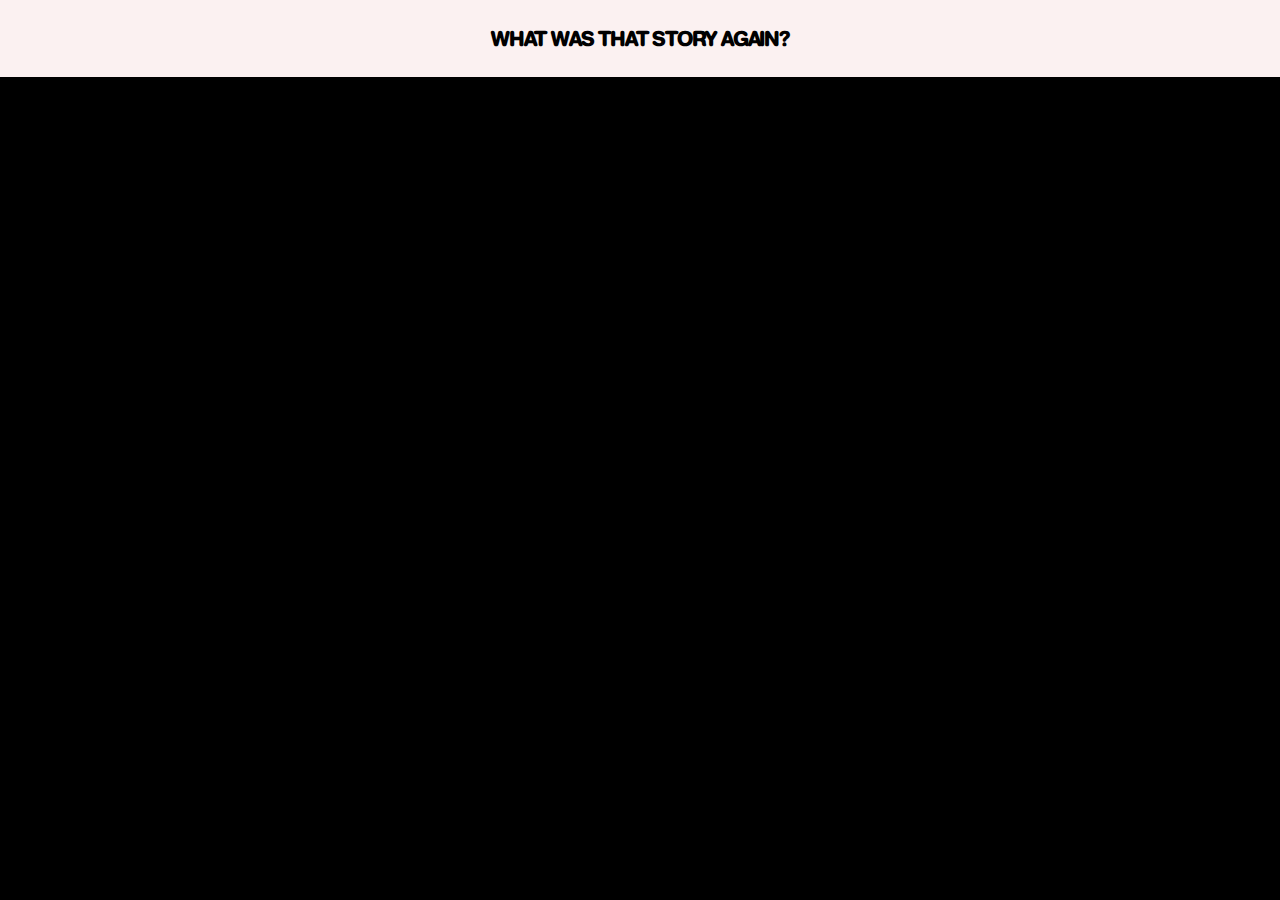
==== commit ed5f9648: "191" ====
--- a/index.html
+++ b/index.html
@@ -8,13 +8,15 @@
 
   <meta charset="utf-8">
 
-  <title>Anna Moschioni's thesis</title>
+  <title>Anna Moschioni's Thesis</title>
   <meta name="description" content="Thesis">
   <meta name="author" content="KABK">
   <meta name="viewport" content="width=device-width,initial-scale=1.0">
   <link rel="stylesheet" href="app.css?v=1.0">
   <script src="jquery-3.2.1.min.js"></script>
   <script src="jquery-ui.min.js"></script>
+  <link rel="icon" type="image/png" href="images/drawing.png"/>
+
 
   <link href="https://fonts.googleapis.com/css?family=Archivo+Black" rel="stylesheet">
 
@@ -48,6 +50,11 @@
     </div>
 
     <div class="infobox">
+      <div class="info">
+        Anna Moschioni<br>
+        KABK 2020<br>
+        BA Graphic Design<br>
+      </div>
 
       <div class="chapter chapter1">
         <a id="chapter1" class="anchor"></a>
@@ -58,6 +65,7 @@
           A whole new vocabulary
         </h2>
         <p class="introchapter introchapter1">
+          <br>
           An evening after dinner, Maria, four years old, is enthusiastically playing with her dad’s little torch, while
           the little sister Anna, barely one year old, is sitting on the high chair next to the dinner table. Maria
           points the torch up and down, all around: in her mouth, in her father’s nose, to the camera… at some point she
@@ -92,6 +100,7 @@
           Maria: Anna has the GOLIETTA!
         </p>
         <p class="textchapter1">
+          <br>
           What my sister meant to say that evening while pointing at my chubby neck was <i>doppio mento</i> (double chin), but
           her creative mind of a four-years-old kid preferred calling it with a brand new special word that nobody had
           ever thought of before. After that night, the word became part of our unwritten-family-dictionary, among many
@@ -224,6 +233,7 @@
           What got lost in<br>the mists of time
         </h2>
         <p class="introchapter introchapter2">
+          <br>
           During one of the lazy weekend mornings at home, Anna calls her parents after they had lunch. She is once
           again wondering how that bizarre way of saying the family uses came to be a crucial phrase during their
           dinings.
@@ -255,6 +265,7 @@
 
         </p>
         <p class="textchapter2">
+          <br>
           When paying attention to my mother telling family anecdotes to others, I often notice how she never sticks
           exactly to how the story took place or developed. That would be just impossible for anyone to do, right? In
           fact, it almost seems, thanks to her personal way of reporting it, as if the story became independent from the
@@ -270,7 +281,7 @@
           happened. “The listener’s naive relationship to the storyteller is controlled by his interest in retaining
           what he is told”(9) Walter Benjamin tells us in his essay ‘The Storyteller’. The episode, following a stream of
           echoes, morphs and distorts according to the different narrators’ sensitivity and taste. This process reminds
-          me the Chinese whispers game: a phrase that the more it is passed on and whispered in people’s ears, the more
+          me the <i>Chinese whispers</i> game: a phrase that the more it is passed on and whispered in people’s ears, the more
           it becomes significantly different, yet maintaining the initial structure and syntax. “Experience which is
           passed on from mouth to mouth is the source from which all storytellers have drawn.”(10) writes again Benjamin.
           As Bengt Holbek writes in ‘Storytelling in Contemporary Societies’,“these little anecdotes often seem to
@@ -419,6 +430,7 @@
           There are families<br>and families
         </h2>
         <p class="introchapter introchapter3">
+          <br>
           One evening, in the attempt of falling asleep, Anna gets struck by the sudden memory: her sister Maria,
           reminiscing that funny childhood need she would ask to her family from time to time. Anna’s memory of it is
           vague, and she is almost questioning if she just made this episode up in her mind or if actually ever
@@ -431,6 +443,7 @@
           would hug each other tightly as if we were different pieces of clay coming together as one”.
         </p>
         <p class="textchapter3">
+          <br>
           When my sister would tell the family facciamo il pongo (do play-dough), she was asking us to enact an image of
           unity, our bodies being a malleable matter that could come close and morph into one element. The action
           represented a symbol of affection and stability achieved through movement. The blurry memory-of-a-memory of
@@ -592,12 +605,13 @@
       <div class="chapter chapter4">
         <a id="chapter4" class="anchor"></a>
         <h1 class="titlechapter4">
-          CHAPTER IV<br>‘Ho pensato… !’
+          CHAPTER IV<br>Ho pensato… !
         </h1>
         <h2 class="subtitlechapter4">
           Broadening up to<br>other lexicons
         </h2>
         <p class="introchapter introchapter4">
+          <br>
           Unsatisfied of her own family findings, Anna starts asking some friends around if they also have specific
           anecdotes to share. She is sure of finding out similar phenomenons to her own personal episodes in other
           people’s stories, and she is eager to collect them.
@@ -638,6 +652,7 @@
 
         </p>
         <p class="textchapter4">
+          <br>
           Throughout my research, it became undeniable to me how oral narratives are fundamental elements to humans from
           the moment—and even before!—we were conceived. Such stories carry in their nature an intrinsic duality:
           narrative and lexicon are not only symbols that make us feel safe and belonging to something, somebody or
@@ -697,6 +712,7 @@
           Glossary
         </h1>
         <p class="textchapter5">
+          <br>
           As a form of dedication to my family, that was my primal source of inspiration,
           here is a list of some terms part of my personal family dictionary.
           The explanations and translations might sound banal and pointless when read, again to re-confirm how these terms
@@ -743,32 +759,59 @@
        <p class="textchapter6">
          <ol type="1">
            <li>Calvino, I. (February 1963) Retrieved from a review (under anonymous name) for ‘Family Lexicon’ on an unspecified editorial magazine. Excerpt found in ‘Family Lexicon’ (1963) by Natalia Ginzburg, Einaudi.</li>
-           <li>Moschioni, M.—yes, my wonderful sister!—(2017). “Of my own blood, and of the sea”: Family History in The View from Castle Rock, Essay. Page 12</li>
-           <li>Jameson, F., (1986), “Third-World Literature in the Era of Multinational Capitalism.”, Social Text 15: 65—88. Pages 85—86</li>
-           <li>Ginzburg, N. (1963). Family Lexicon, translation by Jenny McPhee, Daunt Books. Pages 28—29</li>
-           <li>Bakker, P. (1987). Autonomous Languages of Twins, Institute of General Linguistics, University of Amsterdam, Netherlands. PDF Page 1</li>
-           <li>Holbek B. (1990). Chapter: The Family Anecdote; Event and Narrative. Taken from Wienker-Piepho, S. and Röhrich, L. Storytelling in Contemporary Societies, Tübingen: Narr. Page 103</li>
-           <li>Holbek B. (1990). Chapter: The Family Anecdote; Event and Narrative. Taken from Wienker-Piepho, S. and Röhrich, L. Storytelling in Contemporary Societies, Tübingen: Narr Page 12</li>
-           <li>Lijadi, A. A., & van Schalkwyk, G. J. (2014). Narratives of Third Culture Kids: Commitment and Reticence in Social Relationships. The Qualitative Report, 19(25), 1-18. Page 4</li>
-           <li>Benjamin, W. (1999). The Storyteller—Reflections on the work of Nikolai Leskov. from Hale, D. J. Ed. The Novel: An Anthology of Criticism and Theory 1900-2000. Malden, Mass.: Blackwell Publishing. Page 370</li>
-           <li>Benjamin, W. (1999). The Storyteller—Reflections on the work of Nikolai Leskov. from Hale, D. J. Ed. The Novel: An Anthology of Criticism and Theory 1900-2000. Malden, Mass.: Blackwell Publishing. Page 370</li>
-           <li>Holbek B. (1990). Chapter: The Family Anecdote; Event and Narrative. Taken from Wienker-Piepho, S. and Röhrich, L. (1990). Storytelling in Contemporary Societies, Tübingen: Narr. Page 110</li>
-           <li>Moschioni, M., (2017). “Of my own blood, and of the sea”: Family History in The View from Castle Rock, Essay. Page 12</li>
-           <li>Miles Foley, J. (2012). Oral Tradition and the Internet: Pathways of the Mind, University of Illinois Press. Page 122</li>
-           <li>Miles Foley, J. (2012). Oral Tradition and the Internet: Pathways of the Mind, University of Illinois Press. Page 178</li>
-           <li>Ginzburg, N. (1963). Family Lexicon, translation by Jenny McPhee, Daunt Books. Page 17</li>
-           <li>Holbek B. (1990). Chapter: The Family Anecdote; Event and Narrative. Taken from Wienker-Piepho, S. and Röhrich, L. (1990). Storytelling in Contemporary Societies, Tübingen: Narr. Page 105</li>
-           <li>Baker, N. (2003). A box of Matches, Vintage. Page 77</li>
-           <li>Baker, N. (2003). A box of Matches, Vintage. Page 4</li>
-           <li>Wood, J., (January 13, 2013). Becoming Them, Our parents, our selves, The New Yorker.</li>
+           <li>Moschioni, M.—yes, my wonderful sister!—(2017). <i>“Of my own blood, and of the sea”: Family History in The View from Castle Rock</i>, Essay. Page 12</li>
+           <li>Jameson, F., (1986), <i>“Third-World Literature in the Era of Multinational Capitalism.”</i>, Social Text 15: 65—88. Pages 85—86</li>
+           <li>Ginzburg, N. (1963). <i>Family Lexicon</i>, translation by Jenny McPhee, Daunt Books. Pages 28—29</li>
+           <li>Bakker, P. (1987). <i>Autonomous Languages of Twins</i>, Institute of General Linguistics, University of Amsterdam, Netherlands. PDF Page 1</li>
+           <li>Holbek B. (1990). Chapter: The Family Anecdote; Event and Narrative. Taken from Wienker-Piepho, S. and Röhrich, L. <i>Storytelling in Contemporary Societies</i>, Tübingen: Narr. Page 103</li>
+           <li>Holbek B. (1990). Chapter: The Family Anecdote; Event and Narrative. Taken from Wienker-Piepho, S. and Röhrich, L. <i>Storytelling in Contemporary Societies</i>, Tübingen: Narr Page 12</li>
+           <li>Lijadi, A. A., & van Schalkwyk, G. J. (2014). <i>Narratives of Third Culture Kids: Commitment and Reticence in Social Relationships. The Qualitative Report</i>, 19(25), 1-18. Page 4</li>
+           <li>Benjamin, W. (1999). <i>The Storyteller—Reflections on the work of Nikolai Leskov</i>. from Hale, D. J. Ed. The Novel: An Anthology of Criticism and Theory 1900-2000. Malden, Mass.: Blackwell Publishing. Page 370</li>
+           <li>Benjamin, W. (1999). <i>The Storyteller—Reflections on the work of Nikolai Leskov</i>. from Hale, D. J. Ed. The Novel: An Anthology of Criticism and Theory 1900-2000. Malden, Mass.: Blackwell Publishing. Page 370</li>
+           <li>Holbek B. (1990). Chapter: The Family Anecdote; Event and Narrative. Taken from Wienker-Piepho, S. and Röhrich, L. (1990). <i>Storytelling in Contemporary Societies</i>, Tübingen: Narr. Page 110</li>
+           <li>Moschioni, M., (2017). <i>“Of my own blood, and of the sea”: Family History in The View from Castle Rock</i>, Essay. Page 12</li>
+           <li>Miles Foley, J. (2012). <i>Oral Tradition and the Internet: Pathways of the Mind</i>, University of Illinois Press. Page 122</li>
+           <li>Miles Foley, J. (2012). <i>Oral Tradition and the Internet: Pathways of the Mind</i>, University of Illinois Press. Page 178</li>
+           <li>Ginzburg, N. (1963). <i>Family Lexicon</i>, translation by Jenny McPhee, Daunt Books. Page 17</li>
+           <li>Holbek B. (1990). Chapter: The Family Anecdote; Event and Narrative. Taken from Wienker-Piepho, S. and Röhrich, L. (1990). <i>Storytelling in Contemporary Societies</i>, Tübingen: Narr. Page 105</li>
+           <li>Baker, N. (2003). <i>A box of Matches</i>, Vintage. Page 77</li>
+           <li>Baker, N. (2003). <i>A box of Matches</i>, Vintage. Page 4</li>
+           <li>Wood, J., (January 13, 2013). <i>Becoming Them, Our parents, our selves</i>, The New Yorker.</li>
            <li>The city where me and my family spent summer vacation all our life.</li>
-           <li>Ginzburg, N., (1990). Serena Cruz, or The Meaning of True Justice, Einaudi. Page 76</li>
-           <li>Tolstoj, L., (1877). Anna Karenina, Planet PDF. Page 3</li>
+           <li>Ginzburg, N., (1990). <i>Serena Cruz, or The Meaning of True Justice</i>, Einaudi. Page 76</li>
+           <li>Tolstoj, L., (1877). <i>Anna Karenina</i>, Planet PDF. Page 3</li>
            <li>The name of my hometown in Italy.</li>
          </ol>
        </p>
     </div>
 
+    <div class="chapter chapter7">
+      <h1 class="titlechapter6">
+        Thanks to...
+      </h1>
+      <p class="textchapter7">
+        <br>
+        I always think that the ‘thanks to’-part of things is the best one among the others.
+        So I can’t resist to the temptation of writing one myself too. First of all,
+        I want to thank my family, Paolo, Paola and Maria, for being the pieces of pongo I’ll always go back to.
+        Grazie, grazie, grazie di esistere. I want to thank my aunt, Giovanna, for our summer conversation in her library,
+        and my cousin Valentina, for dedicating your time and thoughts to me during a Skype call The Hague/Milano.
+        Thanks to Ludovica, for converting that cassette from where it all started.
+        To my thesis tutors, and to my patients readers, re-viewers and advisors: Maria (again, for all your notes),
+        Brechje, Louana, Rafael, Bram, Ariane, Zahari. To Ned for saving my ass. And to all the people that maybe didn’t read it,
+        like you, Bart (thanks for your honesty), but that inspired me without even knowing: Benjamin, Sophia, nonna Resi, Gian,
+        Tullio, Caterina, Guglielmo, Alma, Bianca and Natalia (Ginzburg).
+        <br>
+        <br>
+      </p>
+      <img class "img" src="assets/tablecloth.png">
+      <div class="description">
+        Illustration retrieved from Garau B. (1983), <i>Piccole storie sorridenti</i>, Giunti Editore.
+      </div>
+
+    </div>
+
+
 
   </div>
   <script src="script.js"></script>
--- a/app.css
+++ b/app.css
@@ -42,7 +42,8 @@
   width: 100%;
   background: #000;
   font-family: GaramondRegular, 'Times New Roman', Times, serif;
-  line-height: 1.4;
+  line-height: 1.3;
+  letter-spacing: -0.02em;
 }
 
 .container {
@@ -65,8 +66,8 @@
   color: black;
   text-align: center;
   font-size: 0.5em;
-  letter-spacing: -0.05em;
-  background-color: rgb(252, 231, 231);
+  letter-spacing: -0.06em;
+  background-color: rgb(251, 241, 241);
   border-bottom: 1px solid black;
 
 }
@@ -97,7 +98,7 @@
   justify-content: space-between;
   padding-top: 2vh;
   padding-bottom: 2vh;
-  background-color: rgb(252, 231, 231);
+  background-color: rgb(251, 241, 241);
   border-top: 1px solid black;
   letter-spacing: -0.04em;
 
@@ -114,7 +115,7 @@
   color: black;
   text-align: center;
   font-size: 0.7em;
-  background-color: rgb(252, 231, 231);
+  background-color: rgb(251, 241, 241);
 }
 
 .menu li {
@@ -159,12 +160,12 @@
   left: 0;
   right: 0;
   padding-top: 15vh; /* compensate for the fixed title */
-  padding-left: 6.5vw;
-  padding-right: 6.5vw;
+  padding-left: 6vw;
+  padding-right: 6vw;
   padding-bottom: 10vh;
 
   max-width: 100%;
-  background-color: rgb(252, 231, 231);
+  background-color: rgb(251, 241, 241);
   color: black;
   display: none;
 }
@@ -174,38 +175,55 @@
 h1 {
   font-family: HelveticaRounded;
   text-align: center;
-  letter-spacing: -0.05em;
+  letter-spacing: -0.06em;
 }
 
 h2 {
   font-family: GaramondRegular;
   text-align: center;
+  letter-spacing: -0.03em;
+  padding: 1%;
+}
+
+.info {
+  text-align: center;
+  margin-bottom: 4vh;
+  font-family: Garamond;
   letter-spacing: -0.02em;
-  padding: 1%;
+  line-height: 1.3;
+  font-size: 15px;
+
 }
 
 .chapter {
-  margin-bottom: 130px; /* space between chapters */
+  margin-bottom: 120px; /* space between chapters */
 }
 
 .introchapter {
   font-family: HelveticaRounded;
   letter-spacing: -0.04em;
-  padding-top: 6vh;
-  padding-bottom: 6vh;
-}
-
+  padding-top: 2vh;
+  padding-bottom: 2vh;
+}
+
+.description {
+  font-size: 10px;
+}
+
+img {
+  width:100%;
+}
 
 p {
   text-indent: 2em;
 }
 
 ol {
-  padding: 6.5vw;
+  padding: 6vw;
 }
 
 ul {
-  padding: 6.5vw;
+  padding: 6vw;
 }
 
 
@@ -219,7 +237,7 @@
     font-size: 20px;
   }
   .infobox {
-    padding-top: 30vh; /* compensate for the fixed title */
+    padding-top: 10vh; /* compensate for the fixed title */
   }
 }
 
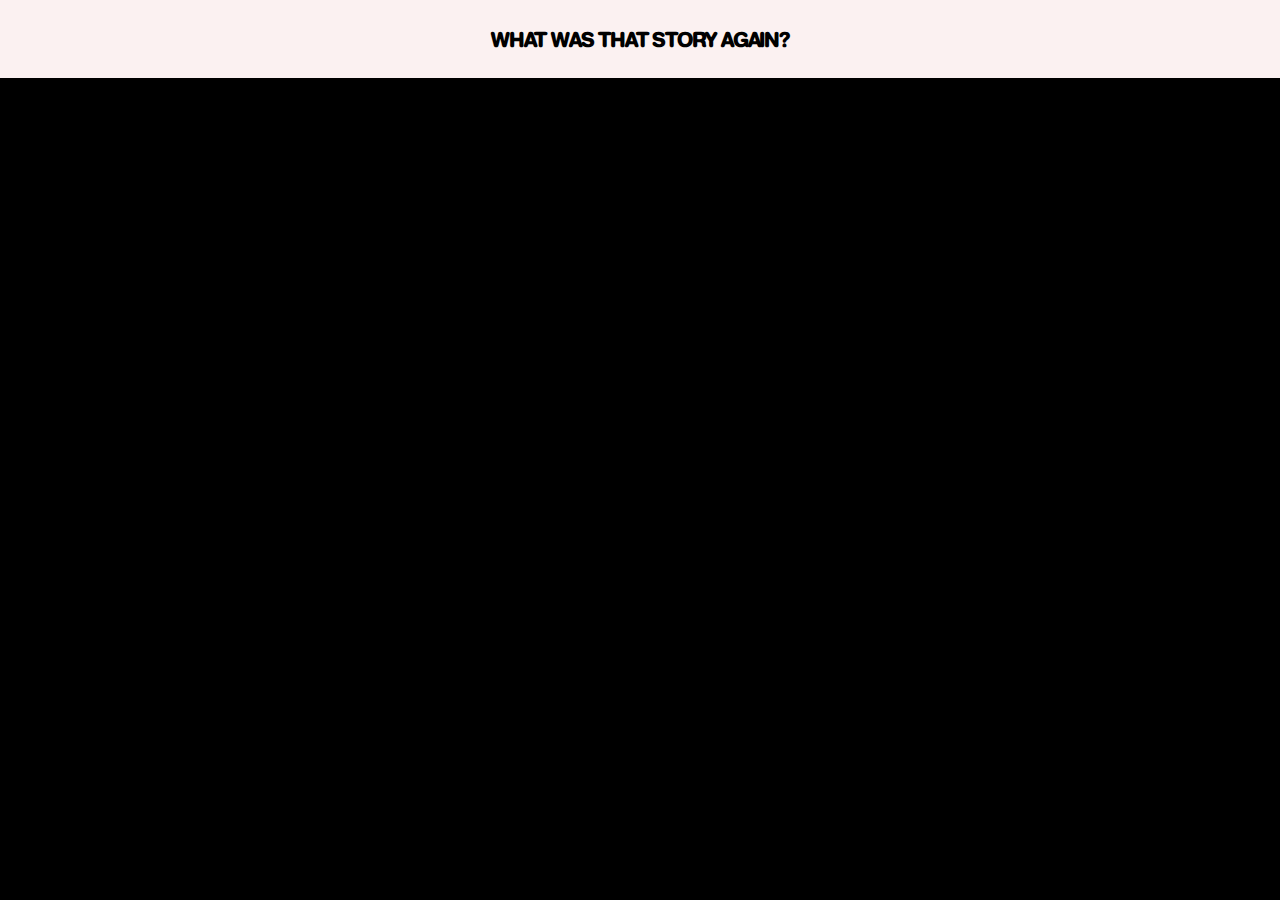
==== commit d2ae6cca: "twenty_1" ====
--- a/index.html
+++ b/index.html
@@ -51,7 +51,7 @@
 
     <div class="infobox">
       <div class="info">
-        Anna Moschioni<br>
+        <a href="https://www.annamoschioni.com/">Anna Moschioni</a><br>
         KABK 2020<br>
         BA Graphic Design<br>
       </div>
@@ -125,11 +125,11 @@
             her own family lexicon, the ways of saying of her parents and brothers, soon realized that what she was
             after was that mysterious thread that defines and binds this entity that we call family, the meaning and the
             rhythm that accompanies us through our lives even when we have grown away from the roof and from the table of our
-            childhood”(1). The book reinforces the realization that personal stories fall in a scheme of wider narratives.
+            childhood”<a href="#1"><sup>1</sup></a>. The book reinforces the realization that personal stories fall in a scheme of wider narratives.
             The way family stories unravel through the events of human life, such as birth and death, show us that there
-            is a sense of “universal resonance”(2) in them. Quoting Fredric Jameson, an american literary critic and
+            is a sense of “universal resonance”<a href="#2"><sup>2</sup></a> in them. Quoting Fredric Jameson, an american literary critic and
             political theorist, “the telling of the individual story and the individual experience cannot but ultimately
-            include the whole laborious process of the collectivity itself”(3).
+            include the whole laborious process of the collectivity itself”<a href="#3"><sup>3</sup></a>.
           <p>It is a feeling of sympathy, of seeing ourselves in other people’s stories or recognizing known patterns and
             experiences that makes us empathize with and relate to narratives that are not our own. Through her personal
             story Ginzburg is able to highlight the subtle yet undeniable strength of apparently banal words, traditions
@@ -151,7 +151,7 @@
             texts, saved from the fury of the waters, the corrosion of time. Those phrases are the basis of our family
             unity and will persist as long as we are in the world, re-created and revived in disparate places on the
             earth whenever one of us says, ‘Most eminent Signor Lipmann!’ and we immediately hear my father’s impatient
-            voice ringing in our ears: ‘Enough of that story! I’ve heard it far too many times already!’”(4)
+            voice ringing in our ears: ‘Enough of that story! I’ve heard it far too many times already!’”<a href="#4"><sup>4</sup></a>
           <br></br>
               Family lexicons and anecdotes are tools to connect, to stay closer, to remember, to treasure. A phenomenon
@@ -180,8 +180,8 @@
             between twins or children who are in close contact with each other. Idioglossia or ‘Autonomous Language’,
             also commonly referred as ‘Twin Language’, ‘Secret Language’ and ‘Cryptophasia’, is “a language that young
             children may come to speak that is different from language(s) used in their environment and incomprehensible to
-            others,except for the one or two children acquiring language at the same time”(5) The terminology mostly consists in
-            onomatopoeic expressions, phonologically distorted known words and articulation mistakes that might often
+            others,except for the one or two children acquiring language at the same time”<a href="#5"><sup>5</sup></a>
+            The terminology mostly consists in onomatopoeic expressions, phonologically distorted known words and articulation mistakes that might often
             end up sound completely intelligible.
           </p>
           <p>
@@ -202,13 +202,13 @@
             fragmented specific memories of situations in which something characteristic, entertaining or silly
             happened. He writes: “Everybody knows family anecdotes from personal experience: what Auntie Olga said when I was
             born; what my father said the first time I came home drunk; how my sister and I set fire to the shed when we were
-            playing at cooking; and so on.”(6) If you have been confused by me talking about family lexicons and felt like
+            playing at cooking; and so on.”<a href="#6"><sup>6</sup></a> If you have been confused by me talking about family lexicons and felt like
             it did not ring a bell, I am pretty sure you must understand of what anecdotes I am talking about right now.
             According to Holbek, these episodes “consist primarily of stories about socialization processes, about
             conflicts between grandfathers, father and sons, between siblings and between the sexes; they discuss
             authority and emancipation, norms and deviation from them. Although they seem to report very individual
             experiences, these narratives follow the structural principles, typological tendencies, and other epic laws
-            found in traditional folk narratives.”(7) In my view, the writer makes an interesting point in declaring family
+            found in traditional folk narratives.”<a href="#7"><sup>7</sup></a> In my view, the writer makes an interesting point in declaring family
             anecdotes an established storytelling genre, yet as something that has not been investigated closely
             enough.   The research I have been carrying is an attempt to understand these occurrences through both personal
@@ -218,7 +218,7 @@
             I am not the only one to believe that “remembering and telling stories are necessary tools for the development
             of a sense of self and identity (…) As they grow up, children interact with their parents as well as the
             social environment to develop their narrative skills and cognitive capacities (…), and eventually
-            co-construct identity in relation to the social world.”(8) The household-setting, with its characteristic traditions, rules
+            co-construct identity in relation to the social world.”<a href="#8"><sup>8</sup></a> The household-setting, with its characteristic traditions, rules
             and values, plays a crucial role in the education and development of a personal sense of self, as it
             represents the space where a child spends most of his time and bases a large majority of its references.
           </p>
@@ -279,13 +279,13 @@
           actual scene as well! He had also been told the episode from somebody else. It is funny to find out that for
           decades my father passed on and told a version of the anecdote in the way he remembered and believed it
           happened. “The listener’s naive relationship to the storyteller is controlled by his interest in retaining
-          what he is told”(9) Walter Benjamin tells us in his essay ‘The Storyteller’. The episode, following a stream of
+          what he is told”<a href="#9"><sup>9</sup></a> Walter Benjamin tells us in his essay ‘The Storyteller’. The episode, following a stream of
           echoes, morphs and distorts according to the different narrators’ sensitivity and taste. This process reminds
           me the <i>Chinese whispers</i> game: a phrase that the more it is passed on and whispered in people’s ears, the more
           it becomes significantly different, yet maintaining the initial structure and syntax. “Experience which is
-          passed on from mouth to mouth is the source from which all storytellers have drawn.”(10) writes again Benjamin.
+          passed on from mouth to mouth is the source from which all storytellers have drawn.”<a href="#10"><sup>10</sup></a> writes again Benjamin.
           As Bengt Holbek writes in ‘Storytelling in Contemporary Societies’,“these little anecdotes often seem to
-          contain the germs of what could easily develop into fullblown tales”(11). It could be said that in these cases
+          contain the germs of what could easily develop into fullblown tales”<a href="#11"><sup>11</sup></a>. It could be said that in these cases
           oral tradition allows a process of fictionalization of reality to happen: through storytelling, certain
           details exaggerate, some passages are cut out, some elements are adjusted to the narrator’s point of view and
           ideologies. And what might happen is that the listeners of the story will then hand down their version of the
@@ -300,7 +300,7 @@
           to the new narrative. Filtered by individual memory, family history turns into a patchwork-narrative, a large
           blanket made out of both factual and fictional elements sewn together by linguistic thread. The phenomenon is
           nothing more than “the typically human capacity or necessity to turn experience into narrative, to create
-          stories out of the ordinary and extraordinary matter of life(12).
+          stories out of the ordinary and extraordinary matter of life<a href="#12"><sup>12</sup></a>.
           The oral quality of these occurrences appears to play a crucial role. The driving force of oral stories and
           words lays exactly in their performative and phonetic quality. Rhythm, musicality, repetitiveness, the
           emphasis on a specific syllable, are all fundamental elements to family lexicon and stories. The utterance and
@@ -313,7 +313,7 @@
             gesture and facial expression, not to mention meanings attached to costume, setting, and props. We lose the
             musical and rhythmical dimensions of performance. Critically, we lose the background of variability (…) we
             lose the contribution of an audience, real or implied, and any interaction that influences how the performer
-            proceeds”.(13)
+            proceeds”.<a href="#13"><sup>13</sup></a>
           <br></br>
           For example, in the case of the Meeeetti, Meeetti, Tullio! story, there is a specific emphasis that us family
           members would put on the e, stretching it in length and tone, accompanied with a defined movement of the hand.
@@ -327,7 +327,7 @@
           manipulation, so little known and treasured by very few people. It is again John Miles Foley that writes on
           how “oral traditions are powerful precisely because they can’t be fixed, precisely because they morph while
           recurring. Because it isn’t predetermined and remains open to innovation that is idiomatically driven and
-          forever under construction”(14). I still regret not paying enough attention to my grandmother narrating family
+          forever under construction”<a href="#14"><sup>14</sup></a>. I still regret not paying enough attention to my grandmother narrating family
           stories to kill time during long car trips. Together with her death, an endless amount of anecdotes and
           episodes got lost too. Loss, for how painful it might be, makes us reconsider the inestimable value of shared
           memories and the importance of the rite of passage. When becoming caretakers of a fragile heritage, we find
@@ -345,7 +345,7 @@
           mythical, and will raise the question: “What was that story again? Why do we say this?”, the answer given
           might sound a little vague. This is also something Natalia Ginzburg addresses in her novel, when she writes
           how “No one has ever been able to explain to me why Amedeo was given his nickname, his origin no doubt lost in
-          the mists of time”(15).
+          the mists of time”<a href="#15"><sup>15</sup></a>.
           <p>The anecdotes are not questioned anymore: they become integral part of our living, essential characterizing
           elements of our daily life. A similar process happens to family traditions and habits. For example, I had
           never considered weird my habit of keeping tissues I used to blow my nose with in my sleeve. My mother told me
@@ -365,7 +365,7 @@
           side of the sponge as well. It seems funny to me how I am witnessing one of these absolute truths phenomenons
           being handed down in real time, in this case, to me. I wonder if I will end up saying this to my closest ones
           too, and, who knows, maybe eventually to my kids as well.
-          <p>“Why do I still remember this, fifty years later?”(16) Holbek asks himself when reminiscing an ordinary childhood
+          <p>“Why do I still remember this, fifty years later?”<a href="#16"><sup>16</sup></a> Holbek asks himself when reminiscing an ordinary childhood
           memory. It is exactly the same question—leaving out the fifty years detail—that I have repetitively asked
           myself as well. These imperceptible small things, memories and remedies keep coming back in my daily
           conversations and frame of references. Do they come back again and again because I am very attached to my
@@ -382,9 +382,9 @@
           which a majority of people are able to relate to. They seem to be addressing a multitude. American writer
           Nicholson Baker often likes to bring our attention on the poeticalness of these trivial situations in his
           writings. For example, while washing his son’s hair, he reflects on the fact that “Generations of people grow
-          to a point where they touch both ends of the tub”(17). He writes about having a hole in his sock and desperately
+          to a point where they touch both ends of the tub”<a href="#17"><sup>17</sup></a>. He writes about having a hole in his sock and desperately
           trying “to retract the toes and use them to catch some of the edge of the sock’s fabric, (…) but that didn’t
-          work, it seldom does”(18). We empathize with the annoyance of having a hole in our sock, just as well as we might
+          work, it seldom does”<a href="#18"><sup>18</sup></a>. We empathize with the annoyance of having a hole in our sock, just as well as we might
           remember stretching our legs to touch both ends of the tub. We probably never thought that any of these
           moments deserved much attention; yet when expressed, these thoughts give us a gratifying feeling of belonging
           to a collectivity. In a similar way family lexicons and stories work: typical and banal words or episodes that
@@ -401,7 +401,7 @@
             resigned pleasure to be had from the realization. I like that my voice is exactly the same pitch as my
             father’s, and can be mistaken for it. But then I hear myself speaking to my children just as he spoke to me,
             in exactly the same tone and with the same fatherly melody, and I am dismayed by the plagiarism of
-            inheritance.”(19)
+            inheritance.”<a href="#19"><sup>19</sup></a>
           <br></br>
           “How unoriginal can one be?” asks Wood, as if our personality was the result of a piling up of our relatives’
           traits we have been meticulously observing for years. They might be the most imperceptible details, or the
@@ -417,7 +417,7 @@
           Realism in Family Narratives: A Comparative Approach to Gabriel García Márquez and Emily Brontë’. It feels now
           obvious to me how this interest of ours might have also been influenced by our education, by those moments,
           for example, in which our mother would read us books in the evening, or explains us (for the millionth time)
-          how <i>Lignano</i>(20) turned from being a lagoon with sand dunes into a beach city with tall residences.
+          how <i>Lignano</i><a href="#20"><sup>20</sup></a> turned from being a lagoon with sand dunes into a beach city with tall residences.
         </p>
       </div>
 
@@ -590,10 +590,10 @@
           repressive, obsessive, or cool and uncaring and distracted, or toxic, tainted and maggoty. Very often they are
           like that. But a child needs one all the same... maybe he grows up unhappy in this family, he’s ashamed of it,
           hates it, but it’s an unhappiness memory can feed on. In the future he will go back in his mind to that thick
-          and woody forest.”(21)
+          and woody forest.”<a href="#21"><sup>21</sup></a>
           <br></br>
           Dirk, my thesis tutor, recently told me that the famous incipit of Anna Karenina’s book “Happy families are
-          all alike; every unhappy family is unhappy in its own way”(22), is “the most quoted phrase of all times”. Now,
+          all alike; every unhappy family is unhappy in its own way”<a href="#22"><sup>22</sup></a>), is “the most quoted phrase of all times”. Now,
           this is once again one of those urban literary legends that people say and that obviously cannot be proved.
           However, the fact that this myth exists, shows how generally similarly people might perceive their own family
           constellations, trees, broken puppets, or whatever you prefer calling them. Another probably insignificant
@@ -691,7 +691,7 @@
           example, I start thinking about the specific personal lexicon and stories I share with my friends: I think
           about the mythical way me and my friend Louana say: “But tomooooooroow!” when we are looking forward for
           something we know happening the day after. Or I think about Fischietto (little whistle), the unofficial but
-          generally acknowledged nickname of one of Cividale’s nutty inhabitants, which comes from the times he was a
+          generally acknowledged nickname of one of Cividale<a href="#23"><sup>23</sup></a>’s nutty inhabitants, which comes from the times he was a
           soccer referee. It only takes a bit of focus on these stories, to realize how much our daily conversations and
           frame of references is based on them.
           After conducting this research, it also appears more evident to my eye how oral narratives, childhood events,
@@ -758,29 +758,29 @@
        </h1>
        <p class="textchapter6">
          <ol type="1">
-           <li>Calvino, I. (February 1963) Retrieved from a review (under anonymous name) for ‘Family Lexicon’ on an unspecified editorial magazine. Excerpt found in ‘Family Lexicon’ (1963) by Natalia Ginzburg, Einaudi.</li>
-           <li>Moschioni, M.—yes, my wonderful sister!—(2017). <i>“Of my own blood, and of the sea”: Family History in The View from Castle Rock</i>, Essay. Page 12</li>
-           <li>Jameson, F., (1986), <i>“Third-World Literature in the Era of Multinational Capitalism.”</i>, Social Text 15: 65—88. Pages 85—86</li>
-           <li>Ginzburg, N. (1963). <i>Family Lexicon</i>, translation by Jenny McPhee, Daunt Books. Pages 28—29</li>
-           <li>Bakker, P. (1987). <i>Autonomous Languages of Twins</i>, Institute of General Linguistics, University of Amsterdam, Netherlands. PDF Page 1</li>
-           <li>Holbek B. (1990). Chapter: The Family Anecdote; Event and Narrative. Taken from Wienker-Piepho, S. and Röhrich, L. <i>Storytelling in Contemporary Societies</i>, Tübingen: Narr. Page 103</li>
-           <li>Holbek B. (1990). Chapter: The Family Anecdote; Event and Narrative. Taken from Wienker-Piepho, S. and Röhrich, L. <i>Storytelling in Contemporary Societies</i>, Tübingen: Narr Page 12</li>
-           <li>Lijadi, A. A., & van Schalkwyk, G. J. (2014). <i>Narratives of Third Culture Kids: Commitment and Reticence in Social Relationships. The Qualitative Report</i>, 19(25), 1-18. Page 4</li>
-           <li>Benjamin, W. (1999). <i>The Storyteller—Reflections on the work of Nikolai Leskov</i>. from Hale, D. J. Ed. The Novel: An Anthology of Criticism and Theory 1900-2000. Malden, Mass.: Blackwell Publishing. Page 370</li>
-           <li>Benjamin, W. (1999). <i>The Storyteller—Reflections on the work of Nikolai Leskov</i>. from Hale, D. J. Ed. The Novel: An Anthology of Criticism and Theory 1900-2000. Malden, Mass.: Blackwell Publishing. Page 370</li>
-           <li>Holbek B. (1990). Chapter: The Family Anecdote; Event and Narrative. Taken from Wienker-Piepho, S. and Röhrich, L. (1990). <i>Storytelling in Contemporary Societies</i>, Tübingen: Narr. Page 110</li>
-           <li>Moschioni, M., (2017). <i>“Of my own blood, and of the sea”: Family History in The View from Castle Rock</i>, Essay. Page 12</li>
-           <li>Miles Foley, J. (2012). <i>Oral Tradition and the Internet: Pathways of the Mind</i>, University of Illinois Press. Page 122</li>
-           <li>Miles Foley, J. (2012). <i>Oral Tradition and the Internet: Pathways of the Mind</i>, University of Illinois Press. Page 178</li>
-           <li>Ginzburg, N. (1963). <i>Family Lexicon</i>, translation by Jenny McPhee, Daunt Books. Page 17</li>
-           <li>Holbek B. (1990). Chapter: The Family Anecdote; Event and Narrative. Taken from Wienker-Piepho, S. and Röhrich, L. (1990). <i>Storytelling in Contemporary Societies</i>, Tübingen: Narr. Page 105</li>
-           <li>Baker, N. (2003). <i>A box of Matches</i>, Vintage. Page 77</li>
-           <li>Baker, N. (2003). <i>A box of Matches</i>, Vintage. Page 4</li>
-           <li>Wood, J., (January 13, 2013). <i>Becoming Them, Our parents, our selves</i>, The New Yorker.</li>
-           <li>The city where me and my family spent summer vacation all our life.</li>
-           <li>Ginzburg, N., (1990). <i>Serena Cruz, or The Meaning of True Justice</i>, Einaudi. Page 76</li>
-           <li>Tolstoj, L., (1877). <i>Anna Karenina</i>, Planet PDF. Page 3</li>
-           <li>The name of my hometown in Italy.</li>
+           <li><a name="1">Calvino, I. (February 1963) Retrieved from a review (under anonymous name) for ‘Family Lexicon’ on an unspecified editorial magazine. Excerpt found in ‘Family Lexicon’ (1963) by Natalia Ginzburg, Einaudi.</a></li>
+           <li><a name="2">Moschioni, M.—yes, my wonderful sister!—(2017). <i>“Of my own blood, and of the sea”: Family History in The View from Castle Rock</i>, Essay. Page 12</a></li>
+           <li><a name="3">Jameson, F., (1986), <i>“Third-World Literature in the Era of Multinational Capitalism.”</i>, Social Text 15: 65—88. Pages 85—86</a></li>
+           <li><a name="4">Ginzburg, N. (1963). <i>Family Lexicon</i>, translation by Jenny McPhee, Daunt Books. Pages 28—29</a></li>
+           <li><a name="5">Bakker, P. (1987). <i>Autonomous Languages of Twins</i>, Institute of General Linguistics, University of Amsterdam, Netherlands. PDF Page 1</a></li>
+           <li><a name="6">Holbek B. (1990). Chapter: The Family Anecdote; Event and Narrative. Taken from Wienker-Piepho, S. and Röhrich, L. <i>Storytelling in Contemporary Societies</i>, Tübingen: Narr. Page 103</a></li>
+           <li><a name="7">Holbek B. (1990). Chapter: The Family Anecdote; Event and Narrative. Taken from Wienker-Piepho, S. and Röhrich, L. <i>Storytelling in Contemporary Societies</i>, Tübingen: Narr Page 12</a></li>
+           <li><a name="8">Lijadi, A. A., & van Schalkwyk, G. J. (2014). <i>Narratives of Third Culture Kids: Commitment and Reticence in Social Relationships. The Qualitative Report</i>, 19(25), 1-18. Page 4</a></li>
+           <li><a name="9">Benjamin, W. (1999). <i>The Storyteller—Reflections on the work of Nikolai Leskov</i>. from Hale, D. J. Ed. The Novel: An Anthology of Criticism and Theory 1900-2000. Malden, Mass.: Blackwell Publishing. Page 370</a></li>
+           <li><a name="10">Benjamin, W. (1999). <i>The Storyteller—Reflections on the work of Nikolai Leskov</i>. from Hale, D. J. Ed. The Novel: An Anthology of Criticism and Theory 1900-2000. Malden, Mass.: Blackwell Publishing. Page 370</a></li>
+           <li><a name="11">Holbek B. (1990). Chapter: The Family Anecdote; Event and Narrative. Taken from Wienker-Piepho, S. and Röhrich, L. (1990). <i>Storytelling in Contemporary Societies</i>, Tübingen: Narr. Page 110</a></li>
+           <li><a name="12">Moschioni, M., (2017). <i>“Of my own blood, and of the sea”: Family History in The View from Castle Rock</i>, Essay. Page 12</a></li>
+           <li><a name="13">Miles Foley, J. (2012). <i>Oral Tradition and the Internet: Pathways of the Mind</i>, University of Illinois Press. Page 122</a></li>
+           <li><a name="14">Miles Foley, J. (2012). <i>Oral Tradition and the Internet: Pathways of the Mind</i>, University of Illinois Press. Page 178</a></li>
+           <li><a name="15">Ginzburg, N. (1963). <i>Family Lexicon</i>, translation by Jenny McPhee, Daunt Books. Page 17</a></li>
+           <li><a name="16">Holbek B. (1990). Chapter: The Family Anecdote; Event and Narrative. Taken from Wienker-Piepho, S. and Röhrich, L. (1990). <i>Storytelling in Contemporary Societies</i>, Tübingen: Narr. Page 105</a></li>
+           <li><a name="17">Baker, N. (2003). <i>A box of Matches</i>, Vintage. Page 77</a></li>
+           <li><a name="18">Baker, N. (2003). <i>A box of Matches</i>, Vintage. Page 4</a></li>
+           <li><a name="19">Wood, J., (January 13, 2013). <i>Becoming Them, Our parents, our selves</i>, The New Yorker.</a></li>
+           <li><a name="20">The city where me and my family spent summer vacation all our life.</a></li>
+           <li><a name="21">Ginzburg, N., (1990). <i>Serena Cruz, or The Meaning of True Justice</i>, Einaudi. Page 76</a></li>
+           <li><a name="22">Tolstoj, L., (1877). <i>Anna Karenina</i>, Planet PDF. Page 3</a></li>
+           <li><a name="23">The name of my hometown in Italy.</a></li>
          </ol>
        </p>
     </div>
--- a/app.css
+++ b/app.css
@@ -42,7 +42,7 @@
   width: 100%;
   background: #000;
   font-family: GaramondRegular, 'Times New Roman', Times, serif;
-  line-height: 1.3;
+  line-height: 1.35;
   letter-spacing: -0.02em;
 }
 
@@ -129,6 +129,10 @@
   position: relative;
   top: -160px;
   visibility: hidden;
+}
+
+a {
+  top: 200px;
 }
 
 /* =========================
